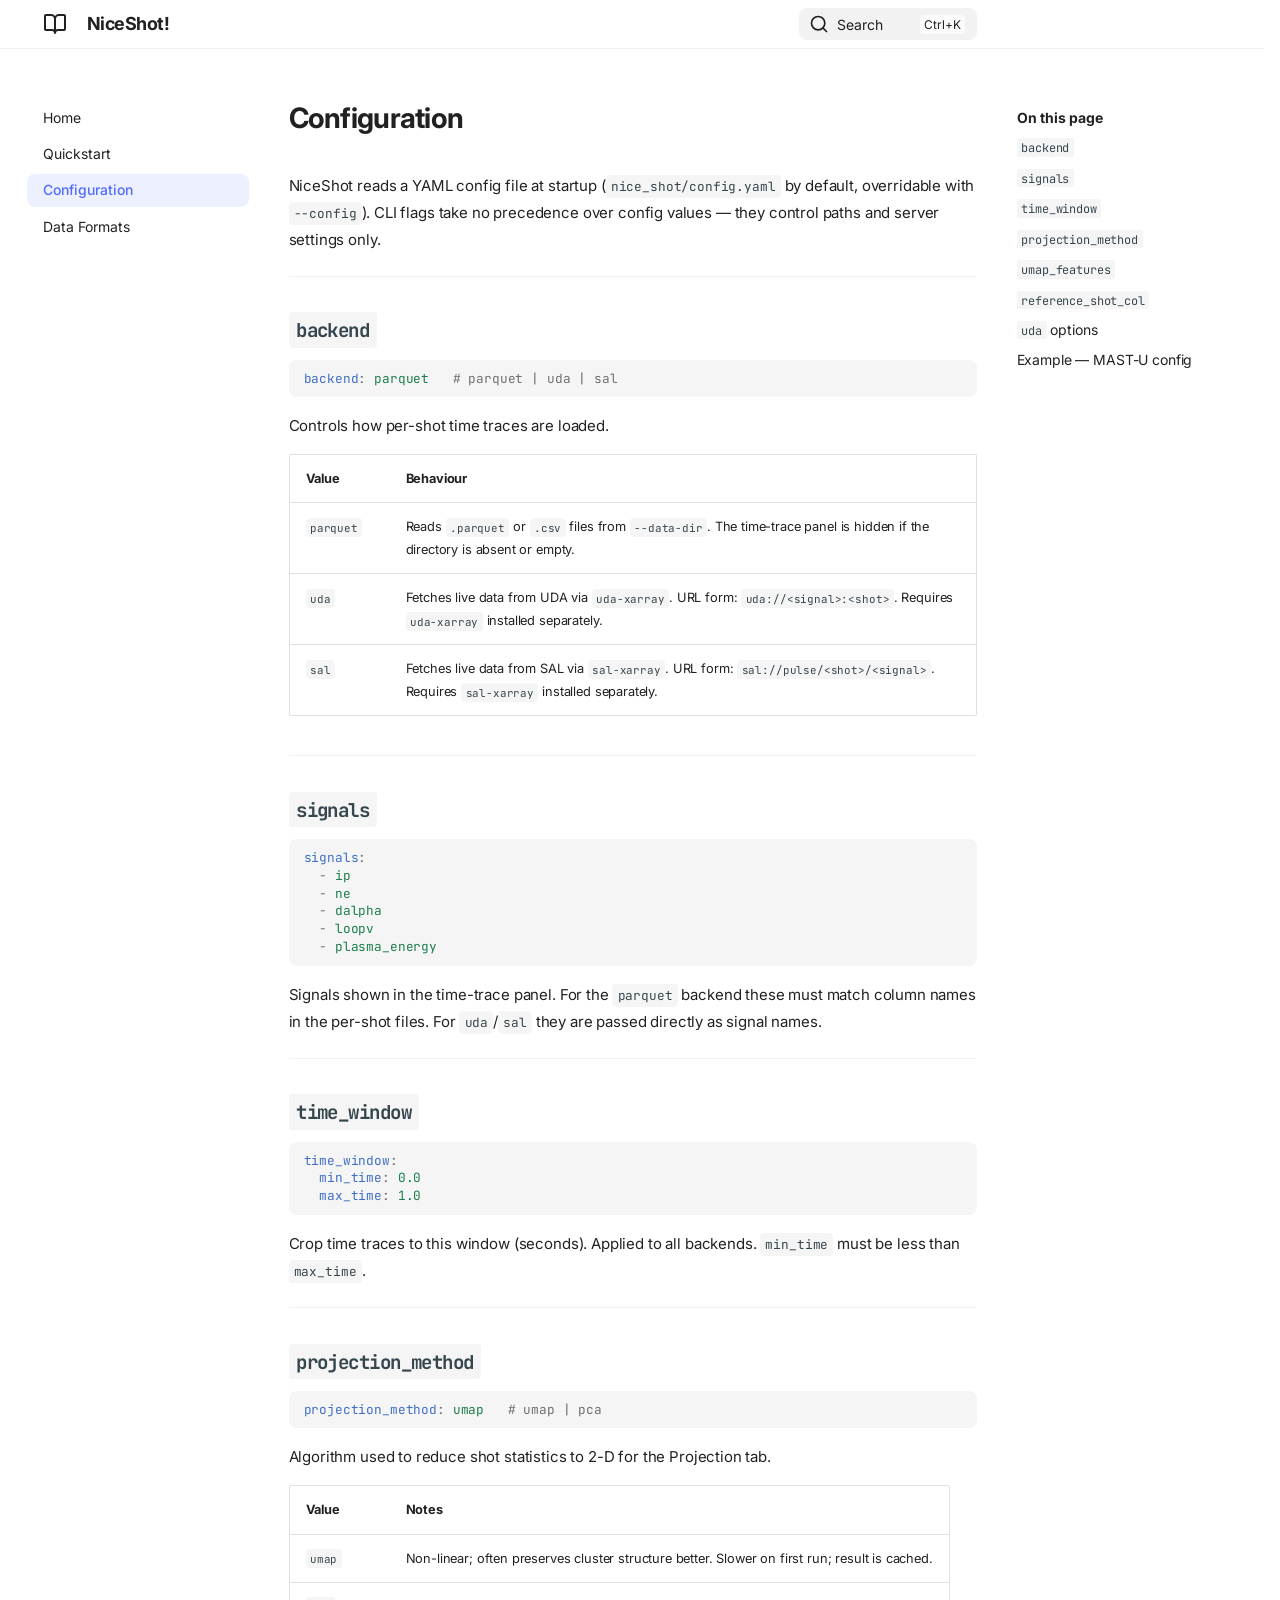
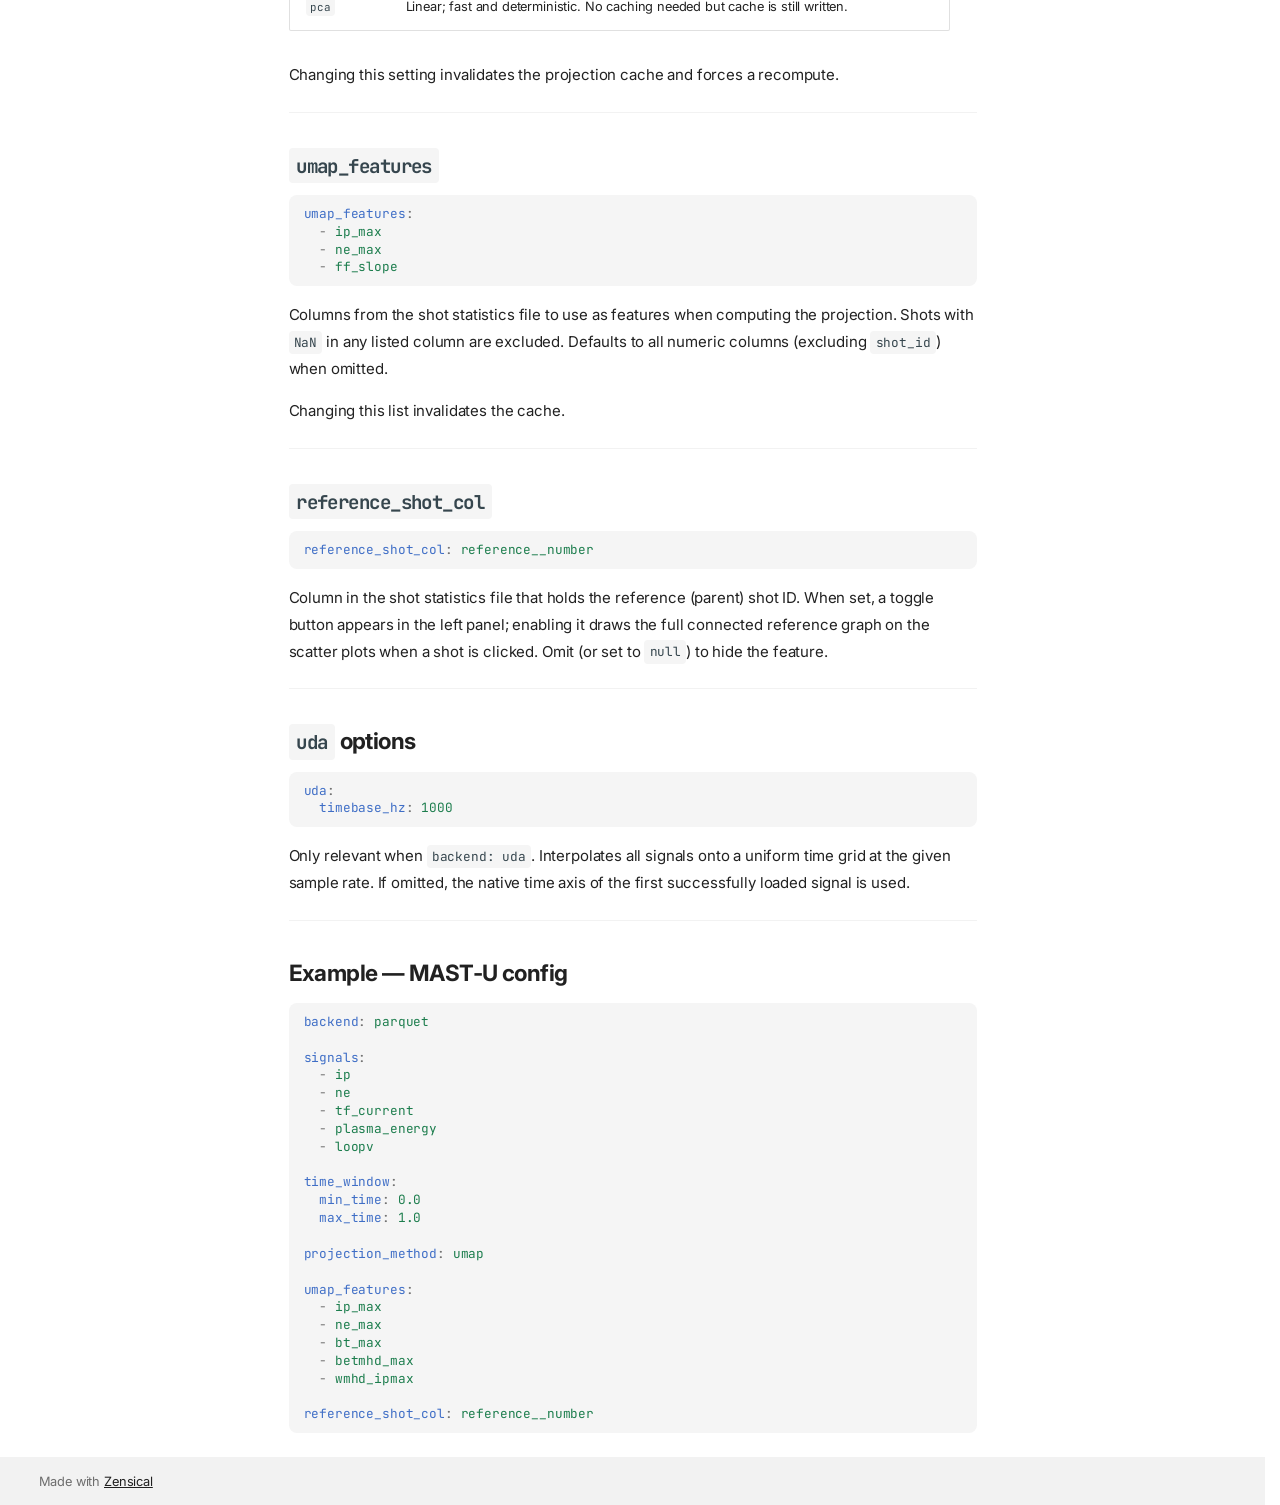
==== site/configuration/index.html @ 45eaff25 "Checkpoint work" ====
<!doctype html>
<html lang="en" class="no-js">
  <head>
    
      <meta charset="utf-8">
      <meta name="viewport" content="width=device-width,initial-scale=1">
      
        <meta name="description" content="Interactive tokamak shot dashboard">
      
      
      
      
        <link rel="prev" href="../quickstart/">
      
      
        <link rel="next" href="../data-formats/">
      
      
        
      
      
      <link rel="icon" href="../assets/images/favicon.png">
      <meta name="generator" content="zensical-0.0.43">
    
    
      
        <title>Configuration - NiceShot!</title>
      
    
    
      
        
      
      <link rel="stylesheet" href="../assets/stylesheets/modern/main.fba56155.min.css">
      
      


    
    
      
    
    
      
        
        
        <link rel="preconnect" href="https://fonts.gstatic.com" crossorigin>
        <link rel="stylesheet" href="https://fonts.googleapis.com/css?family=Inter:300,300i,400,400i,500,500i,700,700i%7CJetBrains+Mono:400,400i,700,700i&amp;display=fallback">
        <style>:root{--md-text-font:"Inter";--md-code-font:"JetBrains Mono"}</style>
      
    
    
    <script>__md_scope=new URL("..",location),__md_scope.pathname.endsWith("/")||(__md_scope=new URL(__md_scope.pathname+"/",location)),__md_hash=e=>[...e].reduce(((e,t)=>(e<<5)-e+t.charCodeAt(0)),0),__md_get=(e,t=localStorage,_=__md_scope)=>JSON.parse(t.getItem(_.pathname+"."+e)),__md_set=(e,t,_=localStorage,a=__md_scope)=>{try{_.setItem(a.pathname+"."+e,JSON.stringify(t))}catch(e){}},document.documentElement.setAttribute("data-platform",navigator.platform)</script>
    
      

    
    
  </head>
  
  
    <body dir="ltr">
  
    
    <input class="md-toggle" data-md-toggle="drawer" type="checkbox" id="__drawer" autocomplete="off">
    <input class="md-toggle" data-md-toggle="search" type="checkbox" id="__search" autocomplete="off">
    <label class="md-overlay" for="__drawer" aria-label="Navigation"></label>
    <div data-md-component="skip">
      
        
        <a href="#configuration" class="md-skip">
          Skip to content
        </a>
      
    </div>
    <div data-md-component="announce">
      
    </div>
    
    
      

  

<header class="md-header md-header--shadow" data-md-component="header">
  <nav class="md-header__inner md-grid" aria-label="Header">
    <a href="./.." title="NiceShot!" class="md-header__button md-logo" aria-label="NiceShot!" data-md-component="logo">
      
  
  <svg xmlns="http://www.w3.org/2000/svg" fill="none" stroke="currentColor" stroke-linecap="round" stroke-linejoin="round" stroke-width="2" class="lucide lucide-book-open" viewBox="0 0 24 24"><path d="M12 7v14M3 18a1 1 0 0 1-1-1V4a1 1 0 0 1 1-1h5a4 4 0 0 1 4 4 4 4 0 0 1 4-4h5a1 1 0 0 1 1 1v13a1 1 0 0 1-1 1h-6a3 3 0 0 0-3 3 3 3 0 0 0-3-3z"/></svg>

    </a>
    <label class="md-header__button md-icon" for="__drawer" aria-label="Navigation">
      
      <svg xmlns="http://www.w3.org/2000/svg" fill="none" stroke="currentColor" stroke-linecap="round" stroke-linejoin="round" stroke-width="2" class="lucide lucide-menu" viewBox="0 0 24 24"><path d="M4 5h16M4 12h16M4 19h16"/></svg>
    </label>
    <div class="md-header__title" data-md-component="header-title">
      <div class="md-header__ellipsis">
        <div class="md-header__topic">
          <span class="md-ellipsis">
            NiceShot!
          </span>
        </div>
        <div class="md-header__topic" data-md-component="header-topic">
          <span class="md-ellipsis">
            
              Configuration
            
          </span>
        </div>
      </div>
    </div>
    
    
      <script>var palette=__md_get("__palette");if(palette&&palette.color){if("(prefers-color-scheme)"===palette.color.media){var media=matchMedia("(prefers-color-scheme: light)"),input=document.querySelector(media.matches?"[data-md-color-media='(prefers-color-scheme: light)']":"[data-md-color-media='(prefers-color-scheme: dark)']");palette.color.media=input.getAttribute("data-md-color-media"),palette.color.scheme=input.getAttribute("data-md-color-scheme"),palette.color.primary=input.getAttribute("data-md-color-primary"),palette.color.accent=input.getAttribute("data-md-color-accent")}for(var[key,value]of Object.entries(palette.color))document.body.setAttribute("data-md-color-"+key,value)}</script>
    
    
    
      
      
        <label class="md-header__button md-icon" for="__search" aria-label="Search">
          
          <svg xmlns="http://www.w3.org/2000/svg" fill="none" stroke="currentColor" stroke-linecap="round" stroke-linejoin="round" stroke-width="2" class="lucide lucide-search" viewBox="0 0 24 24"><path d="m21 21-4.34-4.34"/><circle cx="11" cy="11" r="8"/></svg>
        </label>
        <div class="md-search" data-md-component="search" role="dialog" aria-label="Search">
  <button type="button" class="md-search__button">
    Search
  </button>
</div>
      
    
    <div class="md-header__source">
      
    </div>
  </nav>
  
</header>
    
    <div class="md-container" data-md-component="container">
      
      
        
          
        
      
      <main class="md-main" data-md-component="main">
        <div class="md-main__inner md-grid">
          
            
              
              <div class="md-sidebar md-sidebar--primary" data-md-component="sidebar" data-md-type="navigation" >
                <div class="md-sidebar__scrollwrap">
                  <div class="md-sidebar__inner">
                    



<nav class="md-nav md-nav--primary" aria-label="Navigation" data-md-level="0">
  <label class="md-nav__title" for="__drawer">
    <a href="./.." title="NiceShot!" class="md-nav__button md-logo" aria-label="NiceShot!" data-md-component="logo">
      
  
  <svg xmlns="http://www.w3.org/2000/svg" fill="none" stroke="currentColor" stroke-linecap="round" stroke-linejoin="round" stroke-width="2" class="lucide lucide-book-open" viewBox="0 0 24 24"><path d="M12 7v14M3 18a1 1 0 0 1-1-1V4a1 1 0 0 1 1-1h5a4 4 0 0 1 4 4 4 4 0 0 1 4-4h5a1 1 0 0 1 1 1v13a1 1 0 0 1-1 1h-6a3 3 0 0 0-3 3 3 3 0 0 0-3-3z"/></svg>

    </a>
    NiceShot!
  </label>
  
  <ul class="md-nav__list" data-md-scrollfix>
    
      
      
  
  
  
  
    <li class="md-nav__item">
      <a href="./.." class="md-nav__link">
        
  
  
  <span class="md-ellipsis">
    
  
  Home

    
  </span>
  
  

      </a>
    </li>
  

    
      
      
  
  
  
  
    <li class="md-nav__item">
      <a href="../quickstart/" class="md-nav__link">
        
  
  
  <span class="md-ellipsis">
    
  
  Quickstart

    
  </span>
  
  

      </a>
    </li>
  

    
      
      
  
  
    
  
  
  
    <li class="md-nav__item md-nav__item--active">
      
      
      
      
        
      
      
        <label class="md-nav__link md-nav__link--active" for="__toc">
          
  
  
  <span class="md-ellipsis">
    
  
  Configuration

    
  </span>
  
  

          <span class="md-nav__icon md-icon"></span>
        </label>
      
      <a href="././" class="md-nav__link md-nav__link--active">
        
  
  
  <span class="md-ellipsis">
    
  
  Configuration

    
  </span>
  
  

      </a>
      
        


<nav class="md-nav md-nav--secondary" aria-label="On this page">
  
  
  
    
  
  
    <label class="md-nav__title" for="__toc">
      <span class="md-nav__icon md-icon"></span>
      On this page
    </label>
    <ul class="md-nav__list" data-md-component="toc" data-md-scrollfix>
      
        <li class="md-nav__item">
  <a href="#backend" class="md-nav__link">
    <span class="md-ellipsis">
      <span class="md-typeset">
        <code>backend</code>
      </span>
    </span>
  </a>
  
</li>
      
        <li class="md-nav__item">
  <a href="#signals" class="md-nav__link">
    <span class="md-ellipsis">
      <span class="md-typeset">
        <code>signals</code>
      </span>
    </span>
  </a>
  
</li>
      
        <li class="md-nav__item">
  <a href="#time_window" class="md-nav__link">
    <span class="md-ellipsis">
      <span class="md-typeset">
        <code>time_window</code>
      </span>
    </span>
  </a>
  
</li>
      
        <li class="md-nav__item">
  <a href="#projection_method" class="md-nav__link">
    <span class="md-ellipsis">
      <span class="md-typeset">
        <code>projection_method</code>
      </span>
    </span>
  </a>
  
</li>
      
        <li class="md-nav__item">
  <a href="#umap_features" class="md-nav__link">
    <span class="md-ellipsis">
      <span class="md-typeset">
        <code>umap_features</code>
      </span>
    </span>
  </a>
  
</li>
      
        <li class="md-nav__item">
  <a href="#reference_shot_col" class="md-nav__link">
    <span class="md-ellipsis">
      <span class="md-typeset">
        <code>reference_shot_col</code>
      </span>
    </span>
  </a>
  
</li>
      
        <li class="md-nav__item">
  <a href="#uda-options" class="md-nav__link">
    <span class="md-ellipsis">
      <span class="md-typeset">
        <code>uda</code> options
      </span>
    </span>
  </a>
  
</li>
      
        <li class="md-nav__item">
  <a href="#example-mast-u-config" class="md-nav__link">
    <span class="md-ellipsis">
      <span class="md-typeset">
        Example — MAST-U config
      </span>
    </span>
  </a>
  
</li>
      
    </ul>
  
</nav>
      
    </li>
  

    
      
      
  
  
  
  
    <li class="md-nav__item">
      <a href="../data-formats/" class="md-nav__link">
        
  
  
  <span class="md-ellipsis">
    
  
  Data Formats

    
  </span>
  
  

      </a>
    </li>
  

    
  </ul>
</nav>
                  </div>
                </div>
              </div>
            
            
              
              <div class="md-sidebar md-sidebar--secondary" data-md-component="sidebar" data-md-type="toc" >
                <div class="md-sidebar__scrollwrap">
                  
                    
                    
                    
                      
                    
                    
                      <input class="md-nav__toggle md-toggle" type="checkbox" id="__toc">
                      <div class="md-sidebar-button__wrapper">
                        <label class="md-sidebar-button" for="__toc"></label>
                      </div>
                    
                  
                  <div class="md-sidebar__inner">
                    


<nav class="md-nav md-nav--secondary" aria-label="On this page">
  
  
  
    
  
  
    <label class="md-nav__title" for="__toc">
      <span class="md-nav__icon md-icon"></span>
      On this page
    </label>
    <ul class="md-nav__list" data-md-component="toc" data-md-scrollfix>
      
        <li class="md-nav__item">
  <a href="#backend" class="md-nav__link">
    <span class="md-ellipsis">
      <span class="md-typeset">
        <code>backend</code>
      </span>
    </span>
  </a>
  
</li>
      
        <li class="md-nav__item">
  <a href="#signals" class="md-nav__link">
    <span class="md-ellipsis">
      <span class="md-typeset">
        <code>signals</code>
      </span>
    </span>
  </a>
  
</li>
      
        <li class="md-nav__item">
  <a href="#time_window" class="md-nav__link">
    <span class="md-ellipsis">
      <span class="md-typeset">
        <code>time_window</code>
      </span>
    </span>
  </a>
  
</li>
      
        <li class="md-nav__item">
  <a href="#projection_method" class="md-nav__link">
    <span class="md-ellipsis">
      <span class="md-typeset">
        <code>projection_method</code>
      </span>
    </span>
  </a>
  
</li>
      
        <li class="md-nav__item">
  <a href="#umap_features" class="md-nav__link">
    <span class="md-ellipsis">
      <span class="md-typeset">
        <code>umap_features</code>
      </span>
    </span>
  </a>
  
</li>
      
        <li class="md-nav__item">
  <a href="#reference_shot_col" class="md-nav__link">
    <span class="md-ellipsis">
      <span class="md-typeset">
        <code>reference_shot_col</code>
      </span>
    </span>
  </a>
  
</li>
      
        <li class="md-nav__item">
  <a href="#uda-options" class="md-nav__link">
    <span class="md-ellipsis">
      <span class="md-typeset">
        <code>uda</code> options
      </span>
    </span>
  </a>
  
</li>
      
        <li class="md-nav__item">
  <a href="#example-mast-u-config" class="md-nav__link">
    <span class="md-ellipsis">
      <span class="md-typeset">
        Example — MAST-U config
      </span>
    </span>
  </a>
  
</li>
      
    </ul>
  
</nav>
                  </div>
                </div>
              </div>
            
          
          
            <div class="md-content" data-md-component="content">
              
              <article class="md-content__inner md-typeset">
                
                  

<h1 id="configuration">Configuration<a class="headerlink" href="#configuration" title="Permanent link">&para;</a></h1>
<p>NiceShot reads a YAML config file at startup (<code>nice_shot/config.yaml</code> by default, overridable with <code>--config</code>). CLI flags take no precedence over config values — they control paths and server settings only.</p>
<hr />
<h2 id="backend"><code>backend</code><a class="headerlink" href="#backend" title="Permanent link">&para;</a></h2>
<div class="language-yaml highlight"><pre><span></span><code><span id="__span-0-1"><a id="__codelineno-0-1" name="__codelineno-0-1" href="#__codelineno-0-1"></a><span class="nt">backend</span><span class="p">:</span><span class="w"> </span><span class="l l-Scalar l-Scalar-Plain">parquet</span><span class="w">   </span><span class="c1"># parquet | uda | sal</span>
</span></code></pre></div>
<p>Controls how per-shot time traces are loaded.</p>
<table>
<thead>
<tr>
<th>Value</th>
<th>Behaviour</th>
</tr>
</thead>
<tbody>
<tr>
<td><code>parquet</code></td>
<td>Reads <code>.parquet</code> or <code>.csv</code> files from <code>--data-dir</code>. The time-trace panel is hidden if the directory is absent or empty.</td>
</tr>
<tr>
<td><code>uda</code></td>
<td>Fetches live data from UDA via <code>uda-xarray</code>. URL form: <code>uda://&lt;signal&gt;:&lt;shot&gt;</code>. Requires <code>uda-xarray</code> installed separately.</td>
</tr>
<tr>
<td><code>sal</code></td>
<td>Fetches live data from SAL via <code>sal-xarray</code>. URL form: <code>sal://pulse/&lt;shot&gt;/&lt;signal&gt;</code>. Requires <code>sal-xarray</code> installed separately.</td>
</tr>
</tbody>
</table>
<hr />
<h2 id="signals"><code>signals</code><a class="headerlink" href="#signals" title="Permanent link">&para;</a></h2>
<div class="language-yaml highlight"><pre><span></span><code><span id="__span-1-1"><a id="__codelineno-1-1" name="__codelineno-1-1" href="#__codelineno-1-1"></a><span class="nt">signals</span><span class="p">:</span>
</span><span id="__span-1-2"><a id="__codelineno-1-2" name="__codelineno-1-2" href="#__codelineno-1-2"></a><span class="w">  </span><span class="p p-Indicator">-</span><span class="w"> </span><span class="l l-Scalar l-Scalar-Plain">ip</span>
</span><span id="__span-1-3"><a id="__codelineno-1-3" name="__codelineno-1-3" href="#__codelineno-1-3"></a><span class="w">  </span><span class="p p-Indicator">-</span><span class="w"> </span><span class="l l-Scalar l-Scalar-Plain">ne</span>
</span><span id="__span-1-4"><a id="__codelineno-1-4" name="__codelineno-1-4" href="#__codelineno-1-4"></a><span class="w">  </span><span class="p p-Indicator">-</span><span class="w"> </span><span class="l l-Scalar l-Scalar-Plain">dalpha</span>
</span><span id="__span-1-5"><a id="__codelineno-1-5" name="__codelineno-1-5" href="#__codelineno-1-5"></a><span class="w">  </span><span class="p p-Indicator">-</span><span class="w"> </span><span class="l l-Scalar l-Scalar-Plain">loopv</span>
</span><span id="__span-1-6"><a id="__codelineno-1-6" name="__codelineno-1-6" href="#__codelineno-1-6"></a><span class="w">  </span><span class="p p-Indicator">-</span><span class="w"> </span><span class="l l-Scalar l-Scalar-Plain">plasma_energy</span>
</span></code></pre></div>
<p>Signals shown in the time-trace panel. For the <code>parquet</code> backend these must match column names in the per-shot files. For <code>uda</code>/<code>sal</code> they are passed directly as signal names.</p>
<hr />
<h2 id="time_window"><code>time_window</code><a class="headerlink" href="#time_window" title="Permanent link">&para;</a></h2>
<div class="language-yaml highlight"><pre><span></span><code><span id="__span-2-1"><a id="__codelineno-2-1" name="__codelineno-2-1" href="#__codelineno-2-1"></a><span class="nt">time_window</span><span class="p">:</span>
</span><span id="__span-2-2"><a id="__codelineno-2-2" name="__codelineno-2-2" href="#__codelineno-2-2"></a><span class="w">  </span><span class="nt">min_time</span><span class="p">:</span><span class="w"> </span><span class="l l-Scalar l-Scalar-Plain">0.0</span>
</span><span id="__span-2-3"><a id="__codelineno-2-3" name="__codelineno-2-3" href="#__codelineno-2-3"></a><span class="w">  </span><span class="nt">max_time</span><span class="p">:</span><span class="w"> </span><span class="l l-Scalar l-Scalar-Plain">1.0</span>
</span></code></pre></div>
<p>Crop time traces to this window (seconds). Applied to all backends. <code>min_time</code> must be less than <code>max_time</code>.</p>
<hr />
<h2 id="projection_method"><code>projection_method</code><a class="headerlink" href="#projection_method" title="Permanent link">&para;</a></h2>
<div class="language-yaml highlight"><pre><span></span><code><span id="__span-3-1"><a id="__codelineno-3-1" name="__codelineno-3-1" href="#__codelineno-3-1"></a><span class="nt">projection_method</span><span class="p">:</span><span class="w"> </span><span class="l l-Scalar l-Scalar-Plain">umap</span><span class="w">   </span><span class="c1"># umap | pca</span>
</span></code></pre></div>
<p>Algorithm used to reduce shot statistics to 2-D for the Projection tab.</p>
<table>
<thead>
<tr>
<th>Value</th>
<th>Notes</th>
</tr>
</thead>
<tbody>
<tr>
<td><code>umap</code></td>
<td>Non-linear; often preserves cluster structure better. Slower on first run; result is cached.</td>
</tr>
<tr>
<td><code>pca</code></td>
<td>Linear; fast and deterministic. No caching needed but cache is still written.</td>
</tr>
</tbody>
</table>
<p>Changing this setting invalidates the projection cache and forces a recompute.</p>
<hr />
<h2 id="umap_features"><code>umap_features</code><a class="headerlink" href="#umap_features" title="Permanent link">&para;</a></h2>
<div class="language-yaml highlight"><pre><span></span><code><span id="__span-4-1"><a id="__codelineno-4-1" name="__codelineno-4-1" href="#__codelineno-4-1"></a><span class="nt">umap_features</span><span class="p">:</span>
</span><span id="__span-4-2"><a id="__codelineno-4-2" name="__codelineno-4-2" href="#__codelineno-4-2"></a><span class="w">  </span><span class="p p-Indicator">-</span><span class="w"> </span><span class="l l-Scalar l-Scalar-Plain">ip_max</span>
</span><span id="__span-4-3"><a id="__codelineno-4-3" name="__codelineno-4-3" href="#__codelineno-4-3"></a><span class="w">  </span><span class="p p-Indicator">-</span><span class="w"> </span><span class="l l-Scalar l-Scalar-Plain">ne_max</span>
</span><span id="__span-4-4"><a id="__codelineno-4-4" name="__codelineno-4-4" href="#__codelineno-4-4"></a><span class="w">  </span><span class="p p-Indicator">-</span><span class="w"> </span><span class="l l-Scalar l-Scalar-Plain">ff_slope</span>
</span></code></pre></div>
<p>Columns from the shot statistics file to use as features when computing the projection. Shots with <code>NaN</code> in any listed column are excluded. Defaults to all numeric columns (excluding <code>shot_id</code>) when omitted.</p>
<p>Changing this list invalidates the cache.</p>
<hr />
<h2 id="reference_shot_col"><code>reference_shot_col</code><a class="headerlink" href="#reference_shot_col" title="Permanent link">&para;</a></h2>
<div class="language-yaml highlight"><pre><span></span><code><span id="__span-5-1"><a id="__codelineno-5-1" name="__codelineno-5-1" href="#__codelineno-5-1"></a><span class="nt">reference_shot_col</span><span class="p">:</span><span class="w"> </span><span class="l l-Scalar l-Scalar-Plain">reference__number</span>
</span></code></pre></div>
<p>Column in the shot statistics file that holds the reference (parent) shot ID. When set, a toggle button appears in the left panel; enabling it draws the full connected reference graph on the scatter plots when a shot is clicked. Omit (or set to <code>null</code>) to hide the feature.</p>
<hr />
<h2 id="uda-options"><code>uda</code> options<a class="headerlink" href="#uda-options" title="Permanent link">&para;</a></h2>
<div class="language-yaml highlight"><pre><span></span><code><span id="__span-6-1"><a id="__codelineno-6-1" name="__codelineno-6-1" href="#__codelineno-6-1"></a><span class="nt">uda</span><span class="p">:</span>
</span><span id="__span-6-2"><a id="__codelineno-6-2" name="__codelineno-6-2" href="#__codelineno-6-2"></a><span class="w">  </span><span class="nt">timebase_hz</span><span class="p">:</span><span class="w"> </span><span class="l l-Scalar l-Scalar-Plain">1000</span>
</span></code></pre></div>
<p>Only relevant when <code>backend: uda</code>. Interpolates all signals onto a uniform time grid at the given sample rate. If omitted, the native time axis of the first successfully loaded signal is used.</p>
<hr />
<h2 id="example-mast-u-config">Example — MAST-U config<a class="headerlink" href="#example-mast-u-config" title="Permanent link">&para;</a></h2>
<div class="language-yaml highlight"><pre><span></span><code><span id="__span-7-1"><a id="__codelineno-7-1" name="__codelineno-7-1" href="#__codelineno-7-1"></a><span class="nt">backend</span><span class="p">:</span><span class="w"> </span><span class="l l-Scalar l-Scalar-Plain">parquet</span>
</span><span id="__span-7-2"><a id="__codelineno-7-2" name="__codelineno-7-2" href="#__codelineno-7-2"></a>
</span><span id="__span-7-3"><a id="__codelineno-7-3" name="__codelineno-7-3" href="#__codelineno-7-3"></a><span class="nt">signals</span><span class="p">:</span>
</span><span id="__span-7-4"><a id="__codelineno-7-4" name="__codelineno-7-4" href="#__codelineno-7-4"></a><span class="w">  </span><span class="p p-Indicator">-</span><span class="w"> </span><span class="l l-Scalar l-Scalar-Plain">ip</span>
</span><span id="__span-7-5"><a id="__codelineno-7-5" name="__codelineno-7-5" href="#__codelineno-7-5"></a><span class="w">  </span><span class="p p-Indicator">-</span><span class="w"> </span><span class="l l-Scalar l-Scalar-Plain">ne</span>
</span><span id="__span-7-6"><a id="__codelineno-7-6" name="__codelineno-7-6" href="#__codelineno-7-6"></a><span class="w">  </span><span class="p p-Indicator">-</span><span class="w"> </span><span class="l l-Scalar l-Scalar-Plain">tf_current</span>
</span><span id="__span-7-7"><a id="__codelineno-7-7" name="__codelineno-7-7" href="#__codelineno-7-7"></a><span class="w">  </span><span class="p p-Indicator">-</span><span class="w"> </span><span class="l l-Scalar l-Scalar-Plain">plasma_energy</span>
</span><span id="__span-7-8"><a id="__codelineno-7-8" name="__codelineno-7-8" href="#__codelineno-7-8"></a><span class="w">  </span><span class="p p-Indicator">-</span><span class="w"> </span><span class="l l-Scalar l-Scalar-Plain">loopv</span>
</span><span id="__span-7-9"><a id="__codelineno-7-9" name="__codelineno-7-9" href="#__codelineno-7-9"></a>
</span><span id="__span-7-10"><a id="__codelineno-7-10" name="__codelineno-7-10" href="#__codelineno-7-10"></a><span class="nt">time_window</span><span class="p">:</span>
</span><span id="__span-7-11"><a id="__codelineno-7-11" name="__codelineno-7-11" href="#__codelineno-7-11"></a><span class="w">  </span><span class="nt">min_time</span><span class="p">:</span><span class="w"> </span><span class="l l-Scalar l-Scalar-Plain">0.0</span>
</span><span id="__span-7-12"><a id="__codelineno-7-12" name="__codelineno-7-12" href="#__codelineno-7-12"></a><span class="w">  </span><span class="nt">max_time</span><span class="p">:</span><span class="w"> </span><span class="l l-Scalar l-Scalar-Plain">1.0</span>
</span><span id="__span-7-13"><a id="__codelineno-7-13" name="__codelineno-7-13" href="#__codelineno-7-13"></a>
</span><span id="__span-7-14"><a id="__codelineno-7-14" name="__codelineno-7-14" href="#__codelineno-7-14"></a><span class="nt">projection_method</span><span class="p">:</span><span class="w"> </span><span class="l l-Scalar l-Scalar-Plain">umap</span>
</span><span id="__span-7-15"><a id="__codelineno-7-15" name="__codelineno-7-15" href="#__codelineno-7-15"></a>
</span><span id="__span-7-16"><a id="__codelineno-7-16" name="__codelineno-7-16" href="#__codelineno-7-16"></a><span class="nt">umap_features</span><span class="p">:</span>
</span><span id="__span-7-17"><a id="__codelineno-7-17" name="__codelineno-7-17" href="#__codelineno-7-17"></a><span class="w">  </span><span class="p p-Indicator">-</span><span class="w"> </span><span class="l l-Scalar l-Scalar-Plain">ip_max</span>
</span><span id="__span-7-18"><a id="__codelineno-7-18" name="__codelineno-7-18" href="#__codelineno-7-18"></a><span class="w">  </span><span class="p p-Indicator">-</span><span class="w"> </span><span class="l l-Scalar l-Scalar-Plain">ne_max</span>
</span><span id="__span-7-19"><a id="__codelineno-7-19" name="__codelineno-7-19" href="#__codelineno-7-19"></a><span class="w">  </span><span class="p p-Indicator">-</span><span class="w"> </span><span class="l l-Scalar l-Scalar-Plain">bt_max</span>
</span><span id="__span-7-20"><a id="__codelineno-7-20" name="__codelineno-7-20" href="#__codelineno-7-20"></a><span class="w">  </span><span class="p p-Indicator">-</span><span class="w"> </span><span class="l l-Scalar l-Scalar-Plain">betmhd_max</span>
</span><span id="__span-7-21"><a id="__codelineno-7-21" name="__codelineno-7-21" href="#__codelineno-7-21"></a><span class="w">  </span><span class="p p-Indicator">-</span><span class="w"> </span><span class="l l-Scalar l-Scalar-Plain">wmhd_ipmax</span>
</span><span id="__span-7-22"><a id="__codelineno-7-22" name="__codelineno-7-22" href="#__codelineno-7-22"></a>
</span><span id="__span-7-23"><a id="__codelineno-7-23" name="__codelineno-7-23" href="#__codelineno-7-23"></a><span class="nt">reference_shot_col</span><span class="p">:</span><span class="w"> </span><span class="l l-Scalar l-Scalar-Plain">reference__number</span>
</span></code></pre></div>














                
              </article>
            </div>
          
          
<script>var target=document.getElementById(location.hash.slice(1));target&&target.name&&(target.checked=target.name.startsWith("__tabbed_"))</script>
        </div>
        
      </main>
      
        <footer class="md-footer">
  
  <div class="md-footer-meta md-typeset">
    <div class="md-footer-meta__inner md-grid">
      <div class="md-copyright">
  
  
    Made with
    <a href="https://zensical.org/" target="_blank" rel="noopener">
      Zensical
    </a>
  
</div>
      
    </div>
  </div>
</footer>
      
    </div>
    <div class="md-dialog" data-md-component="dialog">
      <div class="md-dialog__inner md-typeset"></div>
    </div>
    
    
    
      
      
      <script id="__config" type="application/json">{"annotate":null,"base":"..","features":[],"search":"../assets/javascripts/workers/search.e2d2d235.min.js","tags":null,"translations":{"clipboard.copied":"Copied to clipboard","clipboard.copy":"Copy to clipboard","search.result.more.one":"1 more on this page","search.result.more.other":"# more on this page","search.result.none":"No matching documents","search.result.one":"1 matching document","search.result.other":"# matching documents","search.result.placeholder":"Type to start searching","search.result.term.missing":"Missing","select.version":"Select version"},"version":null}</script>
    
    
      <script src="../assets/javascripts/bundle.6e5f0216.min.js"></script>
      
    
  </body>
</html>
---- site/assets/stylesheets/modern/main.fba56155.min.css ----
@charset "UTF-8";html{-webkit-text-size-adjust:none;-moz-text-size-adjust:none;text-size-adjust:none;box-sizing:border-box}*,:after,:before{box-sizing:inherit}@media (prefers-reduced-motion){*,:after,:before{transition:none!important}}body{margin:0}a,button,input,label{-webkit-tap-highlight-color:transparent}a{color:inherit;text-decoration:none}hr{border:0;box-sizing:initial;display:block;height:.05rem;overflow:visible;padding:0}small{font-size:80%}sub,sup{line-height:1em}img{border-style:none}table{border-collapse:initial;border-spacing:0}td,th{font-weight:400;vertical-align:top}button{background:#0000;border:0;font-family:inherit;font-size:inherit;margin:0;padding:0}input{border:0;outline:none}:root{--md-primary-fg-color:#4051b5;--md-primary-fg-color--light:#5d6cc0;--md-primary-fg-color--dark:#303fa1;--md-primary-bg-color:#fff;--md-primary-bg-color--light:#ffffffb3;--md-accent-fg-color:#526cfe;--md-accent-fg-color--transparent:#526cfe1a;--md-accent-bg-color:#fff;--md-accent-bg-color--light:#ffffffb3}[data-md-color-scheme=default]{color-scheme:light}[data-md-color-scheme=default] img[src$="#gh-dark-mode-only"],[data-md-color-scheme=default] img[src$="#only-dark"]{display:none}:root,[data-md-color-scheme=default]{--md-hue:225deg;--md-default-fg-color:#000000de;--md-default-fg-color--light:#0000008c;--md-default-fg-color--lighter:#00000052;--md-default-fg-color--lightest:#0000000d;--md-default-bg-color:#fff;--md-default-bg-color--light:#ffffffb3;--md-default-bg-color--lighter:#ffffff4d;--md-default-bg-color--lightest:#ffffff1f;--md-code-fg-color:#36464e;--md-code-bg-color:#f5f5f5;--md-code-bg-color--light:#f5f5f5b3;--md-code-bg-color--lighter:#f5f5f54d;--md-code-hl-color:#4287ff;--md-code-hl-color--light:#4287ff1a;--md-code-hl-number-color:#d52a2a;--md-code-hl-special-color:#db1457;--md-code-hl-function-color:#a846b9;--md-code-hl-constant-color:#6e59d9;--md-code-hl-keyword-color:#3f6ec6;--md-code-hl-string-color:#1c7d4d;--md-code-hl-name-color:var(--md-code-fg-color);--md-code-hl-operator-color:var(--md-default-fg-color--light);--md-code-hl-punctuation-color:var(--md-default-fg-color--light);--md-code-hl-comment-color:var(--md-default-fg-color--light);--md-code-hl-generic-color:var(--md-default-fg-color--light);--md-code-hl-variable-color:var(--md-default-fg-color--light);--md-typeset-color:var(--md-default-fg-color);--md-typeset-a-color:var(--md-primary-fg-color);--md-typeset-del-color:#f5503d26;--md-typeset-ins-color:#0bd57026;--md-typeset-kbd-color:#fafafa;--md-typeset-kbd-accent-color:#fff;--md-typeset-kbd-border-color:#b8b8b8;--md-typeset-mark-color:#ffff0080;--md-typeset-table-color:#0000001f;--md-typeset-table-color--light:rgba(0,0,0,.035);--md-admonition-fg-color:var(--md-default-fg-color);--md-admonition-bg-color:var(--md-default-bg-color);--md-warning-fg-color:#000000de;--md-warning-bg-color:#ff9;--md-shadow-z1:0 0.2rem 0.5rem #0000000d,0 0 0.05rem #0000001a;--md-shadow-z2:0 0.2rem 0.5rem #0000001a,0 0 0.05rem #00000040;--md-shadow-z3:0 0.2rem 0.5rem #0003,0 0 0.05rem #00000059;--color-foreground:0 0 0;--color-background:255 255 255;--color-background-subtle:240 240 240;--color-backdrop:255 255 255}.md-icon svg{fill:currentcolor;display:block;height:1.2rem;width:1.2rem}.md-icon svg.lucide{fill:#0000;stroke:currentcolor}body{-webkit-font-smoothing:antialiased;-moz-osx-font-smoothing:grayscale;--md-text-font-family:var(--md-text-font,_),-apple-system,BlinkMacSystemFont,Helvetica,Arial,sans-serif;--md-code-font-family:var(--md-code-font,_),SFMono-Regular,Consolas,Menlo,monospace}aside,body,input{font-feature-settings:"kern","liga";color:var(--md-typeset-color);font-family:var(--md-text-font-family)}code,kbd,pre{font-feature-settings:"kern";font-family:var(--md-code-font-family)}:root{--md-typeset-table-sort-icon:url('data:image/svg+xml;charset=utf-8,<svg xmlns="http://www.w3.org/2000/svg" fill="none" stroke="currentColor" stroke-linecap="round" stroke-linejoin="round" stroke-width="2" class="lucide lucide-arrow-down-up" viewBox="0 0 24 24"><path d="m3 16 4 4 4-4m-4 4V4m14 4-4-4-4 4m4-4v16"/></svg>');--md-typeset-table-sort-icon--asc:url('data:image/svg+xml;charset=utf-8,<svg xmlns="http://www.w3.org/2000/svg" fill="none" stroke="currentColor" stroke-linecap="round" stroke-linejoin="round" stroke-width="2" class="lucide lucide-arrow-down-narrow-wide" viewBox="0 0 24 24"><path d="m3 16 4 4 4-4m-4 4V4m4 0h4m-4 4h7m-7 4h10"/></svg>');--md-typeset-table-sort-icon--desc:url('data:image/svg+xml;charset=utf-8,<svg xmlns="http://www.w3.org/2000/svg" fill="none" stroke="currentColor" stroke-linecap="round" stroke-linejoin="round" stroke-width="2" class="lucide lucide-arrow-up-narrow-wide" viewBox="0 0 24 24"><path d="m3 8 4-4 4 4M7 4v16m4-8h4m-4 4h7m-7 4h10"/></svg>');--md-typeset-preview-icon:url('data:image/svg+xml;charset=utf-8,<svg xmlns="http://www.w3.org/2000/svg" fill="none" stroke="currentColor" stroke-linecap="round" stroke-linejoin="round" stroke-width="2" class="lucide lucide-mouse-pointer-2" viewBox="0 0 24 24"><path d="M4.037 4.688a.495.495 0 0 1 .651-.651l16 6.5a.5.5 0 0 1-.063.947l-6.124 1.58a2 2 0 0 0-1.438 1.435l-1.579 6.126a.5.5 0 0 1-.947.063z"/></svg>')}.md-typeset{-webkit-print-color-adjust:exact;color-adjust:exact;font-size:.75rem;letter-spacing:-.01em;line-height:1.8;overflow-wrap:break-word}@media print{.md-typeset{font-size:.68rem}}.md-typeset blockquote,.md-typeset dl,.md-typeset figure,.md-typeset ol,.md-typeset pre,.md-typeset ul{margin-bottom:1em;margin-top:1em}.md-typeset h1{color:var(--md-default-fg-color);font-size:1.875em;line-height:1.3;margin:0 0 1.25em}.md-typeset h1,.md-typeset h2{font-weight:700;letter-spacing:-.025em}.md-typeset h2{font-size:1.5em;line-height:1.4;margin:1.6em 0 .64em}.md-typeset h3{font-size:1.25em;font-weight:700;letter-spacing:-.01em;line-height:1.5;margin:1.6em 0 .8em}.md-typeset h2+h3{margin-top:.8em}.md-typeset h4{font-weight:700;letter-spacing:-.01em;margin:1em 0}.md-typeset h5,.md-typeset h6{color:var(--md-default-fg-color--light);font-size:.8em;font-weight:700;letter-spacing:-.01em;margin:1.25em 0}.md-typeset h5{text-transform:uppercase}.md-typeset h5 code{text-transform:none}.md-typeset hr{border-bottom:.05rem solid var(--md-default-fg-color--lightest);display:flow-root;margin:1.5em 0}.md-typeset a{color:var(--md-typeset-a-color);text-decoration:underline;word-break:break-word}.md-typeset a,.md-typeset a:before{transition:color 125ms}.md-typeset a:focus,.md-typeset a:hover{color:var(--md-accent-fg-color)}.md-typeset a:focus code,.md-typeset a:hover code{background-color:var(--md-accent-fg-color--transparent);color:var(--md-accent-fg-color)}.md-typeset a code{color:var(--md-typeset-a-color)}.md-typeset a.focus-visible{outline-color:var(--md-accent-fg-color);outline-offset:.2rem}.md-typeset code,.md-typeset kbd,.md-typeset pre{color:var(--md-code-fg-color);direction:ltr;font-variant-ligatures:none;transition:background-color 125ms}@media print{.md-typeset code,.md-typeset kbd,.md-typeset pre{white-space:pre-wrap}}.md-typeset code{background-color:var(--md-code-bg-color);border-radius:.2rem;-webkit-box-decoration-break:clone;box-decoration-break:clone;font-size:.85em;padding:.25em .4em;transition:color 125ms,background-color 125ms;word-break:break-word}.md-typeset code:not(.focus-visible){-webkit-tap-highlight-color:transparent;outline:none}.md-typeset pre{display:flow-root;line-height:1.4;position:relative}.md-typeset pre>code{border-radius:.4rem;-webkit-box-decoration-break:slice;box-decoration-break:slice;box-shadow:none;display:block;margin:0;outline-color:var(--md-accent-fg-color);overflow:auto;padding:.7720588235em 1.1764705882em;scrollbar-color:var(--md-default-fg-color--lighter) #0000;scrollbar-width:thin;touch-action:auto;word-break:normal}.md-typeset pre>code:hover{scrollbar-color:var(--md-accent-fg-color) #0000}.md-typeset pre>code::-webkit-scrollbar{height:.2rem;width:.2rem}.md-typeset pre>code::-webkit-scrollbar-thumb{background-color:var(--md-default-fg-color--lighter)}.md-typeset pre>code::-webkit-scrollbar-thumb:hover{background-color:var(--md-accent-fg-color)}.md-typeset kbd{border-radius:.2rem;box-shadow:0 0 0 .05rem var(--md-typeset-kbd-border-color),0 .15rem 0 var(--md-typeset-kbd-border-color);color:var(--md-default-fg-color);display:inline-block;font-size:.75em;padding:0 .6666666667em;vertical-align:text-top;word-break:break-word}.md-typeset mark{background-color:var(--md-typeset-mark-color);-webkit-box-decoration-break:clone;box-decoration-break:clone;color:inherit;word-break:break-word}.md-typeset abbr{border-bottom:.05rem dotted var(--md-default-fg-color--light);cursor:help;text-decoration:none}.md-typeset [data-preview]{position:relative}[dir=ltr] .md-typeset [data-preview]:after{margin-left:.125em}[dir=rtl] .md-typeset [data-preview]:after{margin-right:.125em}.md-typeset [data-preview]:after{background-color:currentcolor;content:"";display:inline-block;height:.8em;-webkit-mask-image:var(--md-typeset-preview-icon);mask-image:var(--md-typeset-preview-icon);-webkit-mask-repeat:no-repeat;mask-repeat:no-repeat;-webkit-mask-size:contain;mask-size:contain;transition:background-color 125ms;vertical-align:text-top;width:.8em}.md-typeset small{opacity:.75}[dir=ltr] .md-typeset sub,[dir=ltr] .md-typeset sup{margin-left:.078125em}[dir=rtl] .md-typeset sub,[dir=rtl] .md-typeset sup{margin-right:.078125em}[dir=ltr] .md-typeset blockquote{padding-left:.6rem}[dir=rtl] .md-typeset blockquote{padding-right:.6rem}[dir=ltr] .md-typeset blockquote{border-left:.2rem solid var(--md-default-fg-color--lighter)}[dir=rtl] .md-typeset blockquote{border-right:.2rem solid var(--md-default-fg-color--lighter)}.md-typeset blockquote{color:var(--md-default-fg-color--light);margin-left:0;margin-right:0}.md-typeset ul{list-style-type:disc}.md-typeset ul[type]{list-style-type:revert-layer}[dir=ltr] .md-typeset ol,[dir=ltr] .md-typeset ul{margin-left:.625em}[dir=rtl] .md-typeset ol,[dir=rtl] .md-typeset ul{margin-right:.625em}.md-typeset ol,.md-typeset ul{padding:0}.md-typeset ol:not([hidden]),.md-typeset ul:not([hidden]){display:flow-root}.md-typeset ol ol,.md-typeset ul ol{list-style-type:lower-alpha}.md-typeset ol ol ol,.md-typeset ul ol ol{list-style-type:lower-roman}.md-typeset ol ol ol ol,.md-typeset ul ol ol ol{list-style-type:upper-alpha}.md-typeset ol ol ol ol ol,.md-typeset ul ol ol ol ol{list-style-type:upper-roman}.md-typeset ol[type],.md-typeset ul[type]{list-style-type:revert-layer}[dir=ltr] .md-typeset ol li,[dir=ltr] .md-typeset ul li{margin-left:1.25em}[dir=rtl] .md-typeset ol li,[dir=rtl] .md-typeset ul li{margin-right:1.25em}.md-typeset ol li,.md-typeset ul li{margin-bottom:.5em}.md-typeset ol li blockquote,.md-typeset ol li p,.md-typeset ul li blockquote,.md-typeset ul li p{margin:.5em 0}.md-typeset ol li:last-child,.md-typeset ul li:last-child{margin-bottom:0}[dir=ltr] .md-typeset ol li ol,[dir=ltr] .md-typeset ol li ul,[dir=ltr] .md-typeset ul li ol,[dir=ltr] .md-typeset ul li ul{margin-left:.625em}[dir=rtl] .md-typeset ol li ol,[dir=rtl] .md-typeset ol li ul,[dir=rtl] .md-typeset ul li ol,[dir=rtl] .md-typeset ul li ul{margin-right:.625em}.md-typeset ol li ol,.md-typeset ol li ul,.md-typeset ul li ol,.md-typeset ul li ul{margin-bottom:.5em;margin-top:.5em}[dir=ltr] .md-typeset dd{margin-left:1.875em}[dir=rtl] .md-typeset dd{margin-right:1.875em}.md-typeset dd{margin-bottom:1.5em;margin-top:1em}.md-typeset img,.md-typeset svg,.md-typeset video{height:auto;max-width:100%}.md-typeset img[align=left]{margin:1em 1em 1em 0}.md-typeset img[align=right]{margin:1em 0 1em 1em}.md-typeset img[align]:only-child{margin-top:0}.md-typeset figure{display:flow-root;margin:1em auto;max-width:100%;text-align:center;width:fit-content}.md-typeset figure img{display:block;margin:0 auto}.md-typeset figcaption{font-style:italic;margin:1em auto;max-width:24rem}.md-typeset iframe{max-width:100%}.md-typeset table:not([class]){background-color:var(--md-default-bg-color);border:.05rem solid var(--md-typeset-table-color);border-radius:.1rem;display:inline-block;font-size:.64rem;max-width:100%;overflow:auto;touch-action:auto}@media print{.md-typeset table:not([class]){display:table}}.md-typeset table:not([class])+*{margin-top:1.5em}.md-typeset table:not([class]) td>:first-child,.md-typeset table:not([class]) th>:first-child{margin-top:0}.md-typeset table:not([class]) td>:last-child,.md-typeset table:not([class]) th>:last-child{margin-bottom:0}.md-typeset table:not([class]) td:not([align]),.md-typeset table:not([class]) th:not([align]){text-align:left}[dir=rtl] .md-typeset table:not([class]) td:not([align]),[dir=rtl] .md-typeset table:not([class]) th:not([align]){text-align:right}.md-typeset table:not([class]) th{font-weight:700;min-width:5rem;padding:.9375em 1.25em;vertical-align:top}.md-typeset table:not([class]) td{border-top:.05rem solid var(--md-typeset-table-color);padding:.9375em 1.25em;vertical-align:top}.md-typeset table:not([class]) tbody tr{transition:background-color 125ms}.md-typeset table:not([class]) tbody tr:hover{background-color:var(--md-typeset-table-color--light);box-shadow:0 .05rem 0 var(--md-default-bg-color) inset}.md-typeset table:not([class]) a{word-break:normal}.md-typeset table th[role=columnheader]{cursor:pointer}[dir=ltr] .md-typeset table th[role=columnheader]:after{margin-left:.5em}[dir=rtl] .md-typeset table th[role=columnheader]:after{margin-right:.5em}.md-typeset table th[role=columnheader]:after{content:"";display:inline-block;height:1.2em;-webkit-mask-image:var(--md-typeset-table-sort-icon);mask-image:var(--md-typeset-table-sort-icon);-webkit-mask-repeat:no-repeat;mask-repeat:no-repeat;-webkit-mask-size:contain;mask-size:contain;transition:background-color 125ms;vertical-align:text-bottom;width:1.2em}.md-typeset table th[role=columnheader]:hover:after{background-color:var(--md-default-fg-color--lighter)}.md-typeset table th[role=columnheader][aria-sort=ascending]:after{background-color:var(--md-default-fg-color--light);-webkit-mask-image:var(--md-typeset-table-sort-icon--asc);mask-image:var(--md-typeset-table-sort-icon--asc)}.md-typeset table th[role=columnheader][aria-sort=descending]:after{background-color:var(--md-default-fg-color--light);-webkit-mask-image:var(--md-typeset-table-sort-icon--desc);mask-image:var(--md-typeset-table-sort-icon--desc)}.md-typeset__scrollwrap{margin:1em -.8rem;overflow-x:auto;touch-action:auto}.md-typeset__table{display:inline-block;margin-bottom:.5em;padding:0 .8rem}@media print{.md-typeset__table{display:block}}html .md-typeset__table table{display:table;margin:0;overflow:hidden;width:100%}@media screen and (max-width:44.984375em){.md-content__inner>pre{margin:1em -.8rem}.md-content__inner>pre code{border-radius:0}}.md-banner{background-color:var(--md-accent-fg-color--transparent);color:var(--md-default-fg-color);overflow:auto}@media print{.md-banner{display:none}}.md-banner--warning{background-color:var(--md-warning-bg-color);color:var(--md-warning-fg-color)}.md-banner__inner{font-size:.7rem;margin:.6rem auto;padding:0 .8rem}[dir=ltr] .md-banner__button{float:right}[dir=rtl] .md-banner__button{float:left}.md-banner__button{color:inherit;cursor:pointer;transition:opacity .25s}.no-js .md-banner__button{display:none}.md-banner__button:hover{opacity:.7}html{scrollbar-gutter:stable;font-size:125%;height:100%;overflow-x:hidden}@media screen and (min-width:100em){html{font-size:137.5%}}@media screen and (min-width:125em){html{font-size:150%}}body{background-color:var(--md-default-bg-color);display:flex;flex-direction:column;font-size:.5rem;min-height:100%;position:relative;width:100%}@media print{body{display:block}}@media screen and (max-width:59.984375em){body[data-md-scrolllock]{position:fixed}}.md-grid{margin-left:auto;margin-right:auto;max-width:61rem}.md-container{display:flex;flex-direction:column;flex-grow:1}@media print{.md-container{display:block}}.md-main{flex-grow:1}.md-main__inner{display:flex;height:100%;margin-top:1.5rem}.md-ellipsis{overflow:hidden;text-overflow:ellipsis}.md-toggle{display:none}.md-option{height:0;opacity:0;position:absolute;width:0}.md-option:checked+label:not([hidden]){display:block}.md-option.focus-visible+label{outline-color:var(--md-accent-fg-color);outline-style:auto}.md-skip{background-color:var(--md-default-fg-color);border-radius:.1rem;color:var(--md-default-bg-color);font-size:.64rem;margin:.5rem;opacity:0;outline-color:var(--md-accent-fg-color);padding:.3rem .5rem;position:fixed;transform:translateY(.4rem);z-index:-1}.md-skip:focus{opacity:1;transform:translateY(0);transition:transform .25s cubic-bezier(.4,0,.2,1),opacity 175ms 75ms;z-index:10}@page{margin:25mm}:root{--md-clipboard-icon:url('data:image/svg+xml;charset=utf-8,<svg xmlns="http://www.w3.org/2000/svg" fill="none" stroke="currentColor" stroke-linecap="round" stroke-linejoin="round" stroke-width="2" class="lucide lucide-clipboard-copy" viewBox="0 0 24 24"><rect width="8" height="4" x="8" y="2" rx="1" ry="1"/><path d="M8 4H6a2 2 0 0 0-2 2v14a2 2 0 0 0 2 2h12a2 2 0 0 0 2-2v-2M16 4h2a2 2 0 0 1 2 2v4m1 4H11"/><path d="m15 10-4 4 4 4"/></svg>')}.md-clipboard{border-radius:.1rem;color:var(--md-default-fg-color--lightest);cursor:pointer;height:1.5em;outline-color:var(--md-accent-fg-color);outline-offset:.1rem;transition:color .25s;width:1.5em;z-index:1}@media print{.md-clipboard{display:none}}.md-clipboard:not(.focus-visible){-webkit-tap-highlight-color:transparent;outline:none}:hover>.md-clipboard{color:var(--md-default-fg-color--light)}.md-clipboard:focus,.md-clipboard:hover{color:var(--md-accent-fg-color)}.md-clipboard:after{background-color:currentcolor;content:"";display:block;height:1.125em;margin:0 auto;-webkit-mask-image:var(--md-clipboard-icon);mask-image:var(--md-clipboard-icon);-webkit-mask-position:center;mask-position:center;-webkit-mask-repeat:no-repeat;mask-repeat:no-repeat;-webkit-mask-size:contain;mask-size:contain;width:1.125em}.md-clipboard--inline{cursor:pointer}.md-clipboard--inline code{transition:color .25s,background-color .25s}.md-clipboard--inline:focus code,.md-clipboard--inline:hover code{background-color:var(--md-accent-fg-color--transparent);color:var(--md-accent-fg-color)}:root{--md-code-select-icon:url('data:image/svg+xml;charset=utf-8,<svg xmlns="http://www.w3.org/2000/svg" fill="none" stroke="currentColor" stroke-linecap="round" stroke-linejoin="round" stroke-width="2" class="lucide lucide-scan" viewBox="0 0 24 24"><path d="M3 7V5a2 2 0 0 1 2-2h2m10 0h2a2 2 0 0 1 2 2v2m0 10v2a2 2 0 0 1-2 2h-2M7 21H5a2 2 0 0 1-2-2v-2"/></svg>');--md-code-copy-icon:url('data:image/svg+xml;charset=utf-8,<svg xmlns="http://www.w3.org/2000/svg" fill="none" stroke="currentColor" stroke-linecap="round" stroke-linejoin="round" stroke-width="2" class="lucide lucide-clipboard-copy" viewBox="0 0 24 24"><rect width="8" height="4" x="8" y="2" rx="1" ry="1"/><path d="M8 4H6a2 2 0 0 0-2 2v14a2 2 0 0 0 2 2h12a2 2 0 0 0 2-2v-2M16 4h2a2 2 0 0 1 2 2v4m1 4H11"/><path d="m15 10-4 4 4 4"/></svg>')}.md-typeset .md-code__content{display:grid}.md-code__nav{background-color:var(--md-code-bg-color--lighter);border-radius:.1rem;display:flex;gap:.2rem;padding:.2rem;position:absolute;right:.25em;top:.25em;transition:background-color .25s;z-index:1}:hover>.md-code__nav{background-color:var(--md-code-bg-color--light)}.md-code__button{color:var(--md-default-fg-color--lightest);cursor:pointer;display:block;height:1.5em;outline-color:var(--md-accent-fg-color);outline-offset:.1rem;transition:color .25s;width:1.5em}:hover>*>.md-code__button{color:var(--md-default-fg-color--light)}.md-code__button.focus-visible,.md-code__button:hover{color:var(--md-accent-fg-color)}.md-code__button--active{color:var(--md-default-fg-color)!important}.md-code__button:after{background-color:currentcolor;content:"";display:block;height:1.125em;margin:0 auto;-webkit-mask-position:center;mask-position:center;-webkit-mask-repeat:no-repeat;mask-repeat:no-repeat;-webkit-mask-size:contain;mask-size:contain;width:1.125em}.md-code__button[data-md-type=select]:after{-webkit-mask-image:var(--md-code-select-icon);mask-image:var(--md-code-select-icon)}.md-code__button[data-md-type=copy]:after{-webkit-mask-image:var(--md-code-copy-icon);mask-image:var(--md-code-copy-icon)}@keyframes consent{0%{opacity:0;transform:translateY(100%)}to{opacity:1;transform:translateY(0)}}@keyframes overlay{0%{opacity:0}to{opacity:1}}.md-consent__overlay{animation:overlay .35s both;-webkit-backdrop-filter:blur(.2rem);backdrop-filter:blur(.2rem);background-color:var(--md-default-bg-color--light);height:100%;opacity:1;position:fixed;top:0;width:100%;z-index:5}.md-consent__inner{bottom:0;display:flex;justify-content:center;max-height:100%;padding:0;position:fixed;width:100%;z-index:5}.md-consent__form{animation:consent .5s cubic-bezier(.1,.7,.1,1) both;background-color:var(--md-default-bg-color);border:0;border-radius:.8rem;box-shadow:var(--md-shadow-z3);margin:.4rem;overflow:auto;padding-left:1.2rem;padding-right:1.2rem}.md-consent__settings{display:none;margin:1em 0}input:checked+.md-consent__settings{display:block}.md-consent__controls{line-height:1.2;margin-bottom:.8rem}.md-typeset .md-consent__controls .md-button{display:inline}@media screen and (max-width:44.984375em){.md-typeset .md-consent__controls .md-button{display:block;margin-top:.4rem;text-align:center;width:100%}}.md-consent label{cursor:pointer}.md-content{flex-grow:1;min-width:0}.md-content__inner{margin:0 .8rem 1.2rem;padding-top:.7rem}@media screen and (min-width:76.25em){[dir=ltr] .md-sidebar--primary:not([hidden])~.md-content>.md-content__inner{margin-left:1.2rem}[dir=ltr] .md-sidebar--secondary:not([hidden])~.md-content>.md-content__inner,[dir=rtl] .md-sidebar--primary:not([hidden])~.md-content>.md-content__inner{margin-right:1.2rem}[dir=rtl] .md-sidebar--secondary:not([hidden])~.md-content>.md-content__inner{margin-left:1.2rem}}.md-content__inner:before{content:"";display:block;height:.4rem}.md-content__inner>:last-child{margin-bottom:0}[dir=ltr] .md-content__button{float:right}[dir=rtl] .md-content__button{float:left}[dir=ltr] .md-content__button{margin-left:.4rem}[dir=rtl] .md-content__button{margin-right:.4rem}.md-content__button{background-color:var(--md-default-fg-color--lightest);border-radius:.4rem;display:flex;margin-top:.2rem;padding:.3rem}@media print{.md-content__button{display:none}}.md-typeset .md-content__button{color:var(--md-default-fg-color);transition:color .25s,background-color .25s}.md-typeset .md-content__button svg{opacity:.5;transition:opacity .25s}.md-typeset .md-content__button:focus,.md-typeset .md-content__button:hover{background-color:var(--md-accent-fg-color--transparent);color:var(--md-accent-fg-color)}.md-typeset .md-content__button:focus svg,.md-typeset .md-content__button:hover svg{opacity:1}.md-content__button svg{height:.9rem;width:.9rem}[dir=rtl] .md-content__button svg{transform:scaleX(-1)}.md-content__button svg.lucide{fill:#0000;stroke:currentcolor}[dir=ltr] .md-dialog{right:.8rem}[dir=rtl] .md-dialog{left:.8rem}.md-dialog{background-color:var(--md-accent-fg-color);border-radius:1.2rem;bottom:.8rem;box-shadow:var(--md-shadow-z3);min-width:11.1rem;opacity:0;padding:.4rem 1.2rem;pointer-events:none;position:fixed;transform:translateY(100%);transition:transform 0ms .4s,opacity .4s;z-index:4}@media print{.md-dialog{display:none}}.md-dialog--active{opacity:1;pointer-events:auto;transform:translateY(0);transition:transform .4s cubic-bezier(.075,.85,.175,1),opacity .4s}.md-dialog__inner{color:var(--md-default-bg-color);font-size:.7rem}.md-feedback{margin:2em 0 1em;text-align:center}.md-feedback fieldset{border:none;margin:0;padding:0}.md-feedback__title{font-weight:700;margin:1em auto}.md-feedback__inner{position:relative}.md-feedback__list{display:flex;flex-wrap:wrap;place-content:baseline center;position:relative}.md-feedback__list:hover .md-icon:not(:disabled){color:var(--md-default-fg-color--lighter)}:disabled .md-feedback__list{min-height:1.8rem}.md-feedback__icon{color:var(--md-default-fg-color--light);cursor:pointer;flex-shrink:0;margin:0 .1rem;transition:color 125ms}.md-feedback__icon:not(:disabled).md-icon:hover{color:var(--md-accent-fg-color)}.md-feedback__icon:disabled{color:var(--md-default-fg-color--lightest);pointer-events:none}.md-feedback__note{opacity:0;position:relative;transform:translateY(.4rem);transition:transform .4s cubic-bezier(.1,.7,.1,1),opacity .15s}.md-feedback__note>*{margin:0 auto;max-width:16rem}:disabled .md-feedback__note{opacity:1;transform:translateY(0)}@media print{.md-feedback{display:none}}.md-footer{background-color:var(--md-default-bg-color);border-top:.05rem solid var(--md-default-fg-color--lightest);color:var(--md-default-fg-color)}@media print{.md-footer{display:none}}.md-footer__inner{justify-content:space-between;overflow:auto;padding:.2rem}.md-footer__inner:not([hidden]){display:flex}.md-footer__link{align-items:end;display:flex;flex-grow:0.01;margin-bottom:.4rem;margin-top:1rem;max-width:100%;outline-color:var(--md-accent-fg-color);overflow:hidden;transition:opacity .25s}.md-footer__link:focus,.md-footer__link:hover{opacity:.7}[dir=rtl] .md-footer__link svg{transform:scaleX(-1)}@media screen and (max-width:44.984375em){.md-footer__link--prev{flex-shrink:0}.md-footer__link--prev .md-footer__title{display:none}}[dir=ltr] .md-footer__link--next{margin-left:auto}[dir=rtl] .md-footer__link--next{margin-right:auto}.md-footer__link--next{text-align:right}[dir=rtl] .md-footer__link--next{text-align:left}.md-footer__title{flex-grow:1;font-size:.8rem;margin-bottom:.7rem;max-width:calc(100% - 2.4rem);padding:0 1rem;white-space:nowrap}.md-footer__button{margin:.2rem;padding:.4rem}.md-footer__direction{font-size:.6rem;opacity:.7}.md-footer-meta{background-color:var(--md-default-fg-color--lightest)}.md-footer-meta__inner{display:flex;flex-wrap:wrap;justify-content:space-between;padding:.2rem}html .md-footer-meta.md-typeset a:not(:focus,:hover){color:var(--md-default-fg-color)}.md-copyright{color:var(--md-default-fg-color--light);font-size:.64rem;margin:auto .6rem;padding:.4rem 0;width:100%}@media screen and (min-width:45em){.md-copyright{width:auto}}.md-copyright__highlight{color:var(--md-default-fg-color)}.md-social{display:inline-flex;gap:.2rem;margin:0 .4rem;padding:.2rem 0 .6rem}@media screen and (min-width:45em){.md-social{padding:.6rem 0}}.md-social__link{display:inline-block;height:1.6rem;text-align:center;width:1.6rem}.md-social__link:before{line-height:1.9}.md-social__link svg{fill:currentcolor;max-height:.8rem;vertical-align:-25%}.md-social__link svg.lucide{fill:#0000;stroke:currentcolor}.md-typeset .md-button{background-color:var(--md-default-fg-color--lightest);border-radius:1.2rem;color:var(--md-default-fg-color--light);cursor:pointer;display:inline-block;font-size:.875em;font-weight:700;padding:.625em 2em;text-decoration:none;transition:color 125ms,background-color 125ms,opacity 125ms}.md-typeset .md-button.focus-visible{outline-offset:0}.md-typeset .md-button:focus,.md-typeset .md-button:hover{color:var(--md-default-fg-color--light);opacity:.8}.md-typeset .md-button--primary{background-color:var(--md-primary-fg-color);color:var(--md-primary-bg-color)}.md-typeset .md-button--primary:focus,.md-typeset .md-button--primary:hover{color:var(--md-primary-bg-color);opacity:.8}[dir=ltr] .md-typeset .md-input{border-top-left-radius:.1rem}[dir=ltr] .md-typeset .md-input,[dir=rtl] .md-typeset .md-input{border-top-right-radius:.1rem}[dir=rtl] .md-typeset .md-input{border-top-left-radius:.1rem}.md-typeset .md-input{border-bottom:.1rem solid var(--md-default-fg-color--lighter);box-shadow:var(--md-shadow-z1);font-size:.8rem;height:1.8rem;padding:0 .6rem;transition:border .25s,box-shadow .25s}.md-typeset .md-input:focus,.md-typeset .md-input:hover{border-bottom-color:var(--md-accent-fg-color);box-shadow:var(--md-shadow-z2)}.md-typeset .md-input--stretch{width:100%}.md-header{-webkit-backdrop-filter:blur(.4rem);backdrop-filter:blur(.4rem);background-color:var(--md-default-bg-color--light);color:var(--md-default-fg-color);display:block;left:0;position:sticky;right:0;top:0;z-index:4}@media print{.md-header{display:none}}.md-header[hidden]{transform:translateY(-100%);transition:transform .25s cubic-bezier(.8,0,.6,1)}.md-header--shadow{box-shadow:0 .05rem 0 var(--md-default-fg-color--lightest);transition:transform .25s cubic-bezier(.1,.7,.1,1)}.md-header__inner{align-items:center;display:flex;padding:0 .4rem}.md-header__button{color:currentcolor;cursor:pointer;margin:.2rem;outline-color:var(--md-accent-fg-color);padding:.4rem;position:relative;transition:opacity .25s;vertical-align:middle;z-index:1}.md-header__button:hover{opacity:.7}.md-header__button:not([hidden]){display:inline-block}.md-header__button:not(.focus-visible){-webkit-tap-highlight-color:transparent;outline:none}.md-header__button.md-logo{margin:.2rem;padding:.4rem}@media screen and (max-width:76.234375em){.md-header__button.md-logo{display:none}}.md-header__button.md-logo img,.md-header__button.md-logo svg{fill:currentcolor;display:block;height:1.2rem;width:auto}.md-header__button.md-logo img.lucide,.md-header__button.md-logo svg.lucide{fill:#0000;stroke:currentcolor}@media screen and (min-width:60em){.md-header__button[for=__search]{display:none}}.no-js .md-header__button[for=__search]{display:none}[dir=rtl] .md-header__button[for=__search] svg{transform:scaleX(-1)}@media screen and (min-width:76.25em){.md-header__button[for=__drawer]{display:none}}.md-header__topic{display:flex;max-width:100%;position:absolute;transition:transform .4s cubic-bezier(.1,.7,.1,1),opacity .15s;white-space:nowrap}.md-header__topic+.md-header__topic{opacity:0;pointer-events:none;transform:translateX(1.25rem);transition:transform .4s cubic-bezier(1,.7,.1,.1),opacity .15s;z-index:-1}[dir=rtl] .md-header__topic+.md-header__topic{transform:translateX(-1.25rem)}.md-header__topic:first-child{font-weight:700}.md-header__title{flex-grow:1;font-size:.9rem;height:2.4rem;letter-spacing:-.025em;line-height:2.4rem;margin-left:.4rem;margin-right:.4rem}.md-header__title--active .md-header__topic{opacity:0;pointer-events:none;transform:translateX(-1.25rem);transition:transform .4s cubic-bezier(1,.7,.1,.1),opacity .15s;z-index:-1}[dir=rtl] .md-header__title--active .md-header__topic{transform:translateX(1.25rem)}.md-header__title--active .md-header__topic+.md-header__topic{opacity:1;pointer-events:auto;transform:translateX(0);transition:transform .4s cubic-bezier(.1,.7,.1,1),opacity .15s;z-index:0}.md-header__title>.md-header__ellipsis{height:100%;position:relative;width:100%}.md-header__option{display:flex;flex-shrink:0;max-width:100%;white-space:nowrap}.md-header__option>input{bottom:0}.md-header__source{display:none}@media screen and (min-width:60em){[dir=ltr] .md-header__source{margin-left:1rem}[dir=rtl] .md-header__source{margin-right:1rem}.md-header__source{display:block;max-width:11.5rem;width:11.5rem}}@media screen and (min-width:76.25em){[dir=ltr] .md-header__source{margin-left:1.4rem}[dir=rtl] .md-header__source{margin-right:1.4rem}}.md-header .md-icon svg{height:1rem;width:1rem}:root{--md-nav-icon--next:url('data:image/svg+xml;charset=utf-8,<svg xmlns="http://www.w3.org/2000/svg" fill="none" stroke="currentColor" stroke-linecap="round" stroke-linejoin="round" stroke-width="2" class="lucide lucide-chevron-right" viewBox="0 0 24 24"><path d="m9 18 6-6-6-6"/></svg>')}.md-nav{font-size:.7rem;line-height:1.3;transition:max-height .25s cubic-bezier(.86,0,.07,1)}.md-nav .md-nav__title{display:none}.md-nav__list{display:flex;flex-direction:column;gap:.2rem;list-style:none;margin:0;padding:0}[dir=ltr] .md-nav__list .md-nav__list{margin-left:.6rem}[dir=rtl] .md-nav__list .md-nav__list{margin-right:.6rem}.md-nav__item--nested .md-nav__list:after,.md-nav__item--nested .md-nav__list:before{content:" ";display:block;height:0}.md-nav__link{align-items:flex-start;border-radius:.4rem;cursor:pointer;display:flex;gap:.6rem;margin-left:.2rem;margin-right:.2rem;padding:.35rem .8rem;transition:color .25s,background-color .25s}.md-nav__link .md-nav__link{margin:0}.md-nav__link--passed,.md-nav__link--passed code{color:var(--md-default-fg-color--light)}.md-nav__item .md-nav__link--active{font-weight:500}.md-nav--primary .md-nav__item .md-nav__link--active{background:var(--md-accent-fg-color--transparent);color:var(--md-accent-fg-color)}.md-nav__item .md-nav__link--active,.md-nav__item .md-nav__link--active code{color:var(--md-typeset-a-color)}.md-nav__item .md-nav__link--active code svg,.md-nav__item .md-nav__link--active svg{opacity:1}[dir=ltr] .md-nav__item--nested>.md-nav__link:not(.md-nav__container){padding-right:.35rem}[dir=rtl] .md-nav__item--nested>.md-nav__link:not(.md-nav__container){padding-left:.35rem}.md-nav__link .md-ellipsis{flex-grow:1;position:relative}.md-nav__link .md-ellipsis code{word-break:normal}.md-nav__link .md-typeset{font-size:.7rem;line-height:1.3}.md-nav__link svg{fill:currentcolor;flex-shrink:0;height:1.3em;opacity:.5;position:relative;width:1.3em}.md-nav__link svg.lucide{fill:#0000;stroke:currentcolor}.md-nav--primary .md-nav__link[for]:focus:not(.md-nav__link--active),.md-nav--primary .md-nav__link[for]:hover:not(.md-nav__link--active),.md-nav--primary .md-nav__link[href]:focus:not(.md-nav__link--active),.md-nav--primary .md-nav__link[href]:hover:not(.md-nav__link--active){background-color:var(--md-default-fg-color--lightest);color:var(--md-default-fg-color)}.md-nav--secondary .md-nav__link{margin-left:.2rem;margin-right:.2rem;overflow-wrap:normal;padding:.35rem .8rem}.md-nav--secondary .md-nav__link[for]:focus,.md-nav--secondary .md-nav__link[for]:hover,.md-nav--secondary .md-nav__link[href]:focus,.md-nav--secondary .md-nav__link[href]:hover{background-color:initial;color:var(--md-accent-fg-color)}.md-nav__link.focus-visible{outline-color:var(--md-accent-fg-color)}.md-nav--primary .md-nav__link[for=__toc],.md-nav--primary .md-nav__link[for=__toc]~.md-nav{display:none}.md-nav__icon{font-size:.9rem;height:.9rem;width:.9rem}[dir=rtl] .md-nav__icon:after{transform:rotate(180deg)}.md-nav__item--nested .md-nav__icon:after{background-color:currentcolor;content:"";display:block;height:100%;-webkit-mask-image:var(--md-nav-icon--next);mask-image:var(--md-nav-icon--next);-webkit-mask-position:center;mask-position:center;-webkit-mask-repeat:no-repeat;mask-repeat:no-repeat;-webkit-mask-size:contain;mask-size:contain;transition:transform .25s;width:100%}@media screen and (min-width:76.25em){.md-nav__item--nested.md-nav__item--section>.md-nav__link .md-nav__icon:after{display:none}}.md-nav__item--nested .md-nav__toggle:checked~.md-nav__link .md-nav__icon:after,.md-nav__item--nested .md-toggle--indeterminate~.md-nav__link .md-nav__icon:after{transform:rotate(90deg)}.md-nav__container{background:#0000;gap:.2rem;padding:0}.md-nav__container>:first-child{flex-grow:1;min-width:0}.md-nav__container>:nth-child(2){padding:.35rem}@media screen and (min-width:76.25em){.md-nav__item--section>.md-nav__container>:nth-child(2){display:none}}.md-nav__container__icon{flex-shrink:0}.md-nav__toggle~.md-nav{display:grid;grid-template-rows:minmax(.005rem,0fr);opacity:0;transition:grid-template-rows .25s cubic-bezier(.86,0,.07,1),opacity .25s,visibility 0ms .25s;visibility:collapse}.md-nav__toggle~.md-nav>.md-nav__list{overflow:hidden}.md-nav__toggle.md-toggle--indeterminate~.md-nav,.md-nav__toggle:checked~.md-nav{grid-template-rows:minmax(.4rem,1fr);opacity:1;transition:grid-template-rows .25s cubic-bezier(.86,0,.07,1),opacity .15s .1s,visibility 0ms;visibility:visible}.md-nav__toggle.md-toggle--indeterminate~.md-nav{transition:none}.md-nav--secondary{margin-bottom:.1rem;margin-top:.1rem}.md-nav--secondary .md-nav{margin-top:.2rem}.md-nav--secondary .md-nav__title{background:var(--md-default-bg-color);display:flex;font-weight:700;margin-left:.2rem;margin-right:.2rem;padding:.35rem .6rem;position:sticky;top:0;z-index:1}.md-nav--secondary .md-nav__title .md-nav__icon{display:none}.md-nav--secondary .md-nav__link{padding:.2rem .6rem}@media screen and (max-width:76.234375em){.md-nav--primary{margin-bottom:.4rem;margin-left:.2rem;margin-right:.2rem}.md-nav .md-nav__title[for=__drawer]{align-items:center;border-bottom:.05rem solid var(--md-default-fg-color-lightest);display:flex;font-size:.8rem;font-weight:700;gap:.4rem;padding:.8rem}.md-nav .md-nav__title[for=__drawer] .md-logo{height:1.6rem;width:1.6rem}.md-nav .md-nav__title[for=__drawer] .md-logo img,.md-nav .md-nav__title[for=__drawer] .md-logo svg{fill:currentcolor;display:block;height:100%;max-width:100%;object-fit:contain;width:auto}.md-nav .md-nav__title[for=__drawer] .md-logo img.lucide,.md-nav .md-nav__title[for=__drawer] .md-logo svg.lucide{fill:#0000;stroke:currentcolor}}.md-nav__source{border:.05rem solid var(--md-default-fg-color--lightest);border-radius:.4rem;margin:.2rem .2rem .6rem;transition:background-color .25s,border-color .25s}.md-nav__source:focus,.md-nav__source:hover{background-color:var(--md-default-fg-color--lightest);border-color:#0000}[dir=ltr] .md-nav--integrated>.md-nav__list>.md-nav__item--active .md-nav--secondary{margin-left:1.1rem}[dir=rtl] .md-nav--integrated>.md-nav__list>.md-nav__item--active .md-nav--secondary{margin-right:1.1rem}[dir=ltr] .md-nav--integrated>.md-nav__list>.md-nav__item--active .md-nav--secondary{border-left:.05rem solid var(--md-default-fg-color--lightest)}[dir=rtl] .md-nav--integrated>.md-nav__list>.md-nav__item--active .md-nav--secondary{border-right:.05rem solid var(--md-default-fg-color--lightest)}.md-nav--integrated>.md-nav__list>.md-nav__item--active .md-nav--secondary{display:block;margin-bottom:.5em;margin-top:.5em;opacity:1;visibility:visible}.md-nav--integrated>.md-nav__list>.md-nav__item--active .md-nav--secondary .md-nav__link{background:#0000}.md-nav--integrated>.md-nav__list>.md-nav__item--active .md-nav--secondary .md-nav__link--active{font-weight:500}.md-nav--integrated>.md-nav__list>.md-nav__item--active .md-nav--secondary .md-nav__link:focus,.md-nav--integrated>.md-nav__list>.md-nav__item--active .md-nav--secondary .md-nav__link:hover{color:var(--md-accent-fg-color)}.md-nav--integrated>.md-nav__list>.md-nav__item--active .md-nav--secondary>.md-nav__list{margin-left:0;overflow:visible;padding-bottom:0}.md-nav--integrated>.md-nav__list>.md-nav__item--active .md-nav--secondary>.md-nav__title{display:none}@media screen and (min-width:76.25em){.md-nav--primary{margin-bottom:.1rem;margin-top:.1rem}.md-nav__source{display:none}[dir=ltr] .md-nav__list .md-nav__item--section>.md-nav>.md-nav__list{margin-left:0}[dir=rtl] .md-nav__list .md-nav__item--section>.md-nav>.md-nav__list{margin-right:0}.md-nav__item--section>.md-nav__link--active,.md-nav__item--section>.md-nav__link>.md-nav__link--active{font-weight:700}.md-nav__item--section{margin-top:.4rem}.md-nav__item--section:first-child{margin-top:0}.md-nav__item--section:last-child{margin-bottom:0}.md-nav__item--section>.md-nav__link{font-weight:700}.md-nav__item--section>.md-nav__link:not(.md-nav__container){pointer-events:none}.md-nav__item--section>.md-nav{display:block;opacity:1;visibility:visible}.md-nav__item--section>.md-nav>.md-nav__list>.md-nav__item{padding:0}.md-nav--lifted{margin-top:0}.md-nav--lifted>.md-nav__list>.md-nav__item{display:none}.md-nav--lifted>.md-nav__list>.md-nav__item--active{display:block}.md-nav--lifted>.md-nav__list>.md-nav__item--active>.md-nav{margin-top:.1rem}.md-nav--lifted>.md-nav__list>.md-nav__item--active>.md-nav>.md-nav__list:before,.md-nav--lifted>.md-nav__list>.md-nav__item--active>.md-nav__link{display:none}.md-nav--lifted>.md-nav__list>.md-nav__item--active.md-nav__item--section{margin:0}.md-nav--lifted .md-nav[data-md-level="1"]{grid-template-rows:minmax(.4rem,1fr);opacity:1;visibility:visible}}:root{--md-path-icon:url('data:image/svg+xml;charset=utf-8,<svg xmlns="http://www.w3.org/2000/svg" fill="none" stroke="currentColor" stroke-linecap="round" stroke-linejoin="round" stroke-width="2" class="lucide lucide-chevron-right" viewBox="0 0 24 24"><path d="m9 18 6-6-6-6"/></svg>')}.md-path{font-size:.7rem;margin:.4rem .8rem 0;overflow:auto;padding-top:1.2rem}.md-path:not([hidden]){display:block}@media screen and (min-width:76.25em){.md-path{margin:.4rem 1.2rem 0}}.md-path__list{align-items:center;display:flex;gap:.2rem;list-style:none;margin:0;padding:0}.md-path__item:not(:first-child){align-items:center;display:inline-flex;gap:.2rem;white-space:nowrap}.md-path__item:not(:first-child):before{background-color:var(--md-default-fg-color--lighter);content:"";display:inline;height:.6rem;-webkit-mask-image:var(--md-path-icon);mask-image:var(--md-path-icon);width:.6rem}.md-path__link{align-items:center;color:var(--md-default-fg-color--light);display:flex;transition:color .25s}.md-path__link:focus,.md-path__link:hover{color:var(--md-accent-fg-color)}:root{--md-progress-value:0;--md-progress-delay:400ms}.md-progress{background:var(--md-primary-bg-color);height:.075rem;opacity:min(clamp(0,var(--md-progress-value),1),clamp(0,100 - var(--md-progress-value),1));position:fixed;top:0;transform:scaleX(calc(var(--md-progress-value)*1%));transform-origin:left;transition:transform .5s cubic-bezier(.19,1,.22,1),opacity .25s var(--md-progress-delay);width:100%;z-index:4}:root{--md-search-icon:url('data:image/svg+xml;charset=utf-8,<svg xmlns="http://www.w3.org/2000/svg" fill="none" stroke="currentColor" stroke-linecap="round" stroke-linejoin="round" stroke-width="2" class="lucide lucide-search" viewBox="0 0 24 24"><path d="m21 21-4.34-4.34"/><circle cx="11" cy="11" r="8"/></svg>')}.md-search{position:relative}@media screen and (min-width:45em){.md-search{padding:.2rem 0}}@media screen and (max-width:59.984375em){.md-search{display:none}}.no-js .md-search{display:none}[dir=ltr] .md-search__button{padding-left:1.9rem;padding-right:2.2rem}[dir=rtl] .md-search__button{padding-left:2.2rem;padding-right:1.9rem}.md-search__button{background:var(--md-default-bg-color);color:var(--md-default-fg-color);cursor:pointer;font-size:.7rem;position:relative;text-align:left}@media screen and (min-width:45em){.md-search__button{background-color:var(--md-default-fg-color--lightest);border-radius:.4rem;height:1.6rem;transition:background-color .4s,color .4s;width:8.9rem}.md-search__button:focus,.md-search__button:hover{background-color:var(--md-default-fg-color--lighter);color:var(--md-default-fg-color)}}[dir=ltr] .md-search__button:before{left:0}[dir=rtl] .md-search__button:before{right:0}.md-search__button:before{background-color:var(--md-default-fg-color);content:"";height:1rem;margin-left:.5rem;-webkit-mask-image:var(--md-search-icon);mask-image:var(--md-search-icon);-webkit-mask-position:center;mask-position:center;-webkit-mask-repeat:no-repeat;mask-repeat:no-repeat;-webkit-mask-size:contain;mask-size:contain;position:absolute;top:.3rem;width:1rem}.md-search__button:after{background:var(--md-default-bg-color--light);border-radius:.2rem;content:"Ctrl+K";display:block;font-size:.6rem;padding:.1rem .2rem;position:absolute;right:.6rem;top:.35rem}[data-platform^=Mac] .md-search__button:after{content:"⌘K"}.md-select{position:relative;z-index:1}.md-select__inner{background-color:var(--md-default-bg-color);border-radius:.4rem;box-shadow:var(--md-shadow-z2);color:var(--md-default-fg-color);left:50%;margin-top:.2rem;max-height:0;opacity:0;position:absolute;top:calc(100% - .2rem);transform:translate3d(-50%,.3rem,0);transition:transform .25s 375ms,opacity .25s .25s,max-height 0ms .5s}@media screen and (max-width:59.984375em){.md-select__inner{left:100%;transform:translate3d(-100%,.3rem,0)}}.md-select:focus-within .md-select__inner,.md-select:hover .md-select__inner{max-height:min(75vh,28rem);opacity:1;transform:translate3d(-50%,0,0);transition:transform .25s cubic-bezier(.1,.7,.1,1),opacity .25s,max-height 0ms}@media screen and (max-width:59.984375em){.md-select:focus-within .md-select__inner,.md-select:hover .md-select__inner{transform:translate3d(-100%,0,0)}}.md-select__inner:after{border-bottom:.2rem solid #0000;border-bottom-color:var(--md-default-bg-color);border-left:.2rem solid #0000;border-right:.2rem solid #0000;border-top:0;content:"";filter:drop-shadow(0 -1px 0 var(--md-default-fg-color--lightest));height:0;left:50%;margin-left:-.2rem;margin-top:-.2rem;position:absolute;top:0;width:0}@media screen and (max-width:59.984375em){.md-select__inner:after{left:auto;right:1rem}}.md-select__list{border-radius:.1rem;font-size:.8rem;list-style-type:none;margin:0;max-height:inherit;overflow:auto;padding:0}.md-select__item{line-height:1.8rem}[dir=ltr] .md-select__link{padding-left:.6rem;padding-right:1.2rem}[dir=rtl] .md-select__link{padding-left:1.2rem;padding-right:.6rem}.md-select__link{cursor:pointer;display:block;outline:none;scroll-snap-align:start;transition:background-color .25s,color .25s;width:100%}.md-select__link:focus,.md-select__link:hover{color:var(--md-accent-fg-color)}.md-select__link:focus{background-color:var(--md-default-fg-color--lightest)}:root{--md-toc-icon:url('data:image/svg+xml;charset=utf-8,<svg xmlns="http://www.w3.org/2000/svg" fill="none" stroke="currentColor" stroke-linecap="round" stroke-linejoin="round" stroke-width="2" class="lucide lucide-text-align-start" viewBox="0 0 24 24"><path d="M21 5H3m12 7H3m14 7H3"/></svg>')}.md-sidebar{align-self:flex-start;flex-shrink:0;padding:1.1rem 0;position:sticky;top:2.4rem;width:12.1rem}@media print{.md-sidebar{display:none}}@media screen and (max-width:76.234375em){[dir=ltr] .md-sidebar--primary{left:-12.1rem}[dir=rtl] .md-sidebar--primary{right:-12.1rem}.md-sidebar--primary{-webkit-backdrop-filter:blur(.4rem);backdrop-filter:blur(.4rem);background-color:var(--md-default-bg-color--light);border-radius:.8rem;display:block;height:calc(100% - .8rem);position:fixed;top:.4rem;transform:translateX(0);transition:transform .2s cubic-bezier(.5,0,.5,0),box-shadow .2s;width:12.1rem;z-index:5}[data-md-toggle=drawer]:checked~.md-container .md-sidebar--primary{box-shadow:var(--md-shadow-z3);transform:translateX(12.5rem);transition:transform .25s cubic-bezier(.7,.7,.1,1),box-shadow .25s}[dir=rtl] [data-md-toggle=drawer]:checked~.md-container .md-sidebar--primary{transform:translateX(-12.5rem)}.md-sidebar--primary .md-sidebar__scrollwrap{bottom:0;left:0;margin:0;overscroll-behavior-y:contain;position:absolute;right:0;top:0}}@media screen and (min-width:76.25em){.md-sidebar{height:0}.no-js .md-sidebar{height:auto}.md-header--lifted~.md-container .md-sidebar{top:4.8rem}}.md-sidebar--secondary{order:2}@media screen and (max-width:59.984375em){.md-sidebar--secondary{bottom:1.6rem;padding:0;position:fixed;right:.8rem;top:auto;width:auto;z-index:2}.md-sidebar--secondary .md-nav--secondary{margin-top:0}.md-sidebar--secondary .md-nav__title{padding:.55rem .6rem .35rem}.md-sidebar--secondary .md-sidebar__scrollwrap{display:flex;flex-direction:column-reverse;overflow-y:visible;position:relative}.md-sidebar--secondary .md-sidebar__inner{background-color:var(--md-default-bg-color);border-radius:.4rem;bottom:2.7rem;box-shadow:var(--md-shadow-z2);max-height:50vh;opacity:0;overflow-y:auto;padding-bottom:.4rem;pointer-events:none;position:absolute;right:0;transform:translateY(.4rem);transition:transform 0ms .25s,opacity .25s;width:11.7rem}.md-sidebar--secondary [type=checkbox]:checked~.md-sidebar__inner{opacity:1;pointer-events:auto;transform:translateY(0);transition:transform .4s cubic-bezier(0,1,.35,1),opacity .25s,z-index 0ms}.md-sidebar--secondary .md-sidebar-button{-webkit-backdrop-filter:blur(.4rem);backdrop-filter:blur(.4rem);background-color:var(--md-default-bg-color--light);border-radius:1.6rem;box-shadow:var(--md-shadow-z2);color:var(--md-default-fg-color--light);cursor:pointer;display:inline-flex;font-size:.7rem;gap:.4rem;outline:none;padding:.5rem;transition:color 125ms,background-color 125ms,transform 125ms cubic-bezier(.4,0,.2,1),opacity 125ms}.md-sidebar--secondary .md-sidebar-button:after{background-color:currentcolor;content:"";display:block;height:.9rem;-webkit-mask-image:var(--md-toc-icon);mask-image:var(--md-toc-icon);-webkit-mask-position:center;mask-position:center;-webkit-mask-repeat:no-repeat;mask-repeat:no-repeat;-webkit-mask-size:contain;mask-size:contain;transition:transform .25s;width:.9rem}.md-sidebar--secondary .md-sidebar-button:focus,.md-sidebar--secondary .md-sidebar-button:hover{background-color:var(--md-accent-fg-color);color:var(--md-accent-bg-color)}.md-sidebar--secondary .md-sidebar-button__wrapper{text-align:right}}@media screen and (min-width:60em){.md-sidebar--secondary{height:0}.md-sidebar--secondary .md-sidebar-button{display:none}.no-js .md-sidebar--secondary{height:auto}.md-sidebar--secondary:not([hidden]){display:block}.md-sidebar--secondary .md-sidebar__scrollwrap{touch-action:pan-y}}.md-sidebar__scrollwrap{backface-visibility:hidden;overflow-y:auto;scrollbar-color:var(--md-default-fg-color--lighter) #0000}@media screen and (min-width:60em){.md-sidebar__scrollwrap{scrollbar-gutter:stable;scrollbar-width:thin}}.md-sidebar__scrollwrap::-webkit-scrollbar{height:.2rem;width:.2rem}.md-sidebar__scrollwrap:focus-within,.md-sidebar__scrollwrap:hover{scrollbar-color:var(--md-accent-fg-color) #0000}.md-sidebar__scrollwrap:focus-within::-webkit-scrollbar-thumb,.md-sidebar__scrollwrap:hover::-webkit-scrollbar-thumb{background-color:var(--md-default-fg-color--lighter)}.md-sidebar__scrollwrap:focus-within::-webkit-scrollbar-thumb:hover,.md-sidebar__scrollwrap:hover::-webkit-scrollbar-thumb:hover{background-color:var(--md-accent-fg-color)}@supports selector(::-webkit-scrollbar){.md-sidebar__scrollwrap{scrollbar-gutter:auto}[dir=ltr] .md-sidebar__inner{padding-right:calc(100% - 11.5rem)}[dir=rtl] .md-sidebar__inner{padding-left:calc(100% - 11.5rem)}@media screen and (max-width:76.234375em){[dir=ltr] .md-sidebar__inner{padding-right:0}[dir=rtl] .md-sidebar__inner{padding-left:0}}}@media screen and (max-width:76.234375em){.md-overlay{-webkit-backdrop-filter:blur(.2rem);backdrop-filter:blur(.2rem);background-color:var(--md-default-bg-color--light);height:0;opacity:0;position:fixed;top:0;transition:width 0ms .5s,height 0ms .5s,opacity .25s 125ms;width:0;z-index:5}[data-md-toggle=drawer]:checked~.md-overlay{height:100%;opacity:1;transition:width 0ms,height 0ms,opacity .25s;width:100%}}@keyframes facts{0%{height:0}to{height:.65rem}}@keyframes fact{0%{opacity:0;transform:translateY(100%)}50%{opacity:0}to{opacity:1;transform:translateY(0)}}:root{--md-source-forks-icon:url('data:image/svg+xml;charset=utf-8,<svg xmlns="http://www.w3.org/2000/svg" fill="none" stroke="currentColor" stroke-linecap="round" stroke-linejoin="round" stroke-width="2" class="lucide lucide-git-fork" viewBox="0 0 24 24"><circle cx="12" cy="18" r="3"/><circle cx="6" cy="6" r="3"/><circle cx="18" cy="6" r="3"/><path d="M18 9v2c0 .6-.4 1-1 1H7c-.6 0-1-.4-1-1V9m6 3v3"/></svg>');--md-source-repositories-icon:url('data:image/svg+xml;charset=utf-8,<svg xmlns="http://www.w3.org/2000/svg" fill="none" stroke="currentColor" stroke-linecap="round" stroke-linejoin="round" stroke-width="2" class="lucide lucide-book" viewBox="0 0 24 24"><path d="M4 19.5v-15A2.5 2.5 0 0 1 6.5 2H19a1 1 0 0 1 1 1v18a1 1 0 0 1-1 1H6.5a1 1 0 0 1 0-5H20"/></svg>');--md-source-stars-icon:url('data:image/svg+xml;charset=utf-8,<svg xmlns="http://www.w3.org/2000/svg" fill="none" stroke="currentColor" stroke-linecap="round" stroke-linejoin="round" stroke-width="2" class="lucide lucide-star" viewBox="0 0 24 24"><path d="M11.525 2.295a.53.53 0 0 1 .95 0l2.31 4.679a2.12 2.12 0 0 0 1.595 1.16l5.166.756a.53.53 0 0 1 .294.904l-3.736 3.638a2.12 2.12 0 0 0-.611 1.878l.882 5.14a.53.53 0 0 1-.771.56l-4.618-2.428a2.12 2.12 0 0 0-1.973 0L6.396 21.01a.53.53 0 0 1-.77-.56l.881-5.139a2.12 2.12 0 0 0-.611-1.879L2.16 9.795a.53.53 0 0 1 .294-.906l5.165-.755a2.12 2.12 0 0 0 1.597-1.16z"/></svg>');--md-source-version-icon:url('data:image/svg+xml;charset=utf-8,<svg xmlns="http://www.w3.org/2000/svg" fill="none" stroke="currentColor" stroke-linecap="round" stroke-linejoin="round" stroke-width="2" class="lucide lucide-tag" viewBox="0 0 24 24"><path d="M12.586 2.586A2 2 0 0 0 11.172 2H4a2 2 0 0 0-2 2v7.172a2 2 0 0 0 .586 1.414l8.704 8.704a2.426 2.426 0 0 0 3.42 0l6.58-6.58a2.426 2.426 0 0 0 0-3.42z"/><circle cx="7.5" cy="7.5" r=".5" fill="currentColor"/></svg>')}.md-source{backface-visibility:hidden;display:block;font-size:.55rem;line-height:1.2;outline-color:var(--md-accent-fg-color);transition:opacity .25s;white-space:nowrap}.md-source:hover{opacity:.7}.md-source__icon{display:inline-block;height:2.4rem;vertical-align:middle;width:2rem}[dir=ltr] .md-source__icon svg{margin-left:.6rem}[dir=rtl] .md-source__icon svg{margin-right:.6rem}.md-source__icon svg{margin-top:.6rem}.md-header .md-source__icon svg{height:1.2rem;width:1.2rem}[dir=ltr] .md-source__icon+.md-source__repository{padding-left:2rem}[dir=rtl] .md-source__icon+.md-source__repository{padding-right:2rem}[dir=ltr] .md-source__icon+.md-source__repository{margin-left:-2rem}[dir=rtl] .md-source__icon+.md-source__repository{margin-right:-2rem}[dir=ltr] .md-source__repository{margin-left:.6rem}[dir=rtl] .md-source__repository{margin-right:.6rem}.md-source__repository{display:inline-block;max-width:calc(100% - 1.2rem);overflow:hidden;text-overflow:ellipsis;vertical-align:middle}.md-source__facts{display:flex;font-size:.55rem;gap:.4rem;list-style-type:none;margin:.1rem 0 0;opacity:.75;overflow:hidden;padding:0;width:100%}.md-source__repository--active .md-source__facts{animation:facts 0ms ease-in}.md-source__fact{overflow:hidden;text-overflow:ellipsis}.md-source__repository--active .md-source__fact{animation:fact 0ms ease-out}[dir=ltr] .md-source__fact:before{margin-right:.1rem}[dir=rtl] .md-source__fact:before{margin-left:.1rem}.md-source__fact:before{background-color:currentcolor;content:"";display:inline-block;height:.6rem;-webkit-mask-position:center;mask-position:center;-webkit-mask-repeat:no-repeat;mask-repeat:no-repeat;-webkit-mask-size:contain;mask-size:contain;vertical-align:text-top;width:.6rem}.md-source__fact:nth-child(1n+2){flex-shrink:0}.md-source__fact--version:before{-webkit-mask-image:var(--md-source-version-icon);mask-image:var(--md-source-version-icon)}.md-source__fact--stars:before{-webkit-mask-image:var(--md-source-stars-icon);mask-image:var(--md-source-stars-icon)}.md-source__fact--forks:before{-webkit-mask-image:var(--md-source-forks-icon);mask-image:var(--md-source-forks-icon)}.md-source__fact--repositories:before{-webkit-mask-image:var(--md-source-repositories-icon);mask-image:var(--md-source-repositories-icon)}.md-source-file{margin:1em 0}[dir=ltr] .md-source-file__fact{margin-right:.6rem}[dir=rtl] .md-source-file__fact{margin-left:.6rem}.md-source-file__fact{align-items:center;color:var(--md-default-fg-color--light);display:inline-flex;font-size:.68rem;gap:.3rem}.md-source-file__fact .md-icon{flex-shrink:0;margin-bottom:.05rem}[dir=ltr] .md-source-file__fact .md-author{float:left}[dir=rtl] .md-source-file__fact .md-author{float:right}.md-source-file__fact .md-author{margin-right:.2rem}.md-source-file__fact svg{width:.9rem}:root{--md-status:url('data:image/svg+xml;charset=utf-8,<svg xmlns="http://www.w3.org/2000/svg" fill="none" stroke="currentColor" stroke-linecap="round" stroke-linejoin="round" stroke-width="2" class="lucide lucide-info" viewBox="0 0 24 24"><circle cx="12" cy="12" r="10"/><path d="M12 16v-4m0-4h.01"/></svg>');--md-status--new:url('data:image/svg+xml;charset=utf-8,<svg xmlns="http://www.w3.org/2000/svg" fill="none" stroke="currentColor" stroke-linecap="round" stroke-linejoin="round" stroke-width="2" class="lucide lucide-badge-alert" viewBox="0 0 24 24"><path d="M3.85 8.62a4 4 0 0 1 4.78-4.77 4 4 0 0 1 6.74 0 4 4 0 0 1 4.78 4.78 4 4 0 0 1 0 6.74 4 4 0 0 1-4.77 4.78 4 4 0 0 1-6.75 0 4 4 0 0 1-4.78-4.77 4 4 0 0 1 0-6.76M12 8v4m0 4h.01"/></svg>');--md-status--deprecated:url('data:image/svg+xml;charset=utf-8,<svg xmlns="http://www.w3.org/2000/svg" fill="none" stroke="currentColor" stroke-linecap="round" stroke-linejoin="round" stroke-width="2" class="lucide lucide-trash" viewBox="0 0 24 24"><path d="M19 6v14a2 2 0 0 1-2 2H7a2 2 0 0 1-2-2V6M3 6h18M8 6V4a2 2 0 0 1 2-2h4a2 2 0 0 1 2 2v2"/></svg>')}.md-status:after{background-color:var(--md-default-fg-color--light);content:"";display:inline-block;height:1.125em;-webkit-mask-image:var(--md-status);mask-image:var(--md-status);-webkit-mask-position:center;mask-position:center;-webkit-mask-repeat:no-repeat;mask-repeat:no-repeat;-webkit-mask-size:contain;mask-size:contain;vertical-align:text-bottom;width:1.125em}.md-status:hover:after{background-color:currentcolor}.md-status--new:after{-webkit-mask-image:var(--md-status--new);mask-image:var(--md-status--new)}.md-status--deprecated:after{-webkit-mask-image:var(--md-status--deprecated);mask-image:var(--md-status--deprecated)}.md-tabs{box-shadow:0 -.05rem 0 inset var(--md-default-fg-color--lightest);color:var(--md-default-fg-color);display:block;line-height:1.3;overflow:auto;width:100%;z-index:2}@media print{.md-tabs{display:none}}@media screen and (max-width:76.234375em){.md-tabs{display:none}}.md-header--lifted .md-tabs{box-shadow:none;margin-bottom:-.05rem}.md-tabs[hidden]{pointer-events:none}[dir=ltr] .md-tabs__list{margin-left:.4rem}[dir=rtl] .md-tabs__list{margin-right:.4rem}.md-tabs__list{contain:content;display:flex;list-style:none;margin:0;overflow:auto;padding:0;scrollbar-width:none;white-space:nowrap}.md-tabs__list::-webkit-scrollbar{display:none}.md-tabs__item{height:2.4rem;padding-left:.6rem;padding-right:.6rem}.md-tabs__item--active{border-bottom:.05rem solid var(--md-default-fg-color);font-weight:500;position:relative;transition:border-bottom .25s}.md-tabs[hidden] .md-tabs__item--active{border-bottom:.05rem solid #0000}.md-tabs__item--active .md-tabs__link{color:inherit;opacity:1}.md-tabs__link{backface-visibility:hidden;display:flex;font-size:.7rem;margin-top:.8rem;opacity:.7;outline-color:var(--md-accent-fg-color);outline-offset:.2rem;transition:transform .4s cubic-bezier(.1,.7,.1,1),opacity .25s}.md-tabs__link:focus,.md-tabs__link:hover{color:inherit;opacity:1}[dir=ltr] .md-tabs__link svg{margin-right:.4rem}[dir=rtl] .md-tabs__link svg{margin-left:.4rem}.md-tabs__link svg{fill:currentcolor;height:1.3em}.md-tabs__item:nth-child(2) .md-tabs__link{transition-delay:20ms}.md-tabs__item:nth-child(3) .md-tabs__link{transition-delay:40ms}.md-tabs__item:nth-child(4) .md-tabs__link{transition-delay:60ms}.md-tabs__item:nth-child(5) .md-tabs__link{transition-delay:80ms}.md-tabs__item:nth-child(6) .md-tabs__link{transition-delay:.1s}.md-tabs__item:nth-child(7) .md-tabs__link{transition-delay:.12s}.md-tabs__item:nth-child(8) .md-tabs__link{transition-delay:.14s}.md-tabs__item:nth-child(9) .md-tabs__link{transition-delay:.16s}.md-tabs__item:nth-child(10) .md-tabs__link{transition-delay:.18s}.md-tabs__item:nth-child(11) .md-tabs__link{transition-delay:.2s}.md-tabs__item:nth-child(12) .md-tabs__link{transition-delay:.22s}.md-tabs__item:nth-child(13) .md-tabs__link{transition-delay:.24s}.md-tabs__item:nth-child(14) .md-tabs__link{transition-delay:.26s}.md-tabs__item:nth-child(15) .md-tabs__link{transition-delay:.28s}.md-tabs__item:nth-child(16) .md-tabs__link{transition-delay:.3s}.md-tabs[hidden] .md-tabs__link{opacity:0;transform:translateY(50%);transition:transform 0ms .1s,opacity .1s}:root{--md-tag-icon:url('data:image/svg+xml;charset=utf-8,<svg xmlns="http://www.w3.org/2000/svg" viewBox="0 0 24 24"><path d="m5.41 21 .71-4h-4l.35-2h4l1.06-6h-4l.35-2h4l.71-4h2l-.71 4h6l.71-4h2l-.71 4h4l-.35 2h-4l-1.06 6h4l-.35 2h-4l-.71 4h-2l.71-4h-6l-.71 4zM9.53 9l-1.06 6h6l1.06-6z"/></svg>')}.md-typeset .md-tags:not([hidden]){display:flex;flex-wrap:wrap;gap:.5em;margin-bottom:1.2rem;margin-top:.8rem;padding-top:1.2rem}.md-typeset .md-tag{align-items:center;background:var(--md-default-fg-color--lightest);border-radius:.4rem;display:inline-flex;font-size:.64rem;font-size:min(.8em,.64rem);font-weight:700;gap:.5em;letter-spacing:normal;line-height:1.6;padding:.3125em .78125em}.md-typeset .md-tag[href]{-webkit-tap-highlight-color:transparent;color:inherit;outline:none;transition:color 125ms,background-color 125ms}.md-typeset .md-tag[href]:focus,.md-typeset .md-tag[href]:hover{background-color:var(--md-accent-fg-color);color:var(--md-accent-bg-color)}[id]>.md-typeset .md-tag{vertical-align:text-top}.md-typeset .md-tag-shadow{opacity:.5}.md-typeset .md-tag-icon:before{background-color:var(--md-default-fg-color--lighter);content:"";display:inline-block;height:1.2em;-webkit-mask-image:var(--md-tag-icon);mask-image:var(--md-tag-icon);-webkit-mask-position:center;mask-position:center;-webkit-mask-repeat:no-repeat;mask-repeat:no-repeat;-webkit-mask-size:contain;mask-size:contain;transition:background-color 125ms;vertical-align:text-bottom;width:1.2em}.md-typeset .md-tag-icon[href]:focus:before,.md-typeset .md-tag-icon[href]:hover:before{background-color:var(--md-accent-bg-color)}@keyframes pulse{0%{transform:scale(.95)}75%{transform:scale(1)}to{transform:scale(.95)}}:root{--md-annotation-bg-icon:url('data:image/svg+xml;charset=utf-8,<svg xmlns="http://www.w3.org/2000/svg" viewBox="0 0 24 24"><path d="M12 2A10 10 0 0 0 2 12a10 10 0 0 0 10 10 10 10 0 0 0 10-10A10 10 0 0 0 12 2"/></svg>');--md-annotation-icon:url('data:image/svg+xml;charset=utf-8,<svg xmlns="http://www.w3.org/2000/svg" viewBox="0 0 24 24"><path d="M17 13h-4v4h-2v-4H7v-2h4V7h2v4h4m-5-9A10 10 0 0 0 2 12a10 10 0 0 0 10 10 10 10 0 0 0 10-10A10 10 0 0 0 12 2"/></svg>')}.md-tooltip{backface-visibility:hidden;background-color:var(--md-default-bg-color);border-radius:.4rem;box-shadow:var(--md-shadow-z2);color:var(--md-default-fg-color);font-family:var(--md-text-font-family);left:clamp(var(--md-tooltip-0,0rem) + .8rem,var(--md-tooltip-x) - .1rem,100vw + var(--md-tooltip-0,0rem) + .8rem - var(--md-tooltip-width) - 2 * .8rem);max-width:calc(100vw - 1.6rem);opacity:0;position:absolute;top:calc(var(--md-tooltip-y) - .1rem);transform:translateY(-.4rem);transition:transform 0ms .25s,opacity .25s,z-index .25s;width:var(--md-tooltip-width);z-index:0}.md-tooltip--active{opacity:1;transform:translateY(0);transition:transform .25s cubic-bezier(.1,.7,.1,1),opacity .25s,z-index 0ms;z-index:2}.md-tooltip--inline{font-weight:400;-webkit-user-select:none;user-select:none;width:auto}.md-tooltip--inline:not(.md-tooltip--active){transform:translateY(.2rem) scale(.9)}.md-tooltip--inline .md-tooltip__inner{font-size:.55rem;padding:.2rem .4rem}[hidden]+.md-tooltip--inline{display:none}.focus-visible>.md-tooltip,.md-tooltip:target{outline:var(--md-accent-fg-color) auto}.md-tooltip__inner{font-size:.64rem;padding:.8rem}.md-tooltip__inner.md-typeset>:first-child{margin-top:0}.md-tooltip__inner.md-typeset>:last-child{margin-bottom:0}.md-annotation{font-style:normal;font-weight:400;outline:none;text-align:initial;vertical-align:text-bottom;white-space:normal}[dir=rtl] .md-annotation{direction:rtl}code .md-annotation{font-family:var(--md-code-font-family);font-size:inherit}.md-annotation:not([hidden]){display:inline-block;line-height:1.25}.md-annotation__index{border-radius:.01px;cursor:pointer;display:inline-block;margin-left:.4ch;margin-right:.4ch;outline:none;overflow:hidden;position:relative;-webkit-user-select:none;user-select:none;vertical-align:text-top;z-index:0}.md-annotation .md-annotation__index{transition:z-index .25s}@media screen{.md-annotation__index{width:2.2ch}[data-md-visible]>.md-annotation__index{animation:pulse 2s infinite}.md-annotation__index:before{background:var(--md-default-bg-color);-webkit-mask-image:var(--md-annotation-bg-icon);mask-image:var(--md-annotation-bg-icon)}.md-annotation__index:after,.md-annotation__index:before{content:"";height:2.2ch;-webkit-mask-position:center;mask-position:center;-webkit-mask-repeat:no-repeat;mask-repeat:no-repeat;-webkit-mask-size:contain;mask-size:contain;position:absolute;top:-.1ch;width:2.2ch;z-index:-1}.md-annotation__index:after{background-color:var(--md-default-fg-color--lighter);-webkit-mask-image:var(--md-annotation-icon);mask-image:var(--md-annotation-icon);transform:scale(1.0001);transition:background-color .25s,transform .25s}.md-tooltip--active+.md-annotation__index:after{transform:rotate(45deg)}.md-tooltip--active+.md-annotation__index:after,:hover>.md-annotation__index:after{background-color:var(--md-accent-fg-color)}}.md-tooltip--active+.md-annotation__index{animation-play-state:paused;transition-duration:0ms;z-index:2}.md-annotation__index [data-md-annotation-id]{display:inline-block}@media print{.md-annotation__index [data-md-annotation-id]{background:var(--md-default-fg-color--lighter);border-radius:2ch;color:var(--md-default-bg-color);font-weight:700;padding:0 .6ch;white-space:nowrap}.md-annotation__index [data-md-annotation-id]:after{content:attr(data-md-annotation-id)}}.md-typeset .md-annotation-list{counter-reset:annotation;list-style:none!important}.md-typeset .md-annotation-list li{position:relative}[dir=ltr] .md-typeset .md-annotation-list li:before{left:-2.125em}[dir=rtl] .md-typeset .md-annotation-list li:before{right:-2.125em}.md-typeset .md-annotation-list li:before{background:var(--md-default-fg-color--lighter);border-radius:2ch;color:var(--md-default-bg-color);content:counter(annotation);counter-increment:annotation;font-size:.8875em;font-weight:700;height:2ch;line-height:1.25;min-width:2ch;padding:0 .6ch;position:absolute;text-align:center;top:.25em}:root{--md-tooltip-width:20rem;--md-tooltip-tail:0.3rem}.md-tooltip2{backface-visibility:hidden;color:var(--md-default-fg-color);font-family:var(--md-text-font-family);opacity:0;pointer-events:none;position:absolute;top:calc(var(--md-tooltip-host-y) + var(--md-tooltip-y));transform:translateY(.4rem);transform-origin:calc(var(--md-tooltip-host-x) + var(--md-tooltip-x)) 0;transition:transform 0ms .25s,opacity .25s,z-index .25s;width:100%;z-index:0}.md-tooltip2:before{border-left:var(--md-tooltip-tail) solid #0000;border-right:var(--md-tooltip-tail) solid #0000;content:"";display:block;left:clamp(1.5 * .8rem,var(--md-tooltip-host-x) + var(--md-tooltip-x) - var(--md-tooltip-tail),100vw - 2 * var(--md-tooltip-tail) - 1.5 * .8rem);position:absolute;z-index:1}.md-tooltip2--top:before{border-top:var(--md-tooltip-tail) solid var(--md-default-bg-color);bottom:calc(var(--md-tooltip-tail)*-1 + .025rem);filter:drop-shadow(0 1px 0 var(--md-default-fg-color--lightest))}.md-tooltip2--bottom:before{border-bottom:var(--md-tooltip-tail) solid var(--md-default-bg-color);filter:drop-shadow(0 -1px 0 var(--md-default-fg-color--lightest));top:calc(var(--md-tooltip-tail)*-1 + .025rem)}.md-tooltip2--active{opacity:1;transform:translateY(0);transition:transform .4s cubic-bezier(0,1,.35,1),opacity .25s,z-index 0ms;z-index:4}.md-tooltip2__inner{scrollbar-gutter:stable;background-color:var(--md-default-bg-color);border-radius:.4rem;box-shadow:var(--md-shadow-z2);left:clamp(.8rem,var(--md-tooltip-host-x) - .8rem,100vw - var(--md-tooltip-width) - .8rem);max-height:40vh;max-width:calc(100vw - 1.6rem);position:relative;scrollbar-width:thin}.md-tooltip2__inner::-webkit-scrollbar{height:.2rem;width:.2rem}.md-tooltip2__inner::-webkit-scrollbar-thumb{background-color:var(--md-default-fg-color--lighter)}.md-tooltip2__inner::-webkit-scrollbar-thumb:hover{background-color:var(--md-accent-fg-color)}[role=dialog]>.md-tooltip2__inner{font-size:.64rem;overflow:auto;padding:0 .8rem;pointer-events:auto;width:var(--md-tooltip-width)}[role=dialog]>.md-tooltip2__inner:after,[role=dialog]>.md-tooltip2__inner:before{content:"";display:block;height:.8rem;position:sticky;width:100%;z-index:10}[role=dialog]>.md-tooltip2__inner:before{background:linear-gradient(var(--md-default-bg-color),#0000 75%);top:0}[role=dialog]>.md-tooltip2__inner:after{background:linear-gradient(#0000,var(--md-default-bg-color) 75%);bottom:0}[role=tooltip]>.md-tooltip2__inner{font-size:.55rem;font-weight:400;left:clamp(.8rem,var(--md-tooltip-host-x) + var(--md-tooltip-x) - var(--md-tooltip-width)/2,100vw - var(--md-tooltip-width) - .8rem);max-width:min(100vw - 2 * .8rem,400px);padding:.2rem .4rem;-webkit-user-select:none;user-select:none;width:fit-content}.md-tooltip2__inner.md-typeset>:first-child{margin-top:0}.md-tooltip2__inner.md-typeset>:last-child{margin-bottom:0}[dir=ltr] .md-top{margin-left:50%}[dir=rtl] .md-top{margin-right:50%}.md-top{-webkit-backdrop-filter:blur(.4rem);backdrop-filter:blur(.4rem);background-color:var(--md-default-bg-color--light);border-radius:1.6rem;bottom:1.6rem;box-shadow:var(--md-shadow-z2);color:var(--md-default-fg-color--light);cursor:pointer;display:flex;font-size:.7rem;gap:.4rem;outline:none;padding:.5rem .9rem .5rem .7rem;position:fixed;top:auto!important;transform:translate(-50%);transition:color 125ms,background-color 125ms,transform 125ms cubic-bezier(.4,0,.2,1),opacity 125ms;z-index:2}@media print{.md-top{display:none}}[dir=rtl] .md-top{transform:translate(50%)}.md-top[hidden]{opacity:0;pointer-events:none;transform:translate(-50%,.2rem);transition-duration:0ms}[dir=rtl] .md-top[hidden]{transform:translate(50%,.2rem)}.md-top:focus,.md-top:hover{background-color:var(--md-accent-fg-color);color:var(--md-accent-bg-color)}.md-top svg{display:inline-block;height:.9rem;vertical-align:-.5em;width:.9rem}.md-top svg.lucide{fill:#0000;stroke:currentcolor}@keyframes hoverfix{0%{pointer-events:none}}:root{--md-version-icon:url('data:image/svg+xml;charset=utf-8,<svg xmlns="http://www.w3.org/2000/svg" viewBox="0 0 320 512"><!--! Font Awesome Free 7.2.0 by @fontawesome - https://fontawesome.com License - https://fontawesome.com/license/free (Icons: CC BY 4.0, Fonts: SIL OFL 1.1, Code: MIT License) Copyright 2026 Fonticons, Inc.--><path fill="currentColor" d="M140.3 376.8c12.6 10.2 31.1 9.5 42.8-2.2l128-128c9.2-9.2 11.9-22.9 6.9-34.9S301.4 192 288.5 192h-256c-12.9 0-24.6 7.8-29.6 19.8s-2.2 25.7 7 34.8l128 128z"/></svg>')}.md-version{flex-shrink:0;font-size:.8rem;height:2.4rem}[dir=ltr] .md-version__current{margin-left:1.4rem;margin-right:.4rem}[dir=rtl] .md-version__current{margin-left:.4rem;margin-right:1.4rem}.md-version__current{color:inherit;cursor:pointer;outline:none;position:relative;top:.05rem}[dir=ltr] .md-version__current:after{margin-left:.4rem}[dir=rtl] .md-version__current:after{margin-right:.4rem}.md-version__current:after{background-color:currentcolor;content:"";display:inline-block;height:.6rem;-webkit-mask-image:var(--md-version-icon);mask-image:var(--md-version-icon);-webkit-mask-position:center;mask-position:center;-webkit-mask-repeat:no-repeat;mask-repeat:no-repeat;-webkit-mask-size:contain;mask-size:contain;width:.4rem}.md-version__alias{margin-left:.3rem;opacity:.7}.md-version__list{background-color:var(--md-default-bg-color);border-radius:.1rem;box-shadow:var(--md-shadow-z2);color:var(--md-default-fg-color);list-style-type:none;margin:.2rem .8rem;max-height:0;opacity:0;overflow:auto;padding:0;position:absolute;scroll-snap-type:y mandatory;top:.15rem;transition:max-height 0ms .5s,opacity .25s .25s;z-index:3}.md-version:focus-within .md-version__list,.md-version:hover .md-version__list{max-height:10rem;opacity:1;transition:max-height 0ms,opacity .25s}@media (hover:none),(pointer:coarse){.md-version:hover .md-version__list{animation:hoverfix .25s forwards}.md-version:focus-within .md-version__list{animation:none}}.md-version__item{line-height:1.8rem}[dir=ltr] .md-version__link{padding-left:.6rem;padding-right:1.2rem}[dir=rtl] .md-version__link{padding-left:1.2rem;padding-right:.6rem}.md-version__link{cursor:pointer;display:block;outline:none;scroll-snap-align:start;transition:color .25s,background-color .25s;white-space:nowrap;width:100%}.md-version__link:focus,.md-version__link:hover{color:var(--md-accent-fg-color)}.md-version__link:focus{background-color:var(--md-default-fg-color--lightest)}html.glightbox-open{height:100%;overflow:initial}html .gslide .gslide-description,html .gslide .gslide-image img{background:var(--md-default-bg-color)}html .gslide .gslide-description{-webkit-user-select:text;user-select:text}html .gslide .gslide-title{color:var(--md-default-fg-color);font-size:.8rem;margin-bottom:.4rem;margin-top:0}html .gslide .gslide-desc{color:var(--md-default-fg-color--light);font-size:.7rem}:root{--md-admonition-icon--note:url('data:image/svg+xml;charset=utf-8,<svg xmlns="http://www.w3.org/2000/svg" fill="none" stroke="currentColor" stroke-linecap="round" stroke-linejoin="round" stroke-width="2" class="lucide lucide-paperclip" viewBox="0 0 24 24"><path d="m16 6-8.414 8.586a2 2 0 0 0 2.829 2.829l8.414-8.586a4 4 0 1 0-5.657-5.657l-8.379 8.551a6 6 0 1 0 8.485 8.485l8.379-8.551"/></svg>');--md-admonition-icon--abstract:url('data:image/svg+xml;charset=utf-8,<svg xmlns="http://www.w3.org/2000/svg" fill="none" stroke="currentColor" stroke-linecap="round" stroke-linejoin="round" stroke-width="2" class="lucide lucide-notebook-text" viewBox="0 0 24 24"><path d="M2 6h4m-4 4h4m-4 4h4m-4 4h4"/><rect width="16" height="20" x="4" y="2" rx="2"/><path d="M9.5 8h5m-5 4H16m-6.5 4H14"/></svg>');--md-admonition-icon--info:url('data:image/svg+xml;charset=utf-8,<svg xmlns="http://www.w3.org/2000/svg" fill="none" stroke="currentColor" stroke-linecap="round" stroke-linejoin="round" stroke-width="2" class="lucide lucide-info" viewBox="0 0 24 24"><circle cx="12" cy="12" r="10"/><path d="M12 16v-4m0-4h.01"/></svg>');--md-admonition-icon--tip:url('data:image/svg+xml;charset=utf-8,<svg xmlns="http://www.w3.org/2000/svg" fill="none" stroke="currentColor" stroke-linecap="round" stroke-linejoin="round" stroke-width="2" class="lucide lucide-flame" viewBox="0 0 24 24"><path d="M12 3q1 4 4 6.5t3 5.5a1 1 0 0 1-14 0 5 5 0 0 1 1-3 1 1 0 0 0 5 0c0-2-1.5-3-1.5-5q0-2 2.5-4"/></svg>');--md-admonition-icon--success:url('data:image/svg+xml;charset=utf-8,<svg xmlns="http://www.w3.org/2000/svg" fill="none" stroke="currentColor" stroke-linecap="round" stroke-linejoin="round" stroke-width="2" class="lucide lucide-check" viewBox="0 0 24 24"><path d="M20 6 9 17l-5-5"/></svg>');--md-admonition-icon--question:url('data:image/svg+xml;charset=utf-8,<svg xmlns="http://www.w3.org/2000/svg" fill="none" stroke="currentColor" stroke-linecap="round" stroke-linejoin="round" stroke-width="2" class="lucide lucide-circle-question-mark" viewBox="0 0 24 24"><circle cx="12" cy="12" r="10"/><path d="M9.09 9a3 3 0 0 1 5.83 1c0 2-3 3-3 3m.08 4h.01"/></svg>');--md-admonition-icon--warning:url('data:image/svg+xml;charset=utf-8,<svg xmlns="http://www.w3.org/2000/svg" fill="none" stroke="currentColor" stroke-linecap="round" stroke-linejoin="round" stroke-width="2" class="lucide lucide-triangle-alert" viewBox="0 0 24 24"><path d="m21.73 18-8-14a2 2 0 0 0-3.48 0l-8 14A2 2 0 0 0 4 21h16a2 2 0 0 0 1.73-3M12 9v4m0 4h.01"/></svg>');--md-admonition-icon--failure:url('data:image/svg+xml;charset=utf-8,<svg xmlns="http://www.w3.org/2000/svg" fill="none" stroke="currentColor" stroke-linecap="round" stroke-linejoin="round" stroke-width="2" class="lucide lucide-octagon-alert" viewBox="0 0 24 24"><path d="M12 16h.01M12 8v4m3.312-10a2 2 0 0 1 1.414.586l4.688 4.688A2 2 0 0 1 22 8.688v6.624a2 2 0 0 1-.586 1.414l-4.688 4.688a2 2 0 0 1-1.414.586H8.688a2 2 0 0 1-1.414-.586l-4.688-4.688A2 2 0 0 1 2 15.312V8.688a2 2 0 0 1 .586-1.414l4.688-4.688A2 2 0 0 1 8.688 2z"/></svg>');--md-admonition-icon--danger:url('data:image/svg+xml;charset=utf-8,<svg xmlns="http://www.w3.org/2000/svg" fill="none" stroke="currentColor" stroke-linecap="round" stroke-linejoin="round" stroke-width="2" class="lucide lucide-zap" viewBox="0 0 24 24"><path d="M4 14a1 1 0 0 1-.78-1.63l9.9-10.2a.5.5 0 0 1 .86.46l-1.92 6.02A1 1 0 0 0 13 10h7a1 1 0 0 1 .78 1.63l-9.9 10.2a.5.5 0 0 1-.86-.46l1.92-6.02A1 1 0 0 0 11 14z"/></svg>');--md-admonition-icon--bug:url('data:image/svg+xml;charset=utf-8,<svg xmlns="http://www.w3.org/2000/svg" fill="none" stroke="currentColor" stroke-linecap="round" stroke-linejoin="round" stroke-width="2" class="lucide lucide-bug" viewBox="0 0 24 24"><path d="M12 20v-9m2-4a4 4 0 0 1 4 4v3a6 6 0 0 1-12 0v-3a4 4 0 0 1 4-4zm.12-3.12L16 2"/><path d="M21 21a4 4 0 0 0-3.81-4M21 5a4 4 0 0 1-3.55 3.97M22 13h-4M3 21a4 4 0 0 1 3.81-4M3 5a4 4 0 0 0 3.55 3.97M6 13H2M8 2l1.88 1.88M9 7.13V6a3 3 0 1 1 6 0v1.13"/></svg>');--md-admonition-icon--example:url('data:image/svg+xml;charset=utf-8,<svg xmlns="http://www.w3.org/2000/svg" fill="none" stroke="currentColor" stroke-linecap="round" stroke-linejoin="round" stroke-width="2" class="lucide lucide-flask-conical" viewBox="0 0 24 24"><path d="M14 2v6a2 2 0 0 0 .245.96l5.51 10.08A2 2 0 0 1 18 22H6a2 2 0 0 1-1.755-2.96l5.51-10.08A2 2 0 0 0 10 8V2M6.453 15h11.094M8.5 2h7"/></svg>');--md-admonition-icon--quote:url('data:image/svg+xml;charset=utf-8,<svg xmlns="http://www.w3.org/2000/svg" fill="none" stroke="currentColor" stroke-linecap="round" stroke-linejoin="round" stroke-width="2" class="lucide lucide-message-square-quote" viewBox="0 0 24 24"><path d="M14 14a2 2 0 0 0 2-2V8h-2"/><path d="M22 17a2 2 0 0 1-2 2H6.828a2 2 0 0 0-1.414.586l-2.202 2.202A.71.71 0 0 1 2 21.286V5a2 2 0 0 1 2-2h16a2 2 0 0 1 2 2z"/><path d="M8 14a2 2 0 0 0 2-2V8H8"/></svg>')}.md-typeset .admonition,.md-typeset details{background-color:#448aff1a;border-radius:.4rem;color:var(--md-admonition-fg-color);display:flow-root;font-size:.64rem;margin:1.5625em 0;padding:0 .8rem;page-break-inside:avoid}.md-typeset .admonition>*,.md-typeset details>*{box-sizing:border-box}.md-typeset .admonition .admonition,.md-typeset .admonition details,.md-typeset details .admonition,.md-typeset details details{margin-bottom:1em;margin-top:1em}.md-typeset .admonition .md-typeset__scrollwrap,.md-typeset details .md-typeset__scrollwrap{margin:1em -.6rem}.md-typeset .admonition .md-typeset__table,.md-typeset details .md-typeset__table{padding:0 .6rem}.md-typeset .admonition>.tabbed-set:only-child,.md-typeset details>.tabbed-set:only-child{margin-top:0}html .md-typeset .admonition>:last-child,html .md-typeset details>:last-child{margin-bottom:.6rem}[dir=ltr] .md-typeset .admonition-title,[dir=ltr] .md-typeset summary{padding-left:1.6rem;padding-right:.8rem}[dir=rtl] .md-typeset .admonition-title,[dir=rtl] .md-typeset summary{padding-left:.8rem;padding-right:1.6rem}.md-typeset .admonition-title,.md-typeset summary{font-weight:700;margin-bottom:1em;margin-top:.6rem;position:relative}[dir=ltr] .md-typeset .admonition-title:before,[dir=ltr] .md-typeset summary:before{left:0}[dir=rtl] .md-typeset .admonition-title:before,[dir=rtl] .md-typeset summary:before{right:0}.md-typeset .admonition-title:before,.md-typeset summary:before{background-color:#448aff;content:"";height:1rem;-webkit-mask-image:var(--md-admonition-icon--note);mask-image:var(--md-admonition-icon--note);-webkit-mask-position:center;mask-position:center;-webkit-mask-repeat:no-repeat;mask-repeat:no-repeat;-webkit-mask-size:contain;mask-size:contain;position:absolute;top:.125em;width:1rem}.md-typeset .admonition.note,.md-typeset details.note{background-color:#448aff1a}.md-typeset .note>.admonition-title:before,.md-typeset .note>summary:before{background-color:#448aff;-webkit-mask-image:var(--md-admonition-icon--note);mask-image:var(--md-admonition-icon--note)}.md-typeset .note>.admonition-title:after,.md-typeset .note>summary:after{color:#448aff}.md-typeset .admonition.abstract,.md-typeset details.abstract{background-color:#00b0ff1a}.md-typeset .abstract>.admonition-title:before,.md-typeset .abstract>summary:before{background-color:#00b0ff;-webkit-mask-image:var(--md-admonition-icon--abstract);mask-image:var(--md-admonition-icon--abstract)}.md-typeset .abstract>.admonition-title:after,.md-typeset .abstract>summary:after{color:#00b0ff}.md-typeset .admonition.info,.md-typeset details.info{background-color:#00b8d41a}.md-typeset .info>.admonition-title:before,.md-typeset .info>summary:before{background-color:#00b8d4;-webkit-mask-image:var(--md-admonition-icon--info);mask-image:var(--md-admonition-icon--info)}.md-typeset .info>.admonition-title:after,.md-typeset .info>summary:after{color:#00b8d4}.md-typeset .admonition.tip,.md-typeset details.tip{background-color:#00bfa51a}.md-typeset .tip>.admonition-title:before,.md-typeset .tip>summary:before{background-color:#00bfa5;-webkit-mask-image:var(--md-admonition-icon--tip);mask-image:var(--md-admonition-icon--tip)}.md-typeset .tip>.admonition-title:after,.md-typeset .tip>summary:after{color:#00bfa5}.md-typeset .admonition.success,.md-typeset details.success{background-color:#00c8531a}.md-typeset .success>.admonition-title:before,.md-typeset .success>summary:before{background-color:#00c853;-webkit-mask-image:var(--md-admonition-icon--success);mask-image:var(--md-admonition-icon--success)}.md-typeset .success>.admonition-title:after,.md-typeset .success>summary:after{color:#00c853}.md-typeset .admonition.question,.md-typeset details.question{background-color:#64dd171a}.md-typeset .question>.admonition-title:before,.md-typeset .question>summary:before{background-color:#64dd17;-webkit-mask-image:var(--md-admonition-icon--question);mask-image:var(--md-admonition-icon--question)}.md-typeset .question>.admonition-title:after,.md-typeset .question>summary:after{color:#64dd17}.md-typeset .admonition.warning,.md-typeset details.warning{background-color:#ff91001a}.md-typeset .warning>.admonition-title:before,.md-typeset .warning>summary:before{background-color:#ff9100;-webkit-mask-image:var(--md-admonition-icon--warning);mask-image:var(--md-admonition-icon--warning)}.md-typeset .warning>.admonition-title:after,.md-typeset .warning>summary:after{color:#ff9100}.md-typeset .admonition.failure,.md-typeset details.failure{background-color:#ff52521a}.md-typeset .failure>.admonition-title:before,.md-typeset .failure>summary:before{background-color:#ff5252;-webkit-mask-image:var(--md-admonition-icon--failure);mask-image:var(--md-admonition-icon--failure)}.md-typeset .failure>.admonition-title:after,.md-typeset .failure>summary:after{color:#ff5252}.md-typeset .admonition.danger,.md-typeset details.danger{background-color:#ff17441a}.md-typeset .danger>.admonition-title:before,.md-typeset .danger>summary:before{background-color:#ff1744;-webkit-mask-image:var(--md-admonition-icon--danger);mask-image:var(--md-admonition-icon--danger)}.md-typeset .danger>.admonition-title:after,.md-typeset .danger>summary:after{color:#ff1744}.md-typeset .admonition.bug,.md-typeset details.bug{background-color:#f500571a}.md-typeset .bug>.admonition-title:before,.md-typeset .bug>summary:before{background-color:#f50057;-webkit-mask-image:var(--md-admonition-icon--bug);mask-image:var(--md-admonition-icon--bug)}.md-typeset .bug>.admonition-title:after,.md-typeset .bug>summary:after{color:#f50057}.md-typeset .admonition.example,.md-typeset details.example{background-color:#7c4dff1a}.md-typeset .example>.admonition-title:before,.md-typeset .example>summary:before{background-color:#7c4dff;-webkit-mask-image:var(--md-admonition-icon--example);mask-image:var(--md-admonition-icon--example)}.md-typeset .example>.admonition-title:after,.md-typeset .example>summary:after{color:#7c4dff}.md-typeset .admonition.quote,.md-typeset details.quote{background-color:#9e9e9e1a}.md-typeset .quote>.admonition-title:before,.md-typeset .quote>summary:before{background-color:#9e9e9e;-webkit-mask-image:var(--md-admonition-icon--quote);mask-image:var(--md-admonition-icon--quote)}.md-typeset .quote>.admonition-title:after,.md-typeset .quote>summary:after{color:#9e9e9e}:root{--md-footnotes-icon:url('data:image/svg+xml;charset=utf-8,<svg xmlns="http://www.w3.org/2000/svg" fill="none" stroke="currentColor" stroke-linecap="round" stroke-linejoin="round" stroke-width="2" class="lucide lucide-arrow-up-to-line" viewBox="0 0 24 24"><path d="M5 3h14m-1 10-6-6-6 6m6-6v14"/></svg>')}.md-typeset .footnote{color:var(--md-default-fg-color--light);font-size:.64rem}[dir=ltr] .md-typeset .footnote>ol{margin-left:0}[dir=rtl] .md-typeset .footnote>ol{margin-right:0}.md-typeset .footnote>ol>li{transition:color 125ms}.md-typeset .footnote>ol>li:target{color:var(--md-default-fg-color)}.md-typeset .footnote>ol>li:focus-within .footnote-backref{opacity:1;transform:translateY(0);transition:none}.md-typeset .footnote>ol>li:hover .footnote-backref,.md-typeset .footnote>ol>li:target .footnote-backref{opacity:1;transform:translateY(0)}.md-typeset .footnote>ol>li>:first-child{margin-top:0}.md-typeset .footnote-ref{font-size:.75em;font-weight:700;text-decoration:none}html .md-typeset .footnote-ref{outline-offset:.1rem}.md-typeset [id^="fnref:"]:target>.footnote-ref{outline:auto}.md-typeset .footnote-backref{color:var(--md-typeset-a-color);display:inline-block;font-size:0;opacity:0;transform:translateY(.25rem);transition:color .25s,transform .25s .25s,opacity 125ms .25s;vertical-align:text-bottom}@media print{.md-typeset .footnote-backref{color:var(--md-typeset-a-color);opacity:1;transform:translateY(0)}}[dir=rtl] .md-typeset .footnote-backref{transform:translateY(-.25rem)}.md-typeset .footnote-backref:hover{color:var(--md-accent-fg-color)}.md-typeset .footnote-backref:before{background-color:currentcolor;content:"";display:inline-block;height:.8rem;-webkit-mask-image:var(--md-footnotes-icon);mask-image:var(--md-footnotes-icon);-webkit-mask-position:center;mask-position:center;-webkit-mask-repeat:no-repeat;mask-repeat:no-repeat;-webkit-mask-size:contain;mask-size:contain;width:.8rem}[dir=rtl] .md-typeset .footnote-backref:before{transform:scaleX(-1)}[dir=ltr] .md-typeset .headerlink{margin-left:.5rem}[dir=rtl] .md-typeset .headerlink{margin-right:.5rem}.md-typeset .headerlink{color:var(--md-default-fg-color--lighter);display:inline-block;opacity:0;text-decoration:none;transition:color .25s,opacity 125ms}@media print{.md-typeset .headerlink{display:none}}.md-typeset .headerlink:focus,.md-typeset :hover>.headerlink,.md-typeset :target>.headerlink{opacity:1;transition:color .25s,opacity 125ms}.md-typeset .headerlink:focus,.md-typeset .headerlink:hover,.md-typeset :target>.headerlink{color:var(--md-accent-fg-color)}.md-typeset :target{--md-scroll-margin:3.6rem;--md-scroll-offset:0rem;scroll-margin-top:calc(var(--md-scroll-margin) - var(--md-scroll-offset))}@media screen and (min-width:76.25em){.md-header--lifted~.md-container .md-typeset :target{--md-scroll-margin:6rem}}.md-typeset h1:target{--md-scroll-offset:0.1rem}.md-typeset h3:target,.md-typeset h4:target{--md-scroll-offset:-0.1rem}:root{--md-admonition-icon--mkdocstrings:url('data:image/svg+xml;charset=utf-8,<svg xmlns="http://www.w3.org/2000/svg" fill="none" stroke="currentColor" stroke-linecap="round" stroke-linejoin="round" stroke-width="2" class="lucide lucide-unfold-vertical" viewBox="0 0 24 24"><path d="M12 22v-6m0-8V2M4 12H2m8 0H8m8 0h-2m8 0h-2m-5 7-3 3-3-3m6-14-3-3-3 3"/></svg>');--md-admonition-icon--mkdocstrings-open:url('data:image/svg+xml;charset=utf-8,<svg xmlns="http://www.w3.org/2000/svg" fill="none" stroke="currentColor" stroke-linecap="round" stroke-linejoin="round" stroke-width="2" class="lucide lucide-fold-vertical" viewBox="0 0 24 24"><path d="M12 22v-6m0-8V2M4 12H2m8 0H8m8 0h-2m8 0h-2m-5 7-3-3-3 3m6-14-3 3-3-3"/></svg>')}.doc-object-name{font-family:var(--md-code-font-family)}code.doc-symbol-heading{margin-right:.4rem;padding:0}[dir=ltr] .doc-labels{margin-left:.4rem}[dir=rtl] .doc-labels{margin-right:.4rem}.doc-label code{background:#0000;border:1px solid var(--md-default-fg-color--lightest);border-radius:.5rem;color:var(--md-default-fg-color--light);font-weight:400;padding-left:.3rem;padding-right:.3rem;vertical-align:text-bottom}.doc-contents td code{word-break:normal!important}.doc-md-description,.doc-md-description>p:first-child{display:inline}.md-typeset h5 .doc-object-name{text-transform:none}.doc .md-typeset__table,.doc .md-typeset__table table{display:table!important;width:100%}.doc .md-typeset__table tr{display:table-row}.doc-param-default,.doc-type_param-default{float:right}.doc-heading-parameter,.doc-heading-type_parameter{display:inline}.md-typeset .doc-heading-parameter{font-size:inherit}.doc-heading-parameter .headerlink,.doc-heading-type_parameter .headerlink{margin-left:0!important;margin-right:.2rem}.doc-section-title{font-weight:700}.doc-signature .autorefs{color:inherit;text-decoration-style:dotted}div.doc-contents:not(.first){border-left:.05rem solid var(--md-code-bg-color);margin-left:.4rem;padding-left:.8rem}:host,:root,[data-md-color-scheme=default]{--doc-symbol-parameter-fg-color:#829bd1;--doc-symbol-type_parameter-fg-color:#829bd1;--doc-symbol-attribute-fg-color:#953800;--doc-symbol-function-fg-color:#8250df;--doc-symbol-method-fg-color:#8250df;--doc-symbol-class-fg-color:#0550ae;--doc-symbol-type_alias-fg-color:#0550ae;--doc-symbol-module-fg-color:#5cad0f}[data-md-color-scheme=slate]{--doc-symbol-parameter-fg-color:#829bd1;--doc-symbol-type_parameter-fg-color:#829bd1;--doc-symbol-attribute-fg-color:#ffa657;--doc-symbol-function-fg-color:#d2a8ff;--doc-symbol-method-fg-color:#d2a8ff;--doc-symbol-class-fg-color:#79c0ff;--doc-symbol-type_alias-fg-color:#79c0ff;--doc-symbol-module-fg-color:#baff79}.md-ellipsis:has(.doc-symbol){font-family:var(--md-code-font-family);font-size:.95em}code.doc-symbol{background-color:initial;border-radius:.1rem;font-size:1em;font-weight:400}a code.doc-symbol-parameter,code.doc-symbol-parameter{color:var(--doc-symbol-parameter-fg-color)}.md-content code.doc-symbol-parameter:after{content:"param"}.md-sidebar code.doc-symbol-parameter:after{content:"p"}a code.doc-symbol-type_parameter,code.doc-symbol-type_parameter{color:var(--doc-symbol-type_parameter-fg-color)}.md-content code.doc-symbol-type_parameter:after{content:"type-param"}.md-sidebar code.doc-symbol-type_parameter:after{content:"t"}a code.doc-symbol-attribute,code.doc-symbol-attribute{color:var(--doc-symbol-attribute-fg-color)}.md-content code.doc-symbol-attribute:after{content:"attribute"}.md-sidebar code.doc-symbol-attribute:after{content:"a"}a code.doc-symbol-function,code.doc-symbol-function{color:var(--doc-symbol-function-fg-color)}.md-content code.doc-symbol-function:after{content:"function"}.md-sidebar code.doc-symbol-function:after{content:"f"}a code.doc-symbol-method,code.doc-symbol-method{color:var(--doc-symbol-method-fg-color)}.md-content code.doc-symbol-method:after{content:"method"}.md-sidebar code.doc-symbol-method:after{content:"m"}a code.doc-symbol-class,code.doc-symbol-class{color:var(--doc-symbol-class-fg-color)}.md-content code.doc-symbol-class:after{content:"class"}.md-sidebar code.doc-symbol-class:after{content:"c"}a code.doc-symbol-type_alias,code.doc-symbol-type_alias{color:var(--doc-symbol-type_alias-fg-color)}.md-content code.doc-symbol-type_alias:after{content:"type"}.md-sidebar code.doc-symbol-type_alias:after{content:"t"}a code.doc-symbol-module,code.doc-symbol-module{color:var(--doc-symbol-module-fg-color)}.md-content code.doc-symbol-module:after{content:"module"}.md-sidebar code.doc-symbol-module:after{content:"mod"}.md-typeset details.mkdocstrings-source{background:#0000;border:.05rem solid var(--md-code-bg-color)}.md-typeset details.mkdocstrings-source>summary:before{background-color:var(--md-default-fg-color--light);-webkit-mask-image:var(--md-admonition-icon--mkdocstrings);mask-image:var(--md-admonition-icon--mkdocstrings)}.md-typeset details.mkdocstrings-source[open]>summary:before{-webkit-mask-image:var(--md-admonition-icon--mkdocstrings-open);mask-image:var(--md-admonition-icon--mkdocstrings-open)}.md-typeset details.mkdocstrings-source>summary:after{background-color:var(--md-default-fg-color--light)}.md-typeset div.arithmatex{overflow:auto}@media screen and (max-width:44.984375em){.md-typeset div.arithmatex{margin:0 -.8rem}.md-typeset div.arithmatex>*{width:min-content}}.md-typeset div.arithmatex>*{margin-left:auto!important;margin-right:auto!important;padding:0 .8rem;touch-action:auto}.md-typeset div.arithmatex>* mjx-container{margin:0!important}.md-typeset div.arithmatex mjx-assistive-mml{height:0}.md-typeset del.critic{background-color:var(--md-typeset-del-color)}.md-typeset del.critic,.md-typeset ins.critic{-webkit-box-decoration-break:clone;box-decoration-break:clone}.md-typeset ins.critic{background-color:var(--md-typeset-ins-color)}.md-typeset .critic.comment{-webkit-box-decoration-break:clone;box-decoration-break:clone;color:var(--md-code-hl-comment-color)}.md-typeset .critic.comment:before{content:"/* "}.md-typeset .critic.comment:after{content:" */"}.md-typeset .critic.block{box-shadow:none;display:block;margin:1em 0;overflow:auto;padding-left:.8rem;padding-right:.8rem}.md-typeset .critic.block>:first-child{margin-top:.5em}.md-typeset .critic.block>:last-child{margin-bottom:.5em}:root{--md-details-icon:url('data:image/svg+xml;charset=utf-8,<svg xmlns="http://www.w3.org/2000/svg" fill="none" stroke="currentColor" stroke-linecap="round" stroke-linejoin="round" stroke-width="2" class="lucide lucide-chevron-right" viewBox="0 0 24 24"><path d="m9 18 6-6-6-6"/></svg>')}.md-typeset details{display:flow-root;overflow:visible;padding-top:0}.md-typeset details[open]>summary:after{transform:rotate(90deg)}.md-typeset details:not([open]){box-shadow:none;padding-bottom:0}.md-typeset details:not([open])>summary{border-radius:.1rem;margin-bottom:.6rem}[dir=ltr] .md-typeset summary{padding-right:1.6rem}[dir=rtl] .md-typeset summary{padding-left:1.6rem}[dir=ltr] .md-typeset summary{border-top-left-radius:.1rem}[dir=ltr] .md-typeset summary,[dir=rtl] .md-typeset summary{border-top-right-radius:.1rem}[dir=rtl] .md-typeset summary{border-top-left-radius:.1rem}.md-typeset summary{cursor:pointer;display:block;min-height:1rem;overflow:hidden}.md-typeset summary.focus-visible{outline-color:var(--md-accent-fg-color);outline-offset:.2rem}.md-typeset summary:not(.focus-visible){-webkit-tap-highlight-color:transparent;outline:none}[dir=ltr] .md-typeset summary:after{right:0}[dir=rtl] .md-typeset summary:after{left:0}.md-typeset summary:after{background-color:currentcolor;content:"";height:1rem;-webkit-mask-image:var(--md-details-icon);mask-image:var(--md-details-icon);-webkit-mask-position:center;mask-position:center;-webkit-mask-repeat:no-repeat;mask-repeat:no-repeat;-webkit-mask-size:contain;mask-size:contain;position:absolute;top:.125em;transform:rotate(0deg);transition:transform .25s;width:1rem}[dir=rtl] .md-typeset summary:after{transform:rotate(180deg)}.md-typeset summary::marker{display:none}.md-typeset summary::-webkit-details-marker{display:none}.md-typeset .emojione,.md-typeset .gemoji,.md-typeset .twemoji{--md-icon-size:1.125em;display:inline-flex;height:var(--md-icon-size);vertical-align:text-top}.md-typeset .emojione svg,.md-typeset .gemoji svg,.md-typeset .twemoji svg{fill:currentcolor;max-height:100%;width:var(--md-icon-size)}.md-typeset .emojione svg.lucide,.md-typeset .gemoji svg.lucide,.md-typeset .twemoji svg.lucide{fill:#0000;stroke:currentcolor}.md-typeset .lg,.md-typeset .xl,.md-typeset .xxl,.md-typeset .xxxl{vertical-align:text-bottom}.md-typeset .middle{vertical-align:middle}.md-typeset .lg{--md-icon-size:1.5em}.md-typeset .xl{--md-icon-size:2.25em}.md-typeset .xxl{--md-icon-size:3em}.md-typeset .xxxl{--md-icon-size:4em}.highlight .o,.highlight .ow{color:var(--md-code-hl-operator-color)}.highlight .p{color:var(--md-code-hl-punctuation-color)}.highlight .cpf,.highlight .l,.highlight .s,.highlight .s1,.highlight .s2,.highlight .sb,.highlight .sc,.highlight .si,.highlight .ss{color:var(--md-code-hl-string-color)}.highlight .cp,.highlight .se,.highlight .sh,.highlight .sr,.highlight .sx{color:var(--md-code-hl-special-color)}.highlight .il,.highlight .m,.highlight .mb,.highlight .mf,.highlight .mh,.highlight .mi,.highlight .mo{color:var(--md-code-hl-number-color)}.highlight .k,.highlight .kd,.highlight .kn,.highlight .kp,.highlight .kr,.highlight .kt{color:var(--md-code-hl-keyword-color)}.highlight .kc,.highlight .n{color:var(--md-code-hl-name-color)}.highlight .bp,.highlight .nb,.highlight .no{color:var(--md-code-hl-constant-color)}.highlight .nc,.highlight .ne,.highlight .nf,.highlight .nn{color:var(--md-code-hl-function-color)}.highlight .nd,.highlight .ni,.highlight .nl,.highlight .nt{color:var(--md-code-hl-keyword-color)}.highlight .c,.highlight .c1,.highlight .ch,.highlight .cm,.highlight .cs,.highlight .sd{color:var(--md-code-hl-comment-color)}.highlight .na,.highlight .nv,.highlight .vc,.highlight .vg,.highlight .vi{color:var(--md-code-hl-variable-color)}.highlight .ge,.highlight .gh,.highlight .go,.highlight .gp,.highlight .gr,.highlight .gs,.highlight .gt,.highlight .gu{color:var(--md-code-hl-generic-color)}.highlight .gd,.highlight .gi{border-radius:.1rem;margin:0 -.125em;padding:0 .125em}.highlight .gd{background-color:var(--md-typeset-del-color)}.highlight .gi{background-color:var(--md-typeset-ins-color)}.highlight .hll{background-color:var(--md-code-hl-color--light);box-shadow:2px 0 0 0 var(--md-code-hl-color) inset;display:block;margin:0 -1.1764705882em;padding:0 1.1764705882em}.highlight span.filename{background-color:var(--md-code-bg-color);border-bottom:.05rem solid var(--md-default-fg-color--lightest);border-top-left-radius:.4rem;border-top-right-radius:.4rem;display:flow-root;font-size:.85em;font-weight:700;margin-top:1em;padding:.6617647059em 1.1764705882em;position:relative}.highlight span.filename+pre{margin-top:0}.highlight span.filename+pre>code{border-top-left-radius:0;border-top-right-radius:0}.highlight [data-linenos]:before{background-color:var(--md-code-bg-color);box-shadow:-.05rem 0 var(--md-default-fg-color--lightest) inset;color:var(--md-default-fg-color--light);content:attr(data-linenos);float:left;left:-1.1764705882em;margin-left:-1.1764705882em;margin-right:1.1764705882em;padding-left:1.1764705882em;position:sticky;-webkit-user-select:none;user-select:none;z-index:3}.highlight code>span[id^=__span]>:last-child .md-annotation{margin-right:2.4rem}.highlight code[data-md-copying]{display:initial}.highlight code[data-md-copying] .hll{display:contents}.highlight code[data-md-copying] .md-annotation{display:none}.highlighttable{display:flow-root}.highlighttable tbody,.highlighttable td{display:block;padding:0}.highlighttable tr{display:flex}.highlighttable pre{margin:0}.highlighttable th.filename{flex-grow:1;padding:0;text-align:left}.highlighttable th.filename span.filename{margin-top:0}.highlighttable .linenos{background-color:var(--md-code-bg-color);border-bottom-left-radius:.4rem;border-top-left-radius:.4rem;font-size:.85em;padding:.7720588235em 0 .7720588235em 1.1764705882em;-webkit-user-select:none;user-select:none}.highlighttable .linenodiv{box-shadow:-.05rem 0 var(--md-default-fg-color--lightest) inset}.highlighttable .linenodiv pre{color:var(--md-default-fg-color--light);text-align:right}.highlighttable .linenodiv span[class]{padding-right:.5882352941em}.highlighttable .code{flex:1;min-width:0}.linenodiv a{color:inherit;text-decoration:none}.md-typeset .highlighttable{direction:ltr;margin:1em 0}.md-typeset .highlighttable>tbody>tr>.code>div>pre>code{border-bottom-left-radius:0;border-top-left-radius:0}.md-typeset .highlight+.result{border:.05rem solid var(--md-code-bg-color);border-bottom-left-radius:.4rem;border-bottom-right-radius:.4rem;border-top-width:.4rem;margin-top:-1.5em;overflow:visible;padding:0 1em}.md-typeset .highlight+.result:after{clear:both;content:"";display:block}@media screen and (max-width:44.984375em){.md-content__inner>.highlight{margin:1em -.8rem}.md-content__inner>.highlight>.filename,.md-content__inner>.highlight>.highlighttable>tbody>tr>.code>div>pre>code,.md-content__inner>.highlight>.highlighttable>tbody>tr>.filename span.filename,.md-content__inner>.highlight>.highlighttable>tbody>tr>.linenos,.md-content__inner>.highlight>pre>code{border-radius:0}.md-content__inner>.highlight+.result{border-left-width:0;border-radius:0;border-right-width:0;margin-left:-.8rem;margin-right:-.8rem}}.md-typeset .keys kbd:after,.md-typeset .keys kbd:before{-moz-osx-font-smoothing:initial;-webkit-font-smoothing:initial;color:inherit;margin:0;position:relative}.md-typeset .keys span{color:var(--md-default-fg-color--light);padding:0 .2em}.md-typeset .keys .key-alt:before,.md-typeset .keys .key-left-alt:before,.md-typeset .keys .key-right-alt:before{content:"⎇";padding-right:.4em}.md-typeset .keys .key-command:before,.md-typeset .keys .key-left-command:before,.md-typeset .keys .key-right-command:before{content:"⌘";padding-right:.4em}.md-typeset .keys .key-control:before,.md-typeset .keys .key-left-control:before,.md-typeset .keys .key-right-control:before{content:"⌃";padding-right:.4em}.md-typeset .keys .key-left-meta:before,.md-typeset .keys .key-meta:before,.md-typeset .keys .key-right-meta:before{content:"◆";padding-right:.4em}.md-typeset .keys .key-left-option:before,.md-typeset .keys .key-option:before,.md-typeset .keys .key-right-option:before{content:"⌥";padding-right:.4em}.md-typeset .keys .key-left-shift:before,.md-typeset .keys .key-right-shift:before,.md-typeset .keys .key-shift:before{content:"⇧";padding-right:.4em}.md-typeset .keys .key-left-super:before,.md-typeset .keys .key-right-super:before,.md-typeset .keys .key-super:before{content:"❖";padding-right:.4em}.md-typeset .keys .key-left-windows:before,.md-typeset .keys .key-right-windows:before,.md-typeset .keys .key-windows:before{content:"⊞";padding-right:.4em}.md-typeset .keys .key-arrow-down:before{content:"↓";padding-right:.4em}.md-typeset .keys .key-arrow-left:before{content:"←";padding-right:.4em}.md-typeset .keys .key-arrow-right:before{content:"→";padding-right:.4em}.md-typeset .keys .key-arrow-up:before{content:"↑";padding-right:.4em}.md-typeset .keys .key-backspace:before{content:"⌫";padding-right:.4em}.md-typeset .keys .key-backtab:before{content:"⇤";padding-right:.4em}.md-typeset .keys .key-caps-lock:before{content:"⇪";padding-right:.4em}.md-typeset .keys .key-clear:before{content:"⌧";padding-right:.4em}.md-typeset .keys .key-context-menu:before{content:"☰";padding-right:.4em}.md-typeset .keys .key-delete:before{content:"⌦";padding-right:.4em}.md-typeset .keys .key-eject:before{content:"⏏";padding-right:.4em}.md-typeset .keys .key-end:before{content:"⤓";padding-right:.4em}.md-typeset .keys .key-escape:before{content:"⎋";padding-right:.4em}.md-typeset .keys .key-home:before{content:"⤒";padding-right:.4em}.md-typeset .keys .key-insert:before{content:"⎀";padding-right:.4em}.md-typeset .keys .key-page-down:before{content:"⇟";padding-right:.4em}.md-typeset .keys .key-page-up:before{content:"⇞";padding-right:.4em}.md-typeset .keys .key-print-screen:before{content:"⎙";padding-right:.4em}.md-typeset .keys .key-tab:after{content:"⇥";padding-left:.4em}.md-typeset .keys .key-num-enter:after{content:"⌤";padding-left:.4em}.md-typeset .keys .key-enter:after{content:"⏎";padding-left:.4em}:root{--md-tabbed-icon--prev:url('data:image/svg+xml;charset=utf-8,<svg xmlns="http://www.w3.org/2000/svg" viewBox="0 0 24 24"><path d="M15.41 16.58 10.83 12l4.58-4.59L14 6l-6 6 6 6z"/></svg>');--md-tabbed-icon--next:url('data:image/svg+xml;charset=utf-8,<svg xmlns="http://www.w3.org/2000/svg" viewBox="0 0 24 24"><path d="M8.59 16.58 13.17 12 8.59 7.41 10 6l6 6-6 6z"/></svg>')}.md-typeset .tabbed-set{border-radius:.075rem;display:flex;flex-flow:column wrap;margin:1em 0;position:relative}.md-typeset .tabbed-set>input{height:0;opacity:0;position:absolute;width:0}.md-typeset .tabbed-set>input:target{--md-scroll-offset:0.625em}.md-typeset .tabbed-set>input.focus-visible~.tabbed-labels:before{background-color:var(--md-accent-fg-color)}.md-typeset .tabbed-labels{-ms-overflow-style:none;box-shadow:0 -.05rem var(--md-default-fg-color--lightest) inset;display:flex;max-width:100%;overflow:auto;scrollbar-width:none}@media print{.md-typeset .tabbed-labels{display:contents}}@media screen{.js .md-typeset .tabbed-labels{position:relative}.js .md-typeset .tabbed-labels:before{background:var(--md-default-fg-color);bottom:0;content:"";display:block;height:1.5px;left:0;position:absolute;transform:translateX(var(--md-indicator-x));transition:width 225ms,background-color .25s,transform .25s;transition-timing-function:cubic-bezier(.4,0,.2,1);width:var(--md-indicator-width)}}.md-typeset .tabbed-labels::-webkit-scrollbar{display:none}.md-typeset .tabbed-labels>label{border-bottom:.1rem solid #0000;border-radius:.1rem .1rem 0 0;color:var(--md-default-fg-color--light);cursor:pointer;flex-shrink:0;font-size:.7rem;font-weight:400;padding:.78125em 1.25em .625em;scroll-margin-inline-start:1rem;transition:background-color .25s,color .25s;white-space:nowrap;width:auto}@media print{.md-typeset .tabbed-labels>label:first-child{order:1}.md-typeset .tabbed-labels>label:nth-child(2){order:2}.md-typeset .tabbed-labels>label:nth-child(3){order:3}.md-typeset .tabbed-labels>label:nth-child(4){order:4}.md-typeset .tabbed-labels>label:nth-child(5){order:5}.md-typeset .tabbed-labels>label:nth-child(6){order:6}.md-typeset .tabbed-labels>label:nth-child(7){order:7}.md-typeset .tabbed-labels>label:nth-child(8){order:8}.md-typeset .tabbed-labels>label:nth-child(9){order:9}.md-typeset .tabbed-labels>label:nth-child(10){order:10}.md-typeset .tabbed-labels>label:nth-child(11){order:11}.md-typeset .tabbed-labels>label:nth-child(12){order:12}.md-typeset .tabbed-labels>label:nth-child(13){order:13}.md-typeset .tabbed-labels>label:nth-child(14){order:14}.md-typeset .tabbed-labels>label:nth-child(15){order:15}.md-typeset .tabbed-labels>label:nth-child(16){order:16}.md-typeset .tabbed-labels>label:nth-child(17){order:17}.md-typeset .tabbed-labels>label:nth-child(18){order:18}.md-typeset .tabbed-labels>label:nth-child(19){order:19}.md-typeset .tabbed-labels>label:nth-child(20){order:20}}.md-typeset .tabbed-labels>label:hover{color:var(--md-default-fg-color)}.md-typeset .tabbed-labels>label>[href]:first-child{color:inherit;text-decoration:none}.md-typeset .tabbed-labels--linked>label{padding:0}.md-typeset .tabbed-labels--linked>label>a{display:block;padding:.78125em 1.25em .625em}.md-typeset .tabbed-content{width:100%}@media print{.md-typeset .tabbed-content{display:contents}}.md-typeset .tabbed-block{display:none}@media print{.md-typeset .tabbed-block{display:block}.md-typeset .tabbed-block:first-child{order:1}.md-typeset .tabbed-block:nth-child(2){order:2}.md-typeset .tabbed-block:nth-child(3){order:3}.md-typeset .tabbed-block:nth-child(4){order:4}.md-typeset .tabbed-block:nth-child(5){order:5}.md-typeset .tabbed-block:nth-child(6){order:6}.md-typeset .tabbed-block:nth-child(7){order:7}.md-typeset .tabbed-block:nth-child(8){order:8}.md-typeset .tabbed-block:nth-child(9){order:9}.md-typeset .tabbed-block:nth-child(10){order:10}.md-typeset .tabbed-block:nth-child(11){order:11}.md-typeset .tabbed-block:nth-child(12){order:12}.md-typeset .tabbed-block:nth-child(13){order:13}.md-typeset .tabbed-block:nth-child(14){order:14}.md-typeset .tabbed-block:nth-child(15){order:15}.md-typeset .tabbed-block:nth-child(16){order:16}.md-typeset .tabbed-block:nth-child(17){order:17}.md-typeset .tabbed-block:nth-child(18){order:18}.md-typeset .tabbed-block:nth-child(19){order:19}.md-typeset .tabbed-block:nth-child(20){order:20}}.md-typeset .tabbed-block>.highlight:first-child>pre,.md-typeset .tabbed-block>pre:first-child{margin:0}.md-typeset .tabbed-block>.highlight:first-child>pre>code,.md-typeset .tabbed-block>pre:first-child>code{border-top-left-radius:0;border-top-right-radius:0}.md-typeset .tabbed-block>.highlight:first-child>.filename{border-top-left-radius:0;border-top-right-radius:0;margin:0}.md-typeset .tabbed-block>.highlight:first-child>.highlighttable{margin:0}.md-typeset .tabbed-block>.highlight:first-child>.highlighttable>tbody>tr>.filename span.filename,.md-typeset .tabbed-block>.highlight:first-child>.highlighttable>tbody>tr>.linenos{border-top-left-radius:0;border-top-right-radius:0;margin:0}.md-typeset .tabbed-block>.highlight:first-child>.highlighttable>tbody>tr>.code>div>pre>code{border-top-left-radius:0;border-top-right-radius:0}.md-typeset .tabbed-block>.highlight:first-child+.result{margin-top:-.125em}.md-typeset .tabbed-block>.tabbed-set{margin:0}.md-typeset .tabbed-button{align-self:center;-webkit-backdrop-filter:blur(.4rem);backdrop-filter:blur(.4rem);background-color:var(--md-default-bg-color--light);border-radius:100%;box-shadow:var(--md-shadow-z2);color:var(--md-default-fg-color--light);cursor:pointer;display:block;height:.9rem;margin-top:.4rem;pointer-events:auto;transition:transform 125ms;width:.9rem}.md-typeset .tabbed-button:hover{transform:scale(1.125)}.md-typeset .tabbed-button:after{background-color:currentcolor;content:"";display:block;height:100%;-webkit-mask-image:var(--md-tabbed-icon--prev);mask-image:var(--md-tabbed-icon--prev);-webkit-mask-position:center;mask-position:center;-webkit-mask-repeat:no-repeat;mask-repeat:no-repeat;-webkit-mask-size:contain;mask-size:contain;transition:background-color .25s,transform .25s;width:100%}.md-typeset .tabbed-control{display:flex;height:1.9rem;justify-content:start;pointer-events:none;position:absolute;transition:opacity 125ms;width:1.2rem}[dir=rtl] .md-typeset .tabbed-control{transform:rotate(180deg)}.md-typeset .tabbed-control[hidden]{opacity:0}.md-typeset .tabbed-control--next{justify-content:end;right:0}.md-typeset .tabbed-control--next .tabbed-button:after{-webkit-mask-image:var(--md-tabbed-icon--next);mask-image:var(--md-tabbed-icon--next)}@media screen and (max-width:44.984375em){[dir=ltr] .md-content__inner>.tabbed-set .tabbed-labels{padding-left:.8rem}[dir=rtl] .md-content__inner>.tabbed-set .tabbed-labels{padding-right:.8rem}.md-content__inner>.tabbed-set .tabbed-labels{margin:0 -.8rem;max-width:100vw;scroll-padding-inline-start:.8rem}[dir=ltr] .md-content__inner>.tabbed-set .tabbed-labels:after{padding-right:.8rem}[dir=rtl] .md-content__inner>.tabbed-set .tabbed-labels:after{padding-left:.8rem}.md-content__inner>.tabbed-set .tabbed-labels:after{content:""}[dir=ltr] .md-content__inner>.tabbed-set .tabbed-labels~.tabbed-control--prev{padding-left:.8rem}[dir=rtl] .md-content__inner>.tabbed-set .tabbed-labels~.tabbed-control--prev{padding-right:.8rem}[dir=ltr] .md-content__inner>.tabbed-set .tabbed-labels~.tabbed-control--prev{margin-left:-.8rem}[dir=rtl] .md-content__inner>.tabbed-set .tabbed-labels~.tabbed-control--prev{margin-right:-.8rem}.md-content__inner>.tabbed-set .tabbed-labels~.tabbed-control--prev{width:2rem}[dir=ltr] .md-content__inner>.tabbed-set .tabbed-labels~.tabbed-control--next{padding-right:.8rem}[dir=rtl] .md-content__inner>.tabbed-set .tabbed-labels~.tabbed-control--next{padding-left:.8rem}[dir=ltr] .md-content__inner>.tabbed-set .tabbed-labels~.tabbed-control--next{margin-right:-.8rem}[dir=rtl] .md-content__inner>.tabbed-set .tabbed-labels~.tabbed-control--next{margin-left:-.8rem}.md-content__inner>.tabbed-set .tabbed-labels~.tabbed-control--next{width:2rem}}@media screen{.md-typeset .tabbed-set>input:first-child:checked~.tabbed-labels>:first-child,.md-typeset .tabbed-set>input:nth-child(10):checked~.tabbed-labels>:nth-child(10),.md-typeset .tabbed-set>input:nth-child(11):checked~.tabbed-labels>:nth-child(11),.md-typeset .tabbed-set>input:nth-child(12):checked~.tabbed-labels>:nth-child(12),.md-typeset .tabbed-set>input:nth-child(13):checked~.tabbed-labels>:nth-child(13),.md-typeset .tabbed-set>input:nth-child(14):checked~.tabbed-labels>:nth-child(14),.md-typeset .tabbed-set>input:nth-child(15):checked~.tabbed-labels>:nth-child(15),.md-typeset .tabbed-set>input:nth-child(16):checked~.tabbed-labels>:nth-child(16),.md-typeset .tabbed-set>input:nth-child(17):checked~.tabbed-labels>:nth-child(17),.md-typeset .tabbed-set>input:nth-child(18):checked~.tabbed-labels>:nth-child(18),.md-typeset .tabbed-set>input:nth-child(19):checked~.tabbed-labels>:nth-child(19),.md-typeset .tabbed-set>input:nth-child(2):checked~.tabbed-labels>:nth-child(2),.md-typeset .tabbed-set>input:nth-child(20):checked~.tabbed-labels>:nth-child(20),.md-typeset .tabbed-set>input:nth-child(3):checked~.tabbed-labels>:nth-child(3),.md-typeset .tabbed-set>input:nth-child(4):checked~.tabbed-labels>:nth-child(4),.md-typeset .tabbed-set>input:nth-child(5):checked~.tabbed-labels>:nth-child(5),.md-typeset .tabbed-set>input:nth-child(6):checked~.tabbed-labels>:nth-child(6),.md-typeset .tabbed-set>input:nth-child(7):checked~.tabbed-labels>:nth-child(7),.md-typeset .tabbed-set>input:nth-child(8):checked~.tabbed-labels>:nth-child(8),.md-typeset .tabbed-set>input:nth-child(9):checked~.tabbed-labels>:nth-child(9){color:var(--md-default-fg-color);font-weight:500}.md-typeset .no-js .tabbed-set>input:first-child:checked~.tabbed-labels>:first-child,.md-typeset .no-js .tabbed-set>input:nth-child(10):checked~.tabbed-labels>:nth-child(10),.md-typeset .no-js .tabbed-set>input:nth-child(11):checked~.tabbed-labels>:nth-child(11),.md-typeset .no-js .tabbed-set>input:nth-child(12):checked~.tabbed-labels>:nth-child(12),.md-typeset .no-js .tabbed-set>input:nth-child(13):checked~.tabbed-labels>:nth-child(13),.md-typeset .no-js .tabbed-set>input:nth-child(14):checked~.tabbed-labels>:nth-child(14),.md-typeset .no-js .tabbed-set>input:nth-child(15):checked~.tabbed-labels>:nth-child(15),.md-typeset .no-js .tabbed-set>input:nth-child(16):checked~.tabbed-labels>:nth-child(16),.md-typeset .no-js .tabbed-set>input:nth-child(17):checked~.tabbed-labels>:nth-child(17),.md-typeset .no-js .tabbed-set>input:nth-child(18):checked~.tabbed-labels>:nth-child(18),.md-typeset .no-js .tabbed-set>input:nth-child(19):checked~.tabbed-labels>:nth-child(19),.md-typeset .no-js .tabbed-set>input:nth-child(2):checked~.tabbed-labels>:nth-child(2),.md-typeset .no-js .tabbed-set>input:nth-child(20):checked~.tabbed-labels>:nth-child(20),.md-typeset .no-js .tabbed-set>input:nth-child(3):checked~.tabbed-labels>:nth-child(3),.md-typeset .no-js .tabbed-set>input:nth-child(4):checked~.tabbed-labels>:nth-child(4),.md-typeset .no-js .tabbed-set>input:nth-child(5):checked~.tabbed-labels>:nth-child(5),.md-typeset .no-js .tabbed-set>input:nth-child(6):checked~.tabbed-labels>:nth-child(6),.md-typeset .no-js .tabbed-set>input:nth-child(7):checked~.tabbed-labels>:nth-child(7),.md-typeset .no-js .tabbed-set>input:nth-child(8):checked~.tabbed-labels>:nth-child(8),.md-typeset .no-js .tabbed-set>input:nth-child(9):checked~.tabbed-labels>:nth-child(9),.md-typeset [role=dialog] .tabbed-set>input:first-child:checked~.tabbed-labels>:first-child,.md-typeset [role=dialog] .tabbed-set>input:nth-child(10):checked~.tabbed-labels>:nth-child(10),.md-typeset [role=dialog] .tabbed-set>input:nth-child(11):checked~.tabbed-labels>:nth-child(11),.md-typeset [role=dialog] .tabbed-set>input:nth-child(12):checked~.tabbed-labels>:nth-child(12),.md-typeset [role=dialog] .tabbed-set>input:nth-child(13):checked~.tabbed-labels>:nth-child(13),.md-typeset [role=dialog] .tabbed-set>input:nth-child(14):checked~.tabbed-labels>:nth-child(14),.md-typeset [role=dialog] .tabbed-set>input:nth-child(15):checked~.tabbed-labels>:nth-child(15),.md-typeset [role=dialog] .tabbed-set>input:nth-child(16):checked~.tabbed-labels>:nth-child(16),.md-typeset [role=dialog] .tabbed-set>input:nth-child(17):checked~.tabbed-labels>:nth-child(17),.md-typeset [role=dialog] .tabbed-set>input:nth-child(18):checked~.tabbed-labels>:nth-child(18),.md-typeset [role=dialog] .tabbed-set>input:nth-child(19):checked~.tabbed-labels>:nth-child(19),.md-typeset [role=dialog] .tabbed-set>input:nth-child(2):checked~.tabbed-labels>:nth-child(2),.md-typeset [role=dialog] .tabbed-set>input:nth-child(20):checked~.tabbed-labels>:nth-child(20),.md-typeset [role=dialog] .tabbed-set>input:nth-child(3):checked~.tabbed-labels>:nth-child(3),.md-typeset [role=dialog] .tabbed-set>input:nth-child(4):checked~.tabbed-labels>:nth-child(4),.md-typeset [role=dialog] .tabbed-set>input:nth-child(5):checked~.tabbed-labels>:nth-child(5),.md-typeset [role=dialog] .tabbed-set>input:nth-child(6):checked~.tabbed-labels>:nth-child(6),.md-typeset [role=dialog] .tabbed-set>input:nth-child(7):checked~.tabbed-labels>:nth-child(7),.md-typeset [role=dialog] .tabbed-set>input:nth-child(8):checked~.tabbed-labels>:nth-child(8),.md-typeset [role=dialog] .tabbed-set>input:nth-child(9):checked~.tabbed-labels>:nth-child(9),.no-js .md-typeset .tabbed-set>input:first-child:checked~.tabbed-labels>:first-child,.no-js .md-typeset .tabbed-set>input:nth-child(10):checked~.tabbed-labels>:nth-child(10),.no-js .md-typeset .tabbed-set>input:nth-child(11):checked~.tabbed-labels>:nth-child(11),.no-js .md-typeset .tabbed-set>input:nth-child(12):checked~.tabbed-labels>:nth-child(12),.no-js .md-typeset .tabbed-set>input:nth-child(13):checked~.tabbed-labels>:nth-child(13),.no-js .md-typeset .tabbed-set>input:nth-child(14):checked~.tabbed-labels>:nth-child(14),.no-js .md-typeset .tabbed-set>input:nth-child(15):checked~.tabbed-labels>:nth-child(15),.no-js .md-typeset .tabbed-set>input:nth-child(16):checked~.tabbed-labels>:nth-child(16),.no-js .md-typeset .tabbed-set>input:nth-child(17):checked~.tabbed-labels>:nth-child(17),.no-js .md-typeset .tabbed-set>input:nth-child(18):checked~.tabbed-labels>:nth-child(18),.no-js .md-typeset .tabbed-set>input:nth-child(19):checked~.tabbed-labels>:nth-child(19),.no-js .md-typeset .tabbed-set>input:nth-child(2):checked~.tabbed-labels>:nth-child(2),.no-js .md-typeset .tabbed-set>input:nth-child(20):checked~.tabbed-labels>:nth-child(20),.no-js .md-typeset .tabbed-set>input:nth-child(3):checked~.tabbed-labels>:nth-child(3),.no-js .md-typeset .tabbed-set>input:nth-child(4):checked~.tabbed-labels>:nth-child(4),.no-js .md-typeset .tabbed-set>input:nth-child(5):checked~.tabbed-labels>:nth-child(5),.no-js .md-typeset .tabbed-set>input:nth-child(6):checked~.tabbed-labels>:nth-child(6),.no-js .md-typeset .tabbed-set>input:nth-child(7):checked~.tabbed-labels>:nth-child(7),.no-js .md-typeset .tabbed-set>input:nth-child(8):checked~.tabbed-labels>:nth-child(8),.no-js .md-typeset .tabbed-set>input:nth-child(9):checked~.tabbed-labels>:nth-child(9),[role=dialog] .md-typeset .tabbed-set>input:first-child:checked~.tabbed-labels>:first-child,[role=dialog] .md-typeset .tabbed-set>input:nth-child(10):checked~.tabbed-labels>:nth-child(10),[role=dialog] .md-typeset .tabbed-set>input:nth-child(11):checked~.tabbed-labels>:nth-child(11),[role=dialog] .md-typeset .tabbed-set>input:nth-child(12):checked~.tabbed-labels>:nth-child(12),[role=dialog] .md-typeset .tabbed-set>input:nth-child(13):checked~.tabbed-labels>:nth-child(13),[role=dialog] .md-typeset .tabbed-set>input:nth-child(14):checked~.tabbed-labels>:nth-child(14),[role=dialog] .md-typeset .tabbed-set>input:nth-child(15):checked~.tabbed-labels>:nth-child(15),[role=dialog] .md-typeset .tabbed-set>input:nth-child(16):checked~.tabbed-labels>:nth-child(16),[role=dialog] .md-typeset .tabbed-set>input:nth-child(17):checked~.tabbed-labels>:nth-child(17),[role=dialog] .md-typeset .tabbed-set>input:nth-child(18):checked~.tabbed-labels>:nth-child(18),[role=dialog] .md-typeset .tabbed-set>input:nth-child(19):checked~.tabbed-labels>:nth-child(19),[role=dialog] .md-typeset .tabbed-set>input:nth-child(2):checked~.tabbed-labels>:nth-child(2),[role=dialog] .md-typeset .tabbed-set>input:nth-child(20):checked~.tabbed-labels>:nth-child(20),[role=dialog] .md-typeset .tabbed-set>input:nth-child(3):checked~.tabbed-labels>:nth-child(3),[role=dialog] .md-typeset .tabbed-set>input:nth-child(4):checked~.tabbed-labels>:nth-child(4),[role=dialog] .md-typeset .tabbed-set>input:nth-child(5):checked~.tabbed-labels>:nth-child(5),[role=dialog] .md-typeset .tabbed-set>input:nth-child(6):checked~.tabbed-labels>:nth-child(6),[role=dialog] .md-typeset .tabbed-set>input:nth-child(7):checked~.tabbed-labels>:nth-child(7),[role=dialog] .md-typeset .tabbed-set>input:nth-child(8):checked~.tabbed-labels>:nth-child(8),[role=dialog] .md-typeset .tabbed-set>input:nth-child(9):checked~.tabbed-labels>:nth-child(9){border-color:var(--md-default-fg-color)}}.md-typeset .tabbed-set>input:first-child.focus-visible~.tabbed-labels>:first-child,.md-typeset .tabbed-set>input:nth-child(10).focus-visible~.tabbed-labels>:nth-child(10),.md-typeset .tabbed-set>input:nth-child(11).focus-visible~.tabbed-labels>:nth-child(11),.md-typeset .tabbed-set>input:nth-child(12).focus-visible~.tabbed-labels>:nth-child(12),.md-typeset .tabbed-set>input:nth-child(13).focus-visible~.tabbed-labels>:nth-child(13),.md-typeset .tabbed-set>input:nth-child(14).focus-visible~.tabbed-labels>:nth-child(14),.md-typeset .tabbed-set>input:nth-child(15).focus-visible~.tabbed-labels>:nth-child(15),.md-typeset .tabbed-set>input:nth-child(16).focus-visible~.tabbed-labels>:nth-child(16),.md-typeset .tabbed-set>input:nth-child(17).focus-visible~.tabbed-labels>:nth-child(17),.md-typeset .tabbed-set>input:nth-child(18).focus-visible~.tabbed-labels>:nth-child(18),.md-typeset .tabbed-set>input:nth-child(19).focus-visible~.tabbed-labels>:nth-child(19),.md-typeset .tabbed-set>input:nth-child(2).focus-visible~.tabbed-labels>:nth-child(2),.md-typeset .tabbed-set>input:nth-child(20).focus-visible~.tabbed-labels>:nth-child(20),.md-typeset .tabbed-set>input:nth-child(3).focus-visible~.tabbed-labels>:nth-child(3),.md-typeset .tabbed-set>input:nth-child(4).focus-visible~.tabbed-labels>:nth-child(4),.md-typeset .tabbed-set>input:nth-child(5).focus-visible~.tabbed-labels>:nth-child(5),.md-typeset .tabbed-set>input:nth-child(6).focus-visible~.tabbed-labels>:nth-child(6),.md-typeset .tabbed-set>input:nth-child(7).focus-visible~.tabbed-labels>:nth-child(7),.md-typeset .tabbed-set>input:nth-child(8).focus-visible~.tabbed-labels>:nth-child(8),.md-typeset .tabbed-set>input:nth-child(9).focus-visible~.tabbed-labels>:nth-child(9){color:var(--md-accent-fg-color)}.md-typeset .tabbed-set>input:first-child:checked~.tabbed-content>:first-child,.md-typeset .tabbed-set>input:nth-child(10):checked~.tabbed-content>:nth-child(10),.md-typeset .tabbed-set>input:nth-child(11):checked~.tabbed-content>:nth-child(11),.md-typeset .tabbed-set>input:nth-child(12):checked~.tabbed-content>:nth-child(12),.md-typeset .tabbed-set>input:nth-child(13):checked~.tabbed-content>:nth-child(13),.md-typeset .tabbed-set>input:nth-child(14):checked~.tabbed-content>:nth-child(14),.md-typeset .tabbed-set>input:nth-child(15):checked~.tabbed-content>:nth-child(15),.md-typeset .tabbed-set>input:nth-child(16):checked~.tabbed-content>:nth-child(16),.md-typeset .tabbed-set>input:nth-child(17):checked~.tabbed-content>:nth-child(17),.md-typeset .tabbed-set>input:nth-child(18):checked~.tabbed-content>:nth-child(18),.md-typeset .tabbed-set>input:nth-child(19):checked~.tabbed-content>:nth-child(19),.md-typeset .tabbed-set>input:nth-child(2):checked~.tabbed-content>:nth-child(2),.md-typeset .tabbed-set>input:nth-child(20):checked~.tabbed-content>:nth-child(20),.md-typeset .tabbed-set>input:nth-child(3):checked~.tabbed-content>:nth-child(3),.md-typeset .tabbed-set>input:nth-child(4):checked~.tabbed-content>:nth-child(4),.md-typeset .tabbed-set>input:nth-child(5):checked~.tabbed-content>:nth-child(5),.md-typeset .tabbed-set>input:nth-child(6):checked~.tabbed-content>:nth-child(6),.md-typeset .tabbed-set>input:nth-child(7):checked~.tabbed-content>:nth-child(7),.md-typeset .tabbed-set>input:nth-child(8):checked~.tabbed-content>:nth-child(8),.md-typeset .tabbed-set>input:nth-child(9):checked~.tabbed-content>:nth-child(9){display:block}:root{--md-tasklist-icon:url('data:image/svg+xml;charset=utf-8,<svg xmlns="http://www.w3.org/2000/svg" fill="none" stroke="currentColor" stroke-linecap="round" stroke-linejoin="round" stroke-width="2" class="lucide lucide-circle" viewBox="0 0 24 24"><circle cx="12" cy="12" r="10"/></svg>');--md-tasklist-icon--checked:url('data:image/svg+xml;charset=utf-8,<svg xmlns="http://www.w3.org/2000/svg" fill="none" stroke="currentColor" stroke-linecap="round" stroke-linejoin="round" stroke-width="2" class="lucide lucide-circle-check-big" viewBox="0 0 24 24"><path d="M21.801 10A10 10 0 1 1 17 3.335"/><path d="m9 11 3 3L22 4"/></svg>')}.md-typeset .task-list-item{list-style-type:none;position:relative}[dir=ltr] .md-typeset .task-list-item [type=checkbox]{left:-2em}[dir=rtl] .md-typeset .task-list-item [type=checkbox]{right:-2em}.md-typeset .task-list-item [type=checkbox]{position:absolute;top:.45em}.md-typeset .task-list-control [type=checkbox]{opacity:0;z-index:-1}[dir=ltr] .md-typeset .task-list-indicator:before{left:-1.5em}[dir=rtl] .md-typeset .task-list-indicator:before{right:-1.5em}.md-typeset .task-list-indicator:before{background-color:var(--md-default-fg-color--lighter);content:"";height:1.25em;-webkit-mask-image:var(--md-tasklist-icon);mask-image:var(--md-tasklist-icon);-webkit-mask-position:center;mask-position:center;-webkit-mask-repeat:no-repeat;mask-repeat:no-repeat;-webkit-mask-size:contain;mask-size:contain;position:absolute;top:.25em;width:1.25em}.md-typeset [type=checkbox]:checked+.task-list-indicator:before{background-color:#00e676;-webkit-mask-image:var(--md-tasklist-icon--checked);mask-image:var(--md-tasklist-icon--checked)}@media print{.giscus,[id=__comments]{display:none}}:root>*{--md-mermaid-font-family:var(--md-text-font-family),sans-serif;--md-mermaid-edge-color:var(--md-code-fg-color);--md-mermaid-node-bg-color:var(--md-accent-fg-color--transparent);--md-mermaid-node-fg-color:var(--md-accent-fg-color);--md-mermaid-label-bg-color:var(--md-default-bg-color);--md-mermaid-label-fg-color:var(--md-code-fg-color);--md-mermaid-sequence-actor-bg-color:var(--md-mermaid-label-bg-color);--md-mermaid-sequence-actor-fg-color:var(--md-mermaid-label-fg-color);--md-mermaid-sequence-actor-border-color:var(--md-mermaid-node-fg-color);--md-mermaid-sequence-actor-line-color:var(--md-default-fg-color--lighter);--md-mermaid-sequence-actorman-bg-color:var(--md-mermaid-label-bg-color);--md-mermaid-sequence-actorman-line-color:var(--md-mermaid-node-fg-color);--md-mermaid-sequence-box-bg-color:var(--md-mermaid-node-bg-color);--md-mermaid-sequence-box-fg-color:var(--md-mermaid-edge-color);--md-mermaid-sequence-label-bg-color:var(--md-mermaid-node-bg-color);--md-mermaid-sequence-label-fg-color:var(--md-mermaid-node-fg-color);--md-mermaid-sequence-loop-bg-color:var(--md-mermaid-node-bg-color);--md-mermaid-sequence-loop-fg-color:var(--md-mermaid-edge-color);--md-mermaid-sequence-loop-border-color:var(--md-mermaid-node-fg-color);--md-mermaid-sequence-message-fg-color:var(--md-mermaid-edge-color);--md-mermaid-sequence-message-line-color:var(--md-mermaid-edge-color);--md-mermaid-sequence-note-bg-color:var(--md-mermaid-label-bg-color);--md-mermaid-sequence-note-fg-color:var(--md-mermaid-edge-color);--md-mermaid-sequence-note-border-color:var(--md-mermaid-label-fg-color);--md-mermaid-sequence-number-bg-color:var(--md-mermaid-node-fg-color);--md-mermaid-sequence-number-fg-color:var(--md-accent-bg-color)}.mermaid{line-height:normal;margin:1em 0}.md-typeset .grid{grid-gap:.4rem;display:grid;grid-template-columns:repeat(auto-fit,minmax(min(100%,16rem),1fr));margin:1em 0}.md-typeset .grid.cards>ol,.md-typeset .grid.cards>ul{display:contents}.md-typeset .grid.cards>ol>li,.md-typeset .grid.cards>ul>li,.md-typeset .grid>.card{border:.05rem solid var(--md-default-fg-color--lightest);border-radius:.4rem;display:block;margin:0;padding:.8rem;transition:background-color .25s,border .25s,box-shadow .25s}.md-typeset .grid.cards>ol>li:focus-within,.md-typeset .grid.cards>ol>li:hover,.md-typeset .grid.cards>ul>li:focus-within,.md-typeset .grid.cards>ul>li:hover,.md-typeset .grid>.card:focus-within,.md-typeset .grid>.card:hover{border-color:#0000;box-shadow:var(--md-shadow-z2)}.md-typeset .grid.cards>ol>li>hr,.md-typeset .grid.cards>ul>li>hr,.md-typeset .grid>.card>hr{margin-bottom:1em;margin-top:1em}.md-typeset .grid.cards>ol>li>:first-child,.md-typeset .grid.cards>ul>li>:first-child,.md-typeset .grid>.card>:first-child{margin-top:0}.md-typeset .grid.cards>ol>li>:last-child,.md-typeset .grid.cards>ul>li>:last-child,.md-typeset .grid>.card>:last-child{margin-bottom:0}.md-typeset .grid>*,.md-typeset .grid>.admonition,.md-typeset .grid>.highlight>*,.md-typeset .grid>.highlighttable,.md-typeset .grid>.md-typeset details,.md-typeset .grid>details,.md-typeset .grid>pre{margin-bottom:0;margin-top:0}.md-typeset .grid>.highlight>pre:only-child,.md-typeset .grid>.highlight>pre>code,.md-typeset .grid>.highlighttable,.md-typeset .grid>.highlighttable>tbody,.md-typeset .grid>.highlighttable>tbody>tr,.md-typeset .grid>.highlighttable>tbody>tr>.code,.md-typeset .grid>.highlighttable>tbody>tr>.code>.highlight,.md-typeset .grid>.highlighttable>tbody>tr>.code>.highlight>pre,.md-typeset .grid>.highlighttable>tbody>tr>.code>.highlight>pre>code{height:100%}.md-typeset .grid>.tabbed-set{margin-bottom:0;margin-top:0}@media screen and (min-width:45em){[dir=ltr] .md-typeset .inline{float:left}[dir=rtl] .md-typeset .inline{float:right}[dir=ltr] .md-typeset .inline{margin-right:.8rem}[dir=rtl] .md-typeset .inline{margin-left:.8rem}.md-typeset .inline{margin-bottom:.8rem;margin-top:0;width:11.7rem}[dir=ltr] .md-typeset .inline.end{float:right}[dir=rtl] .md-typeset .inline.end{float:left}[dir=ltr] .md-typeset .inline.end{margin-left:.8rem;margin-right:0}[dir=rtl] .md-typeset .inline.end{margin-left:0;margin-right:.8rem}}
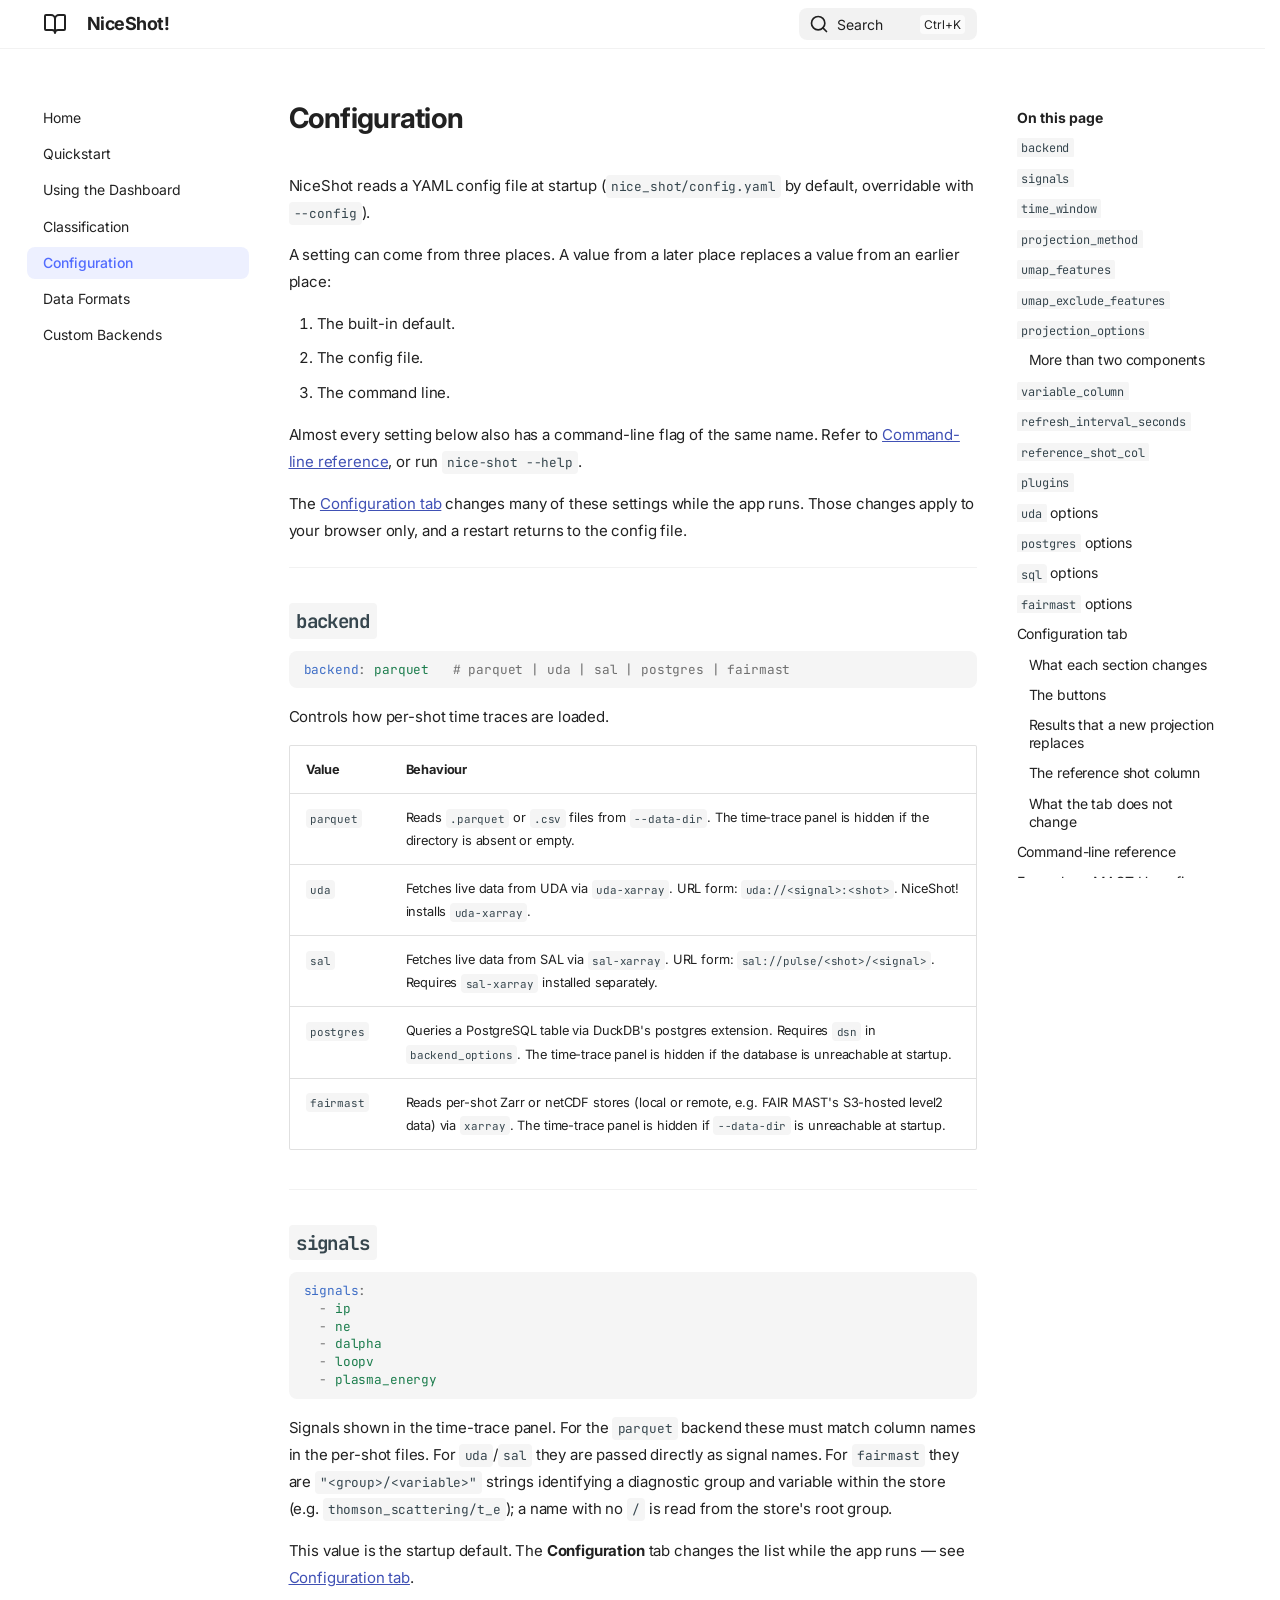
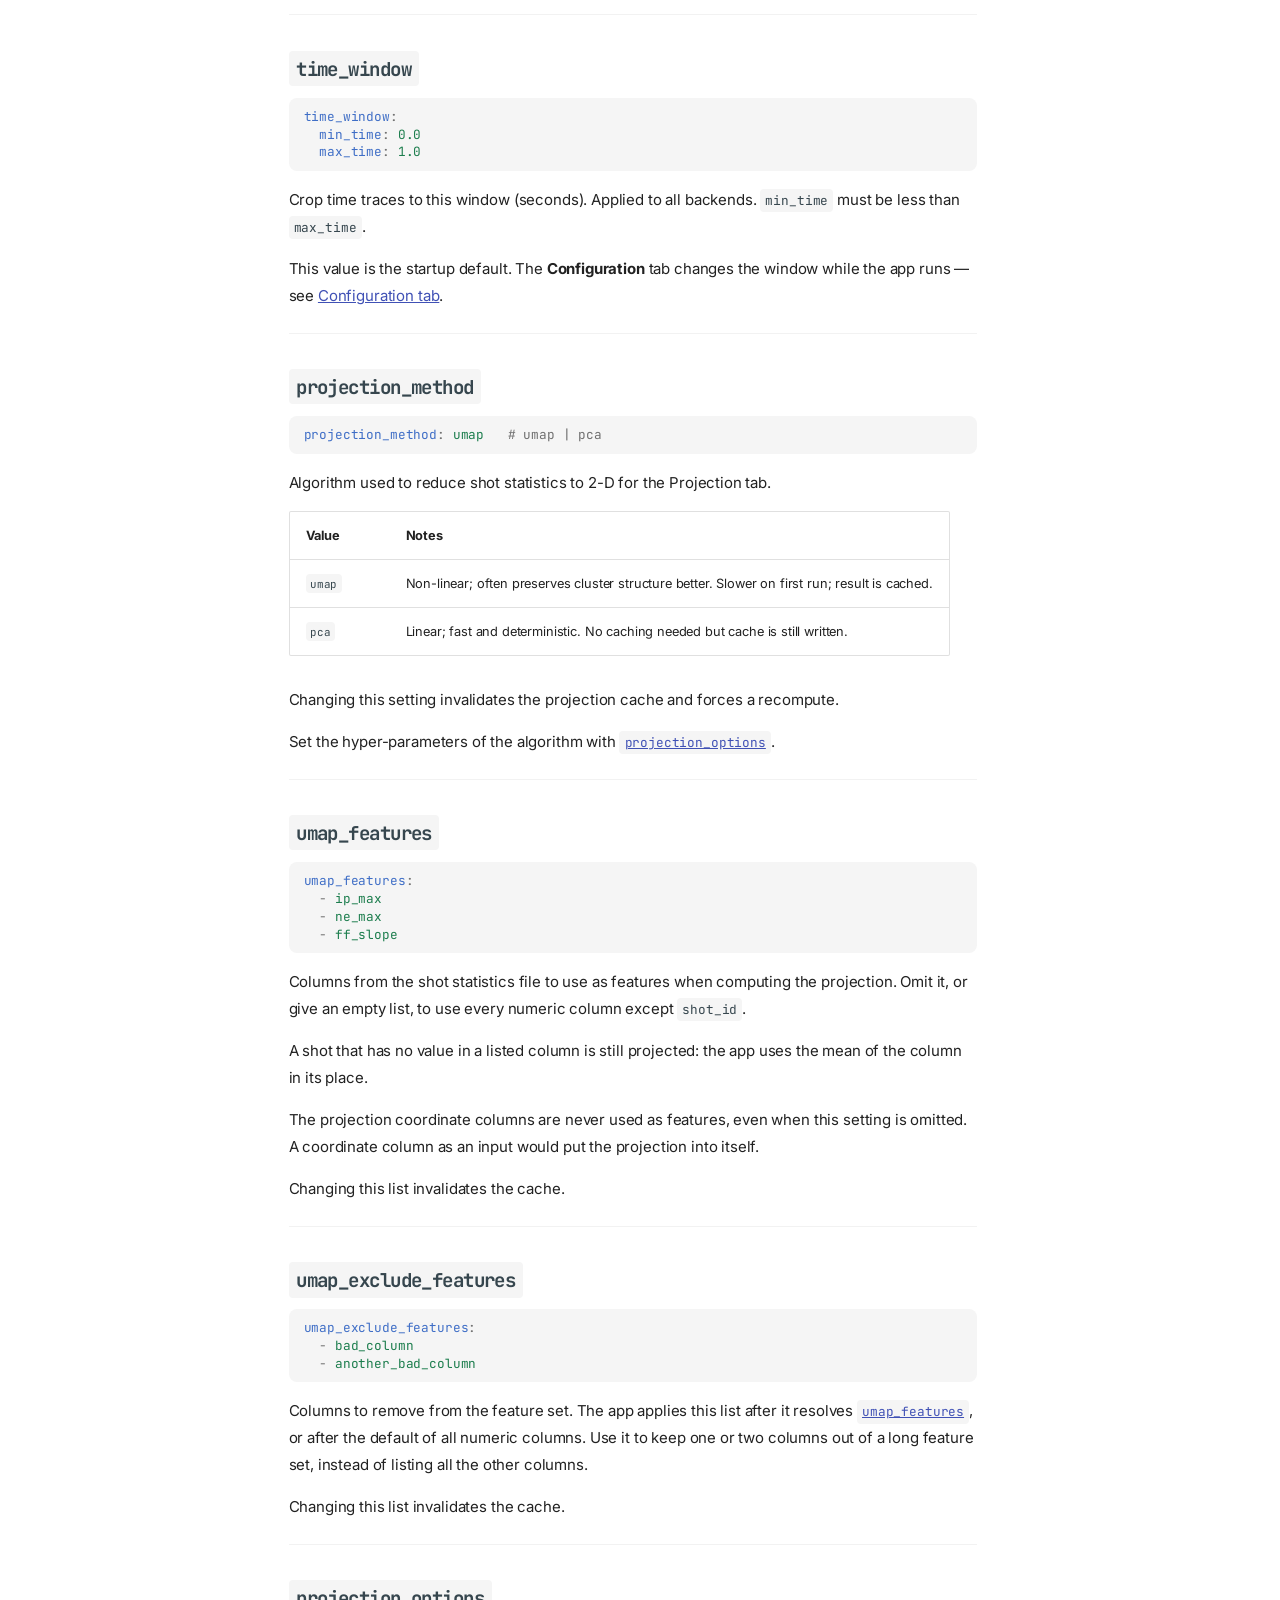
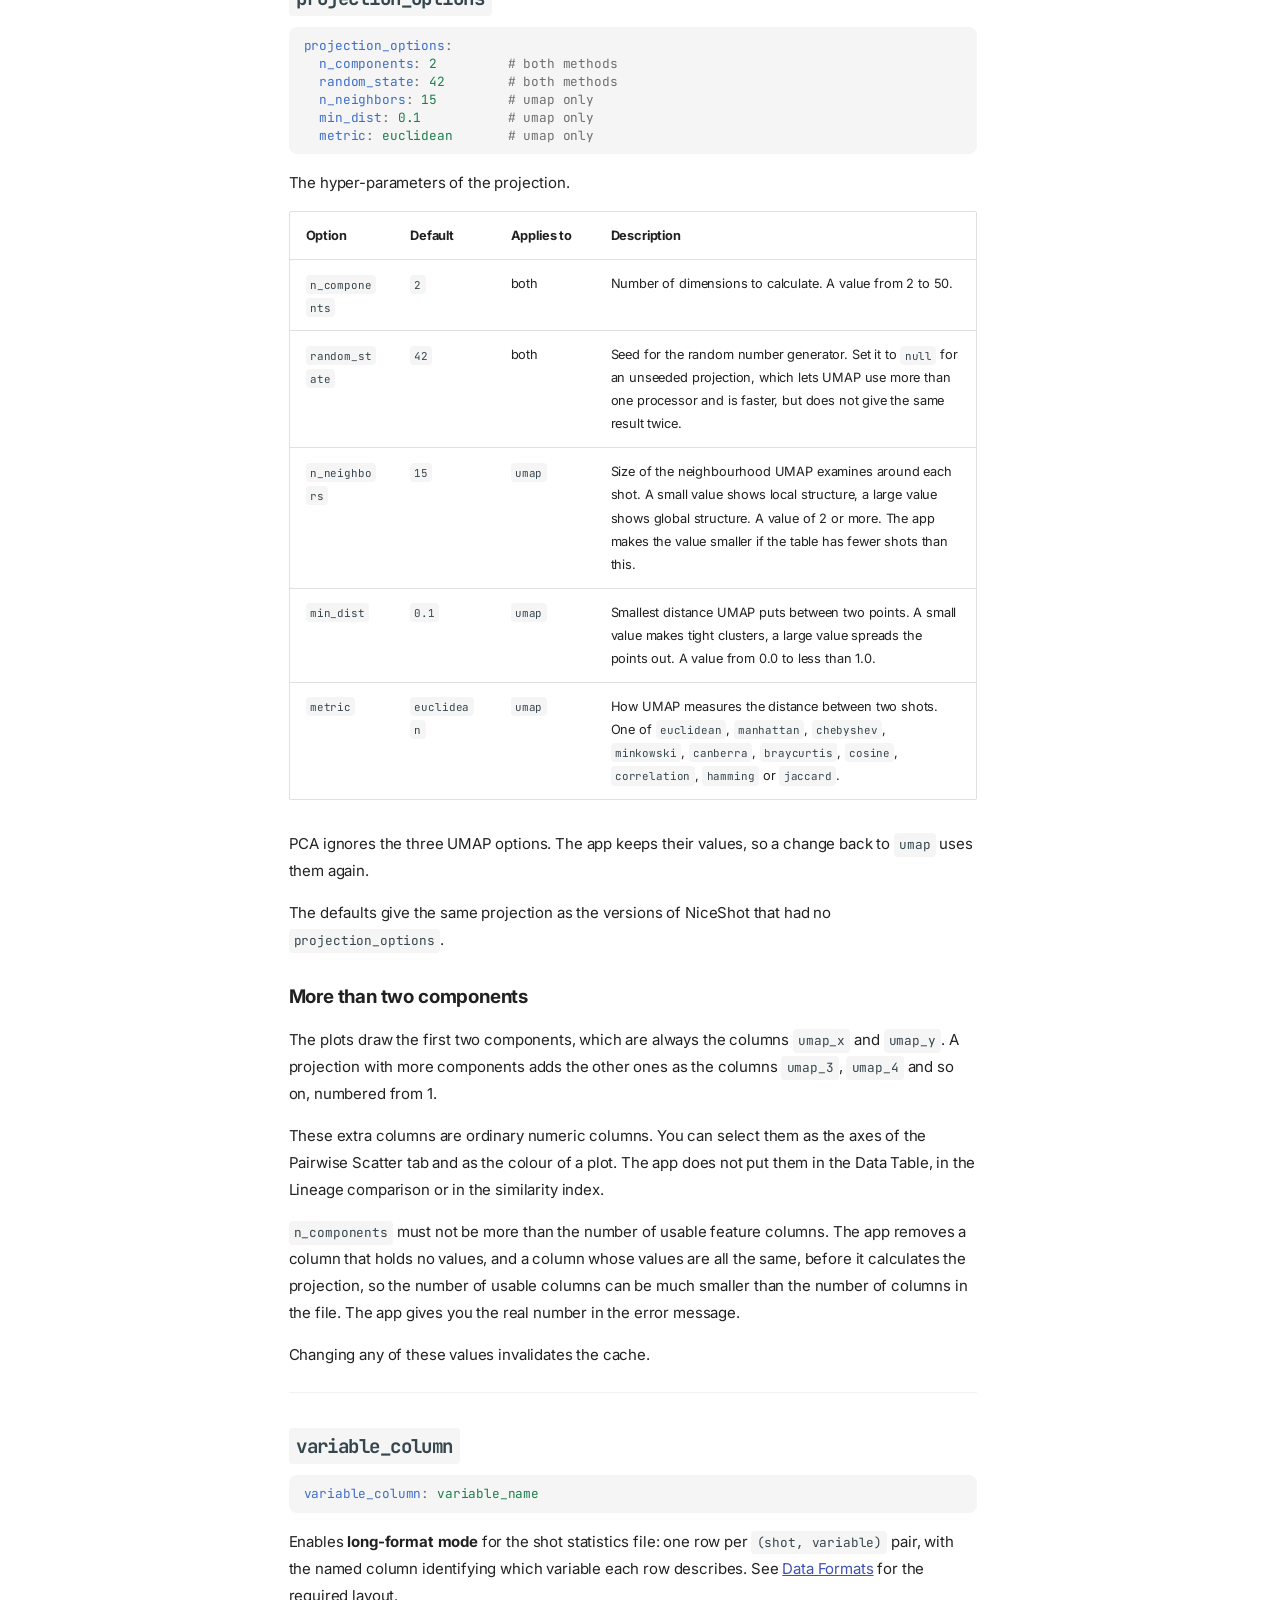
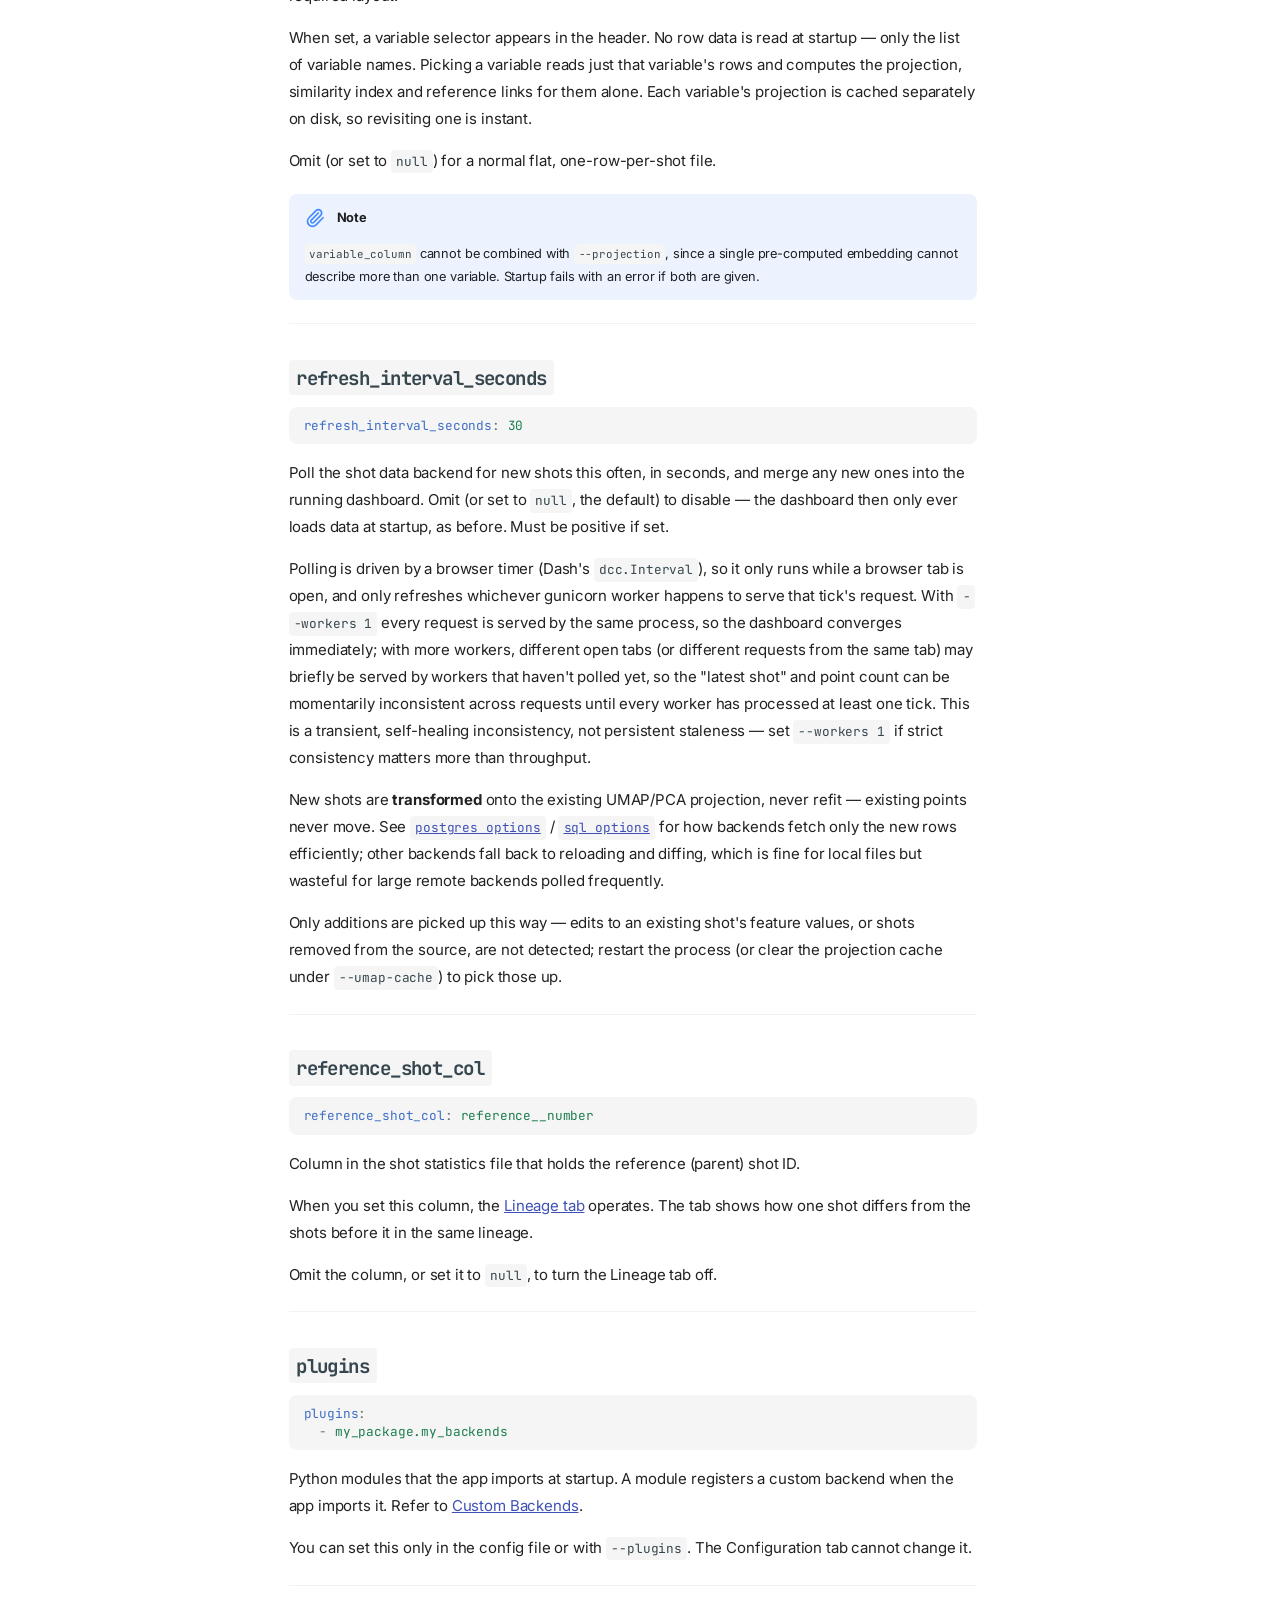
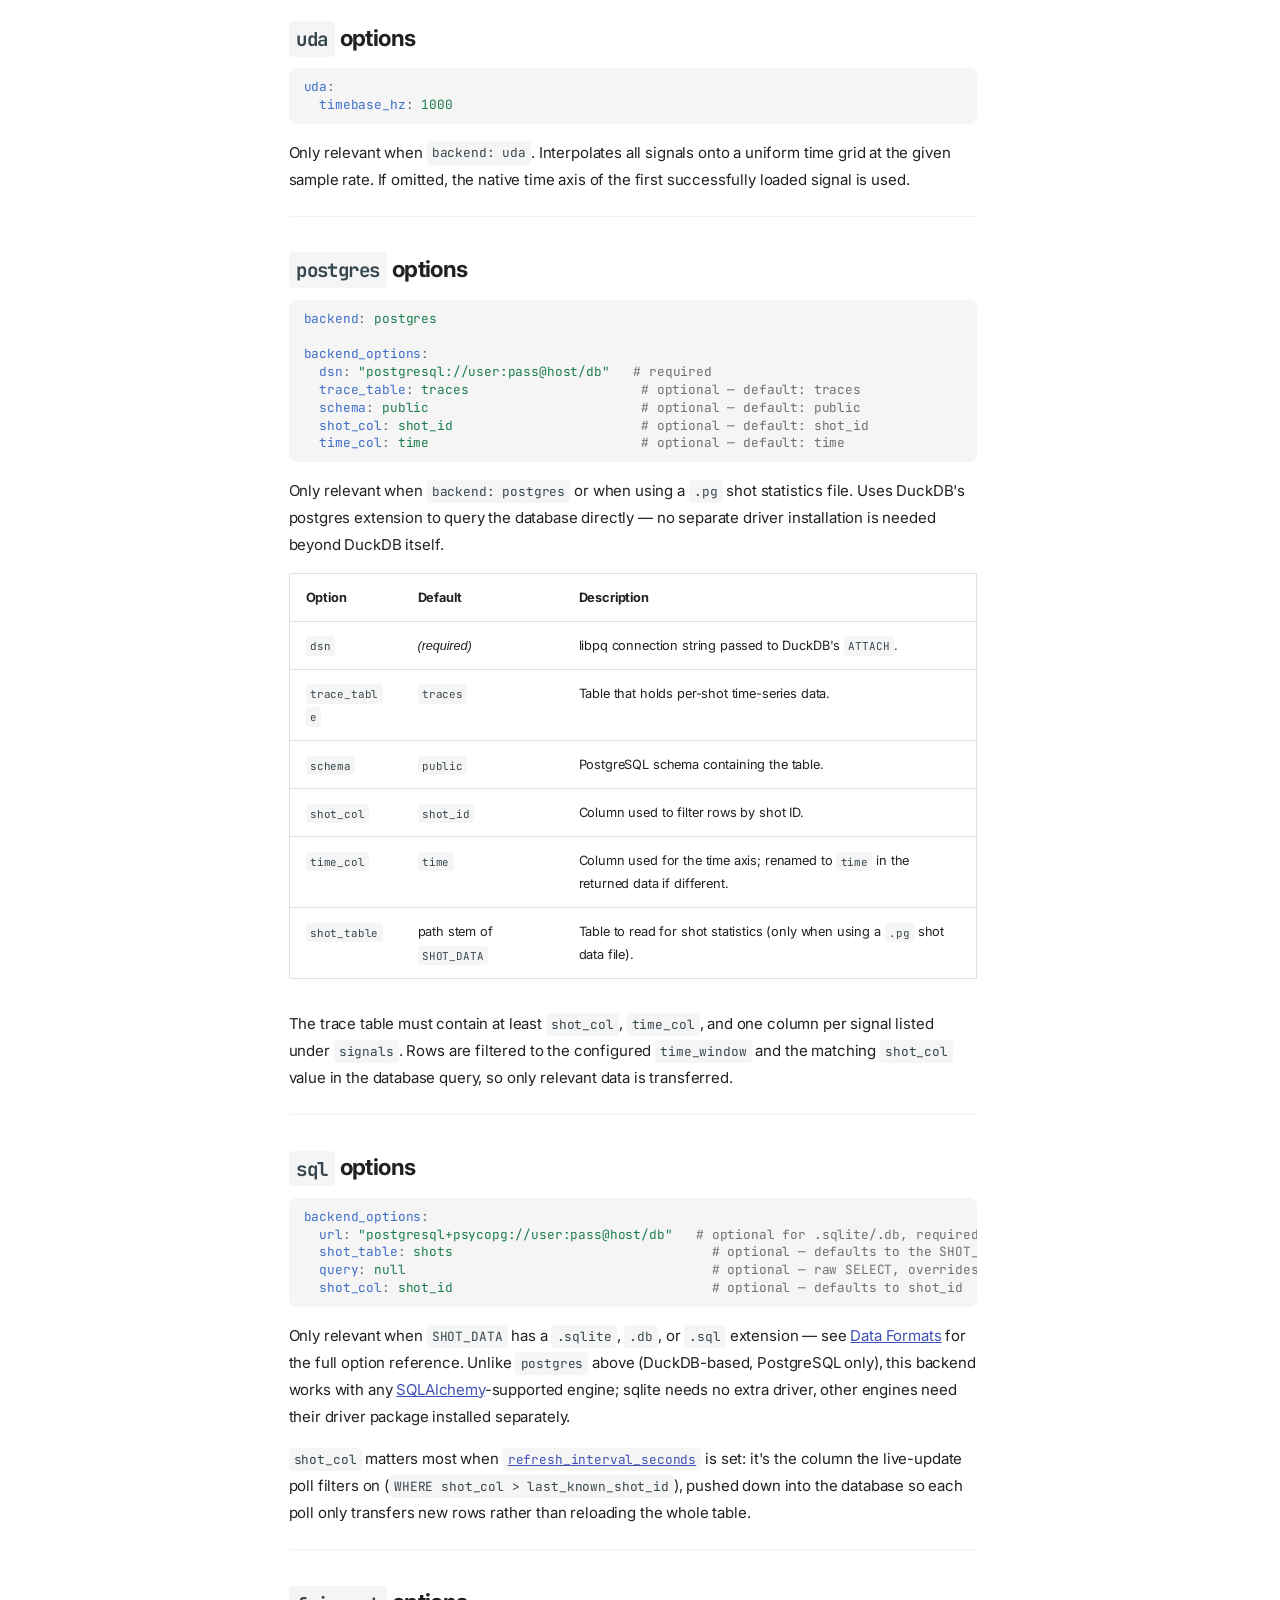
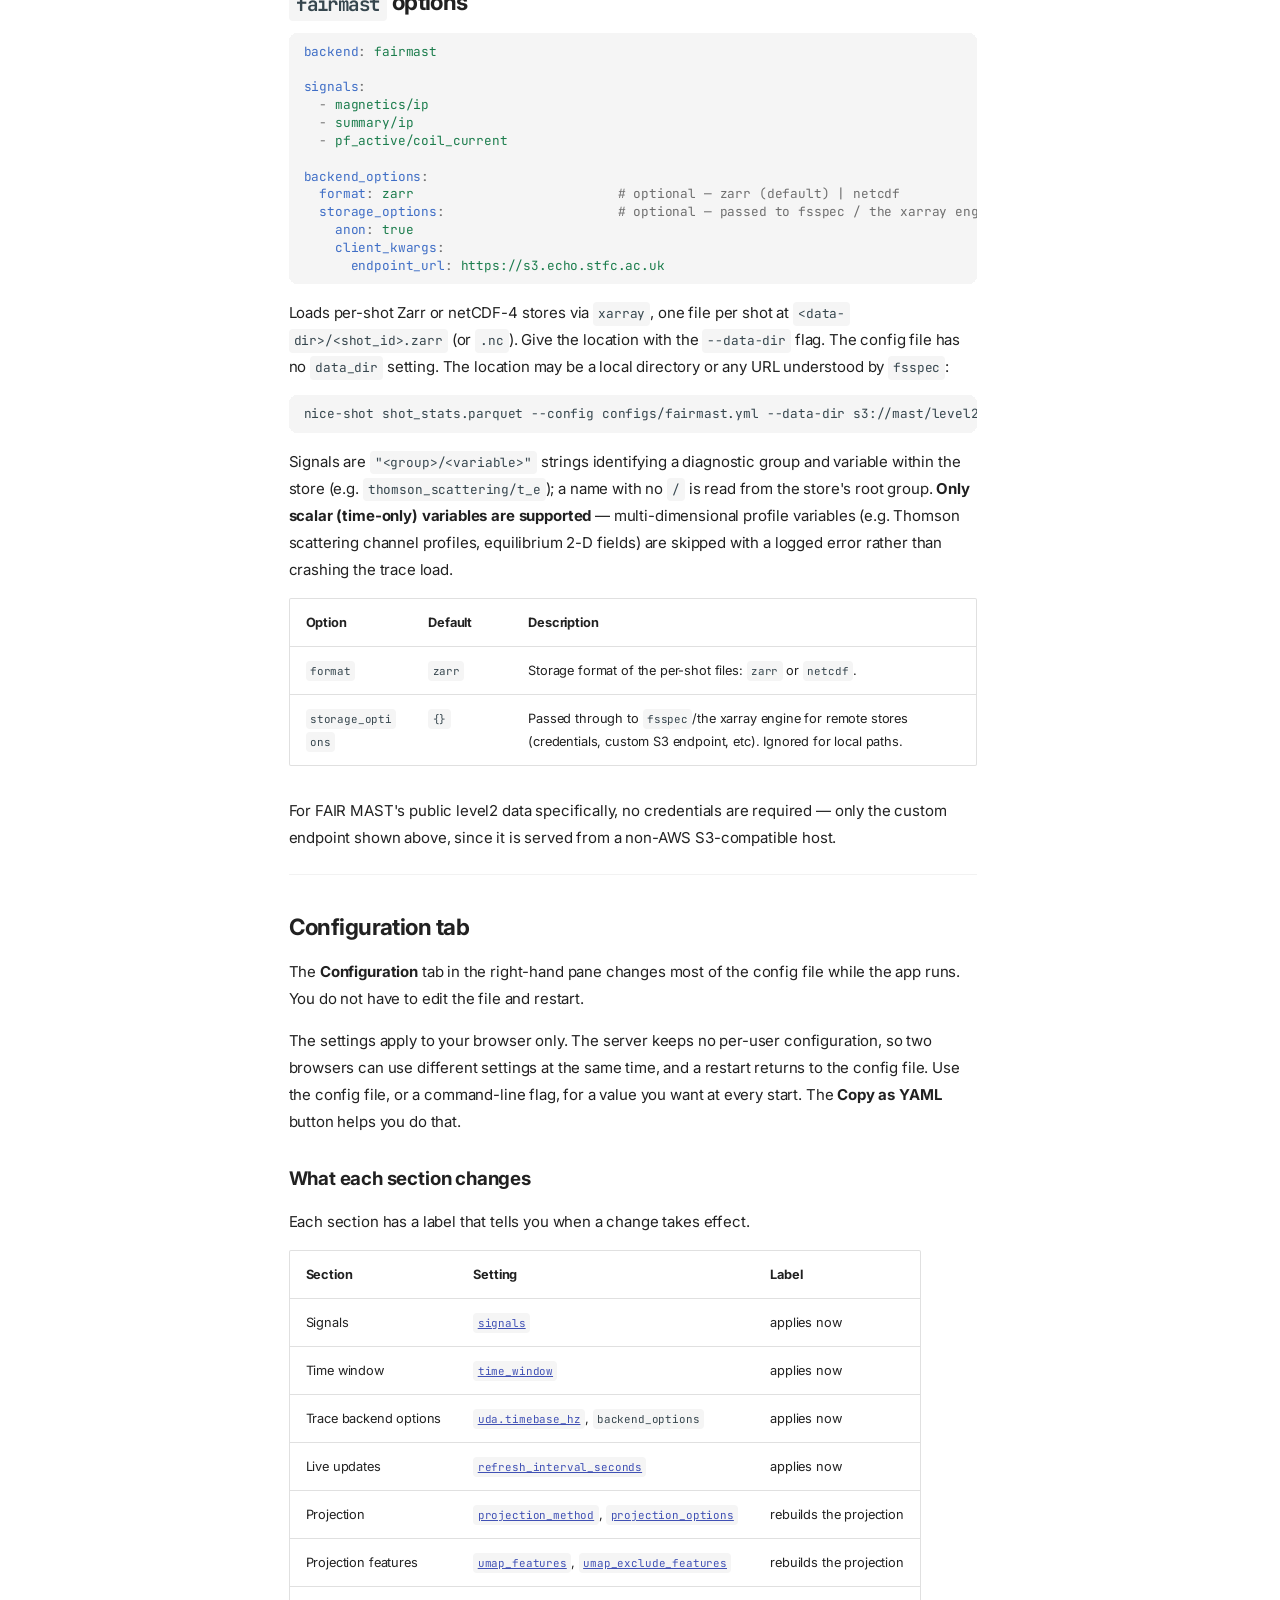
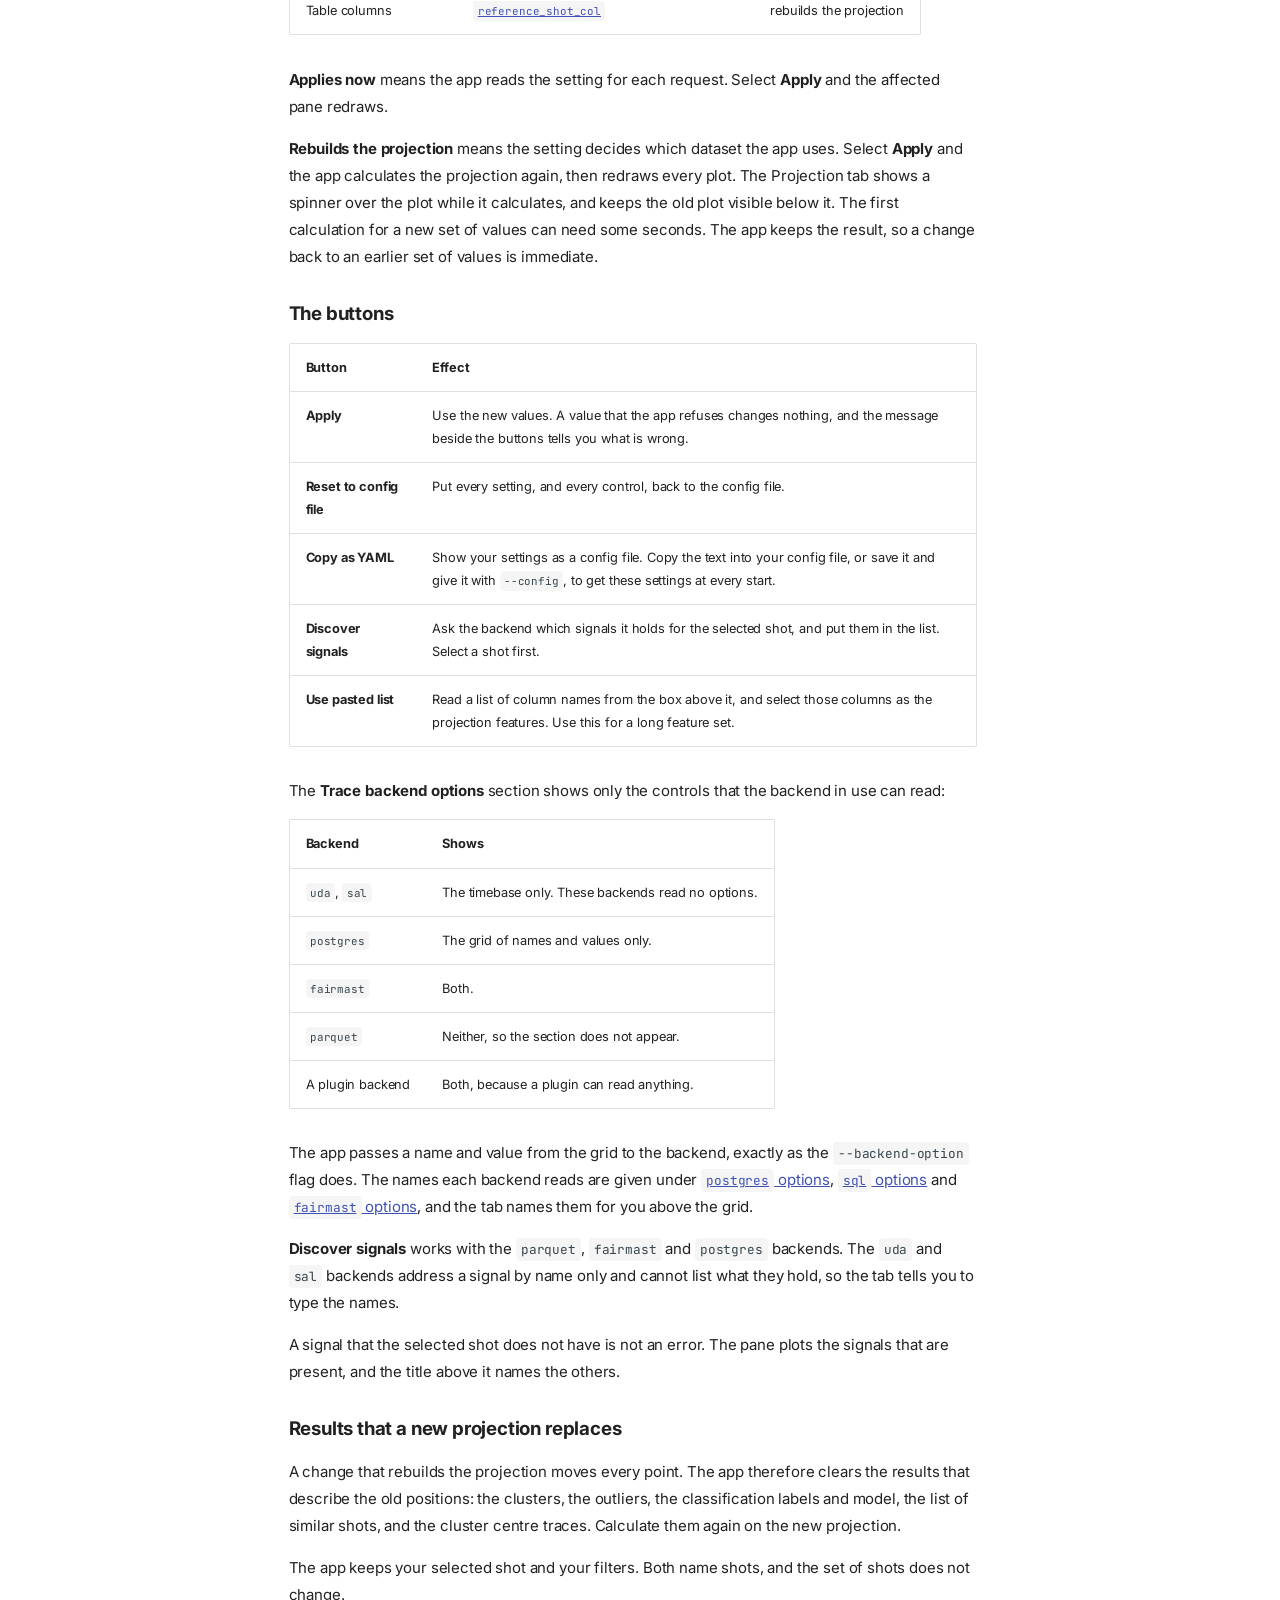
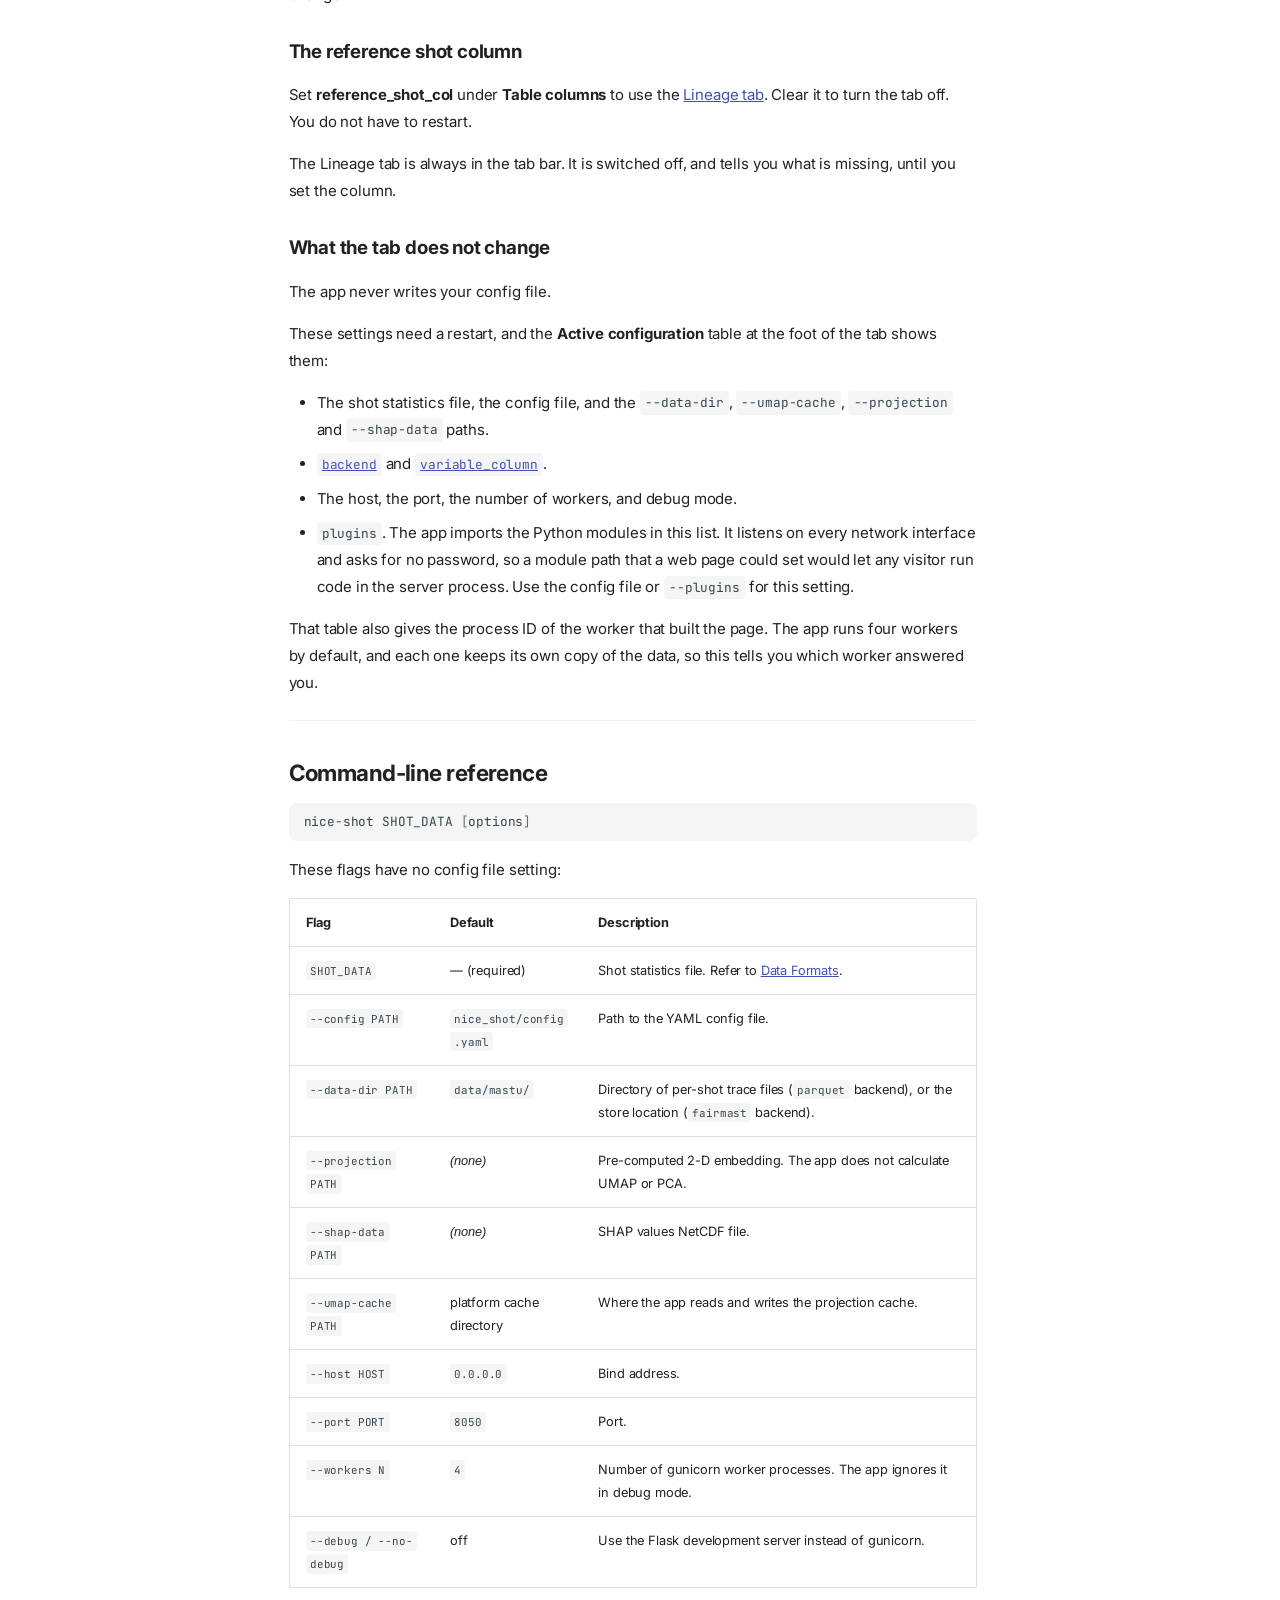
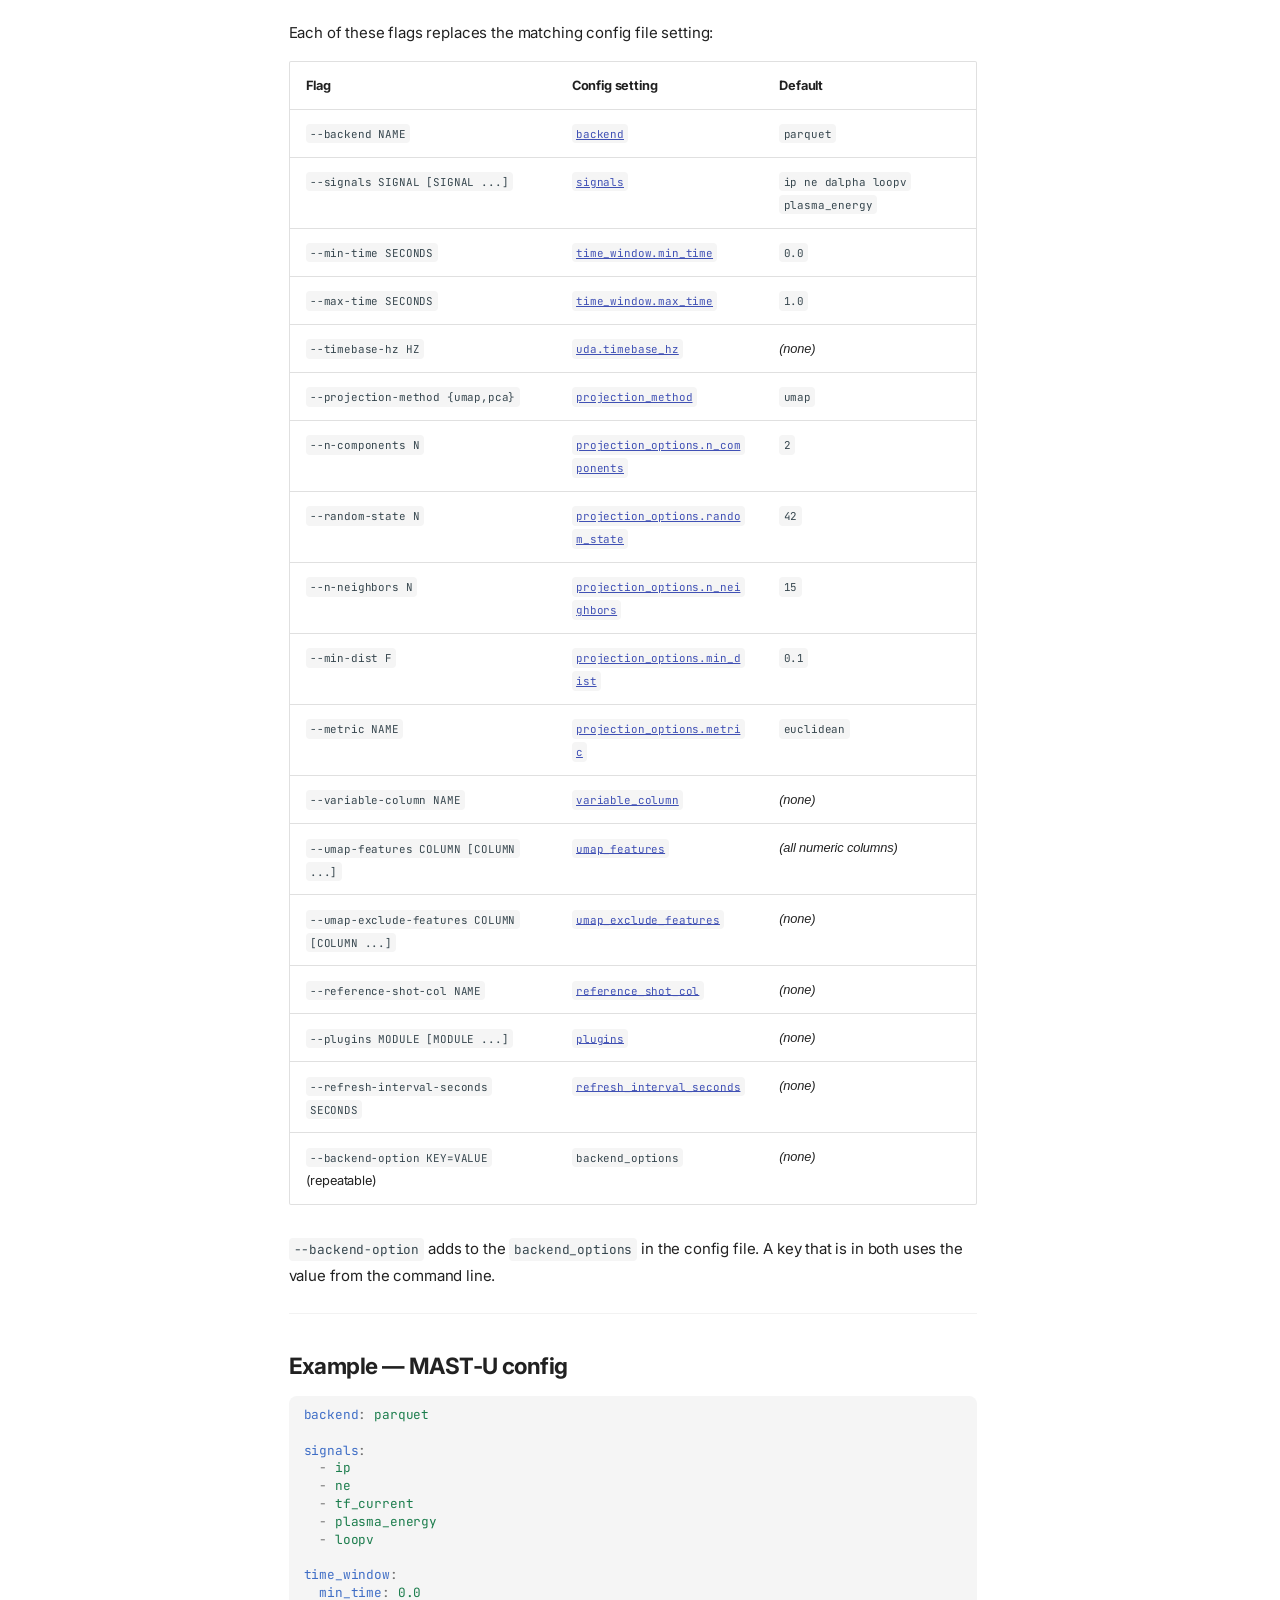
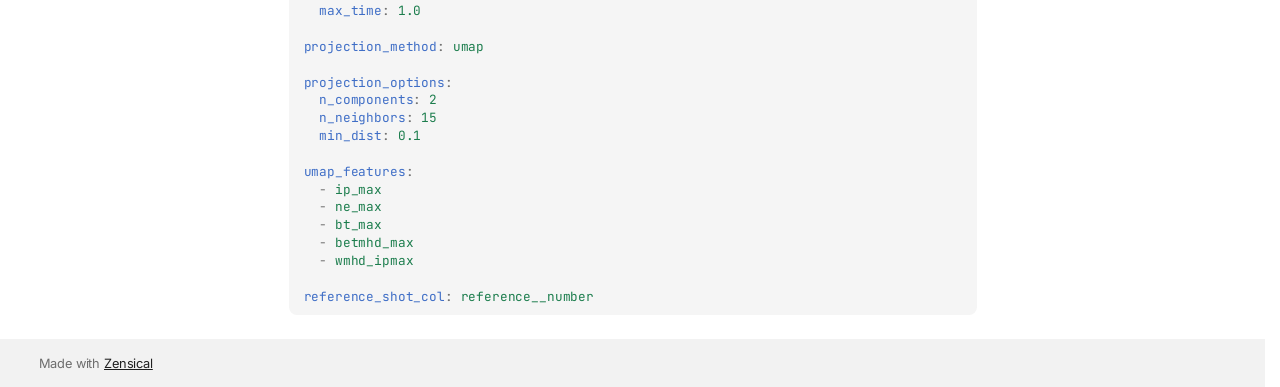
==== commit 62313e35: "Update docs, configs" ====
--- a/site/configuration/index.html
+++ b/site/configuration/index.html
@@ -11,7 +11,7 @@
       
       
       
-        <link rel="prev" href="../quickstart/">
+        <link rel="prev" href="../classification/">
       
       
         <link rel="next" href="../data-formats/">
@@ -21,7 +21,7 @@
       
       
       <link rel="icon" href="../assets/images/favicon.png">
-      <meta name="generator" content="zensical-0.0.43">
+      <meta name="generator" content="zensical-0.0.45">
     
     
       
@@ -225,6 +225,58 @@
       
   
   
+  
+  
+    <li class="md-nav__item">
+      <a href="../dashboard/" class="md-nav__link">
+        
+  
+  
+  <span class="md-ellipsis">
+    
+  
+  Using the Dashboard
+
+    
+  </span>
+  
+  
+
+      </a>
+    </li>
+  
+
+    
+      
+      
+  
+  
+  
+  
+    <li class="md-nav__item">
+      <a href="../classification/" class="md-nav__link">
+        
+  
+  
+  <span class="md-ellipsis">
+    
+  
+  Classification
+
+    
+  </span>
+  
+  
+
+      </a>
+    </li>
+  
+
+    
+      
+      
+  
+  
     
   
   
@@ -342,6 +394,67 @@
 </li>
       
         <li class="md-nav__item">
+  <a href="#umap_exclude_features" class="md-nav__link">
+    <span class="md-ellipsis">
+      <span class="md-typeset">
+        <code>umap_exclude_features</code>
+      </span>
+    </span>
+  </a>
+  
+</li>
+      
+        <li class="md-nav__item">
+  <a href="#projection_options" class="md-nav__link">
+    <span class="md-ellipsis">
+      <span class="md-typeset">
+        <code>projection_options</code>
+      </span>
+    </span>
+  </a>
+  
+    <nav class="md-nav" aria-label="projection_options">
+      <ul class="md-nav__list">
+        
+          <li class="md-nav__item">
+  <a href="#more-than-two-components" class="md-nav__link">
+    <span class="md-ellipsis">
+      <span class="md-typeset">
+        More than two components
+      </span>
+    </span>
+  </a>
+  
+</li>
+        
+      </ul>
+    </nav>
+  
+</li>
+      
+        <li class="md-nav__item">
+  <a href="#variable_column" class="md-nav__link">
+    <span class="md-ellipsis">
+      <span class="md-typeset">
+        <code>variable_column</code>
+      </span>
+    </span>
+  </a>
+  
+</li>
+      
+        <li class="md-nav__item">
+  <a href="#refresh_interval_seconds" class="md-nav__link">
+    <span class="md-ellipsis">
+      <span class="md-typeset">
+        <code>refresh_interval_seconds</code>
+      </span>
+    </span>
+  </a>
+  
+</li>
+      
+        <li class="md-nav__item">
   <a href="#reference_shot_col" class="md-nav__link">
     <span class="md-ellipsis">
       <span class="md-typeset">
@@ -353,10 +466,137 @@
 </li>
       
         <li class="md-nav__item">
+  <a href="#plugins" class="md-nav__link">
+    <span class="md-ellipsis">
+      <span class="md-typeset">
+        <code>plugins</code>
+      </span>
+    </span>
+  </a>
+  
+</li>
+      
+        <li class="md-nav__item">
   <a href="#uda-options" class="md-nav__link">
     <span class="md-ellipsis">
       <span class="md-typeset">
         <code>uda</code> options
+      </span>
+    </span>
+  </a>
+  
+</li>
+      
+        <li class="md-nav__item">
+  <a href="#postgres-options" class="md-nav__link">
+    <span class="md-ellipsis">
+      <span class="md-typeset">
+        <code>postgres</code> options
+      </span>
+    </span>
+  </a>
+  
+</li>
+      
+        <li class="md-nav__item">
+  <a href="#sql-options" class="md-nav__link">
+    <span class="md-ellipsis">
+      <span class="md-typeset">
+        <code>sql</code> options
+      </span>
+    </span>
+  </a>
+  
+</li>
+      
+        <li class="md-nav__item">
+  <a href="#fairmast-options" class="md-nav__link">
+    <span class="md-ellipsis">
+      <span class="md-typeset">
+        <code>fairmast</code> options
+      </span>
+    </span>
+  </a>
+  
+</li>
+      
+        <li class="md-nav__item">
+  <a href="#configuration-tab" class="md-nav__link">
+    <span class="md-ellipsis">
+      <span class="md-typeset">
+        Configuration tab
+      </span>
+    </span>
+  </a>
+  
+    <nav class="md-nav" aria-label="Configuration tab">
+      <ul class="md-nav__list">
+        
+          <li class="md-nav__item">
+  <a href="#what-each-section-changes" class="md-nav__link">
+    <span class="md-ellipsis">
+      <span class="md-typeset">
+        What each section changes
+      </span>
+    </span>
+  </a>
+  
+</li>
+        
+          <li class="md-nav__item">
+  <a href="#the-buttons" class="md-nav__link">
+    <span class="md-ellipsis">
+      <span class="md-typeset">
+        The buttons
+      </span>
+    </span>
+  </a>
+  
+</li>
+        
+          <li class="md-nav__item">
+  <a href="#results-that-a-new-projection-replaces" class="md-nav__link">
+    <span class="md-ellipsis">
+      <span class="md-typeset">
+        Results that a new projection replaces
+      </span>
+    </span>
+  </a>
+  
+</li>
+        
+          <li class="md-nav__item">
+  <a href="#the-reference-shot-column" class="md-nav__link">
+    <span class="md-ellipsis">
+      <span class="md-typeset">
+        The reference shot column
+      </span>
+    </span>
+  </a>
+  
+</li>
+        
+          <li class="md-nav__item">
+  <a href="#what-the-tab-does-not-change" class="md-nav__link">
+    <span class="md-ellipsis">
+      <span class="md-typeset">
+        What the tab does not change
+      </span>
+    </span>
+  </a>
+  
+</li>
+        
+      </ul>
+    </nav>
+  
+</li>
+      
+        <li class="md-nav__item">
+  <a href="#command-line-reference" class="md-nav__link">
+    <span class="md-ellipsis">
+      <span class="md-typeset">
+        Command-line reference
       </span>
     </span>
   </a>
@@ -397,6 +637,32 @@
     
   
   Data Formats
+
+    
+  </span>
+  
+  
+
+      </a>
+    </li>
+  
+
+    
+      
+      
+  
+  
+  
+  
+    <li class="md-nav__item">
+      <a href="../custom-backends/" class="md-nav__link">
+        
+  
+  
+  <span class="md-ellipsis">
+    
+  
+  Custom Backends
 
     
   </span>
@@ -504,6 +770,67 @@
 </li>
       
         <li class="md-nav__item">
+  <a href="#umap_exclude_features" class="md-nav__link">
+    <span class="md-ellipsis">
+      <span class="md-typeset">
+        <code>umap_exclude_features</code>
+      </span>
+    </span>
+  </a>
+  
+</li>
+      
+        <li class="md-nav__item">
+  <a href="#projection_options" class="md-nav__link">
+    <span class="md-ellipsis">
+      <span class="md-typeset">
+        <code>projection_options</code>
+      </span>
+    </span>
+  </a>
+  
+    <nav class="md-nav" aria-label="projection_options">
+      <ul class="md-nav__list">
+        
+          <li class="md-nav__item">
+  <a href="#more-than-two-components" class="md-nav__link">
+    <span class="md-ellipsis">
+      <span class="md-typeset">
+        More than two components
+      </span>
+    </span>
+  </a>
+  
+</li>
+        
+      </ul>
+    </nav>
+  
+</li>
+      
+        <li class="md-nav__item">
+  <a href="#variable_column" class="md-nav__link">
+    <span class="md-ellipsis">
+      <span class="md-typeset">
+        <code>variable_column</code>
+      </span>
+    </span>
+  </a>
+  
+</li>
+      
+        <li class="md-nav__item">
+  <a href="#refresh_interval_seconds" class="md-nav__link">
+    <span class="md-ellipsis">
+      <span class="md-typeset">
+        <code>refresh_interval_seconds</code>
+      </span>
+    </span>
+  </a>
+  
+</li>
+      
+        <li class="md-nav__item">
   <a href="#reference_shot_col" class="md-nav__link">
     <span class="md-ellipsis">
       <span class="md-typeset">
@@ -515,10 +842,137 @@
 </li>
       
         <li class="md-nav__item">
+  <a href="#plugins" class="md-nav__link">
+    <span class="md-ellipsis">
+      <span class="md-typeset">
+        <code>plugins</code>
+      </span>
+    </span>
+  </a>
+  
+</li>
+      
+        <li class="md-nav__item">
   <a href="#uda-options" class="md-nav__link">
     <span class="md-ellipsis">
       <span class="md-typeset">
         <code>uda</code> options
+      </span>
+    </span>
+  </a>
+  
+</li>
+      
+        <li class="md-nav__item">
+  <a href="#postgres-options" class="md-nav__link">
+    <span class="md-ellipsis">
+      <span class="md-typeset">
+        <code>postgres</code> options
+      </span>
+    </span>
+  </a>
+  
+</li>
+      
+        <li class="md-nav__item">
+  <a href="#sql-options" class="md-nav__link">
+    <span class="md-ellipsis">
+      <span class="md-typeset">
+        <code>sql</code> options
+      </span>
+    </span>
+  </a>
+  
+</li>
+      
+        <li class="md-nav__item">
+  <a href="#fairmast-options" class="md-nav__link">
+    <span class="md-ellipsis">
+      <span class="md-typeset">
+        <code>fairmast</code> options
+      </span>
+    </span>
+  </a>
+  
+</li>
+      
+        <li class="md-nav__item">
+  <a href="#configuration-tab" class="md-nav__link">
+    <span class="md-ellipsis">
+      <span class="md-typeset">
+        Configuration tab
+      </span>
+    </span>
+  </a>
+  
+    <nav class="md-nav" aria-label="Configuration tab">
+      <ul class="md-nav__list">
+        
+          <li class="md-nav__item">
+  <a href="#what-each-section-changes" class="md-nav__link">
+    <span class="md-ellipsis">
+      <span class="md-typeset">
+        What each section changes
+      </span>
+    </span>
+  </a>
+  
+</li>
+        
+          <li class="md-nav__item">
+  <a href="#the-buttons" class="md-nav__link">
+    <span class="md-ellipsis">
+      <span class="md-typeset">
+        The buttons
+      </span>
+    </span>
+  </a>
+  
+</li>
+        
+          <li class="md-nav__item">
+  <a href="#results-that-a-new-projection-replaces" class="md-nav__link">
+    <span class="md-ellipsis">
+      <span class="md-typeset">
+        Results that a new projection replaces
+      </span>
+    </span>
+  </a>
+  
+</li>
+        
+          <li class="md-nav__item">
+  <a href="#the-reference-shot-column" class="md-nav__link">
+    <span class="md-ellipsis">
+      <span class="md-typeset">
+        The reference shot column
+      </span>
+    </span>
+  </a>
+  
+</li>
+        
+          <li class="md-nav__item">
+  <a href="#what-the-tab-does-not-change" class="md-nav__link">
+    <span class="md-ellipsis">
+      <span class="md-typeset">
+        What the tab does not change
+      </span>
+    </span>
+  </a>
+  
+</li>
+        
+      </ul>
+    </nav>
+  
+</li>
+      
+        <li class="md-nav__item">
+  <a href="#command-line-reference" class="md-nav__link">
+    <span class="md-ellipsis">
+      <span class="md-typeset">
+        Command-line reference
       </span>
     </span>
   </a>
@@ -552,10 +1006,18 @@
                   
 
 <h1 id="configuration">Configuration<a class="headerlink" href="#configuration" title="Permanent link">&para;</a></h1>
-<p>NiceShot reads a YAML config file at startup (<code>nice_shot/config.yaml</code> by default, overridable with <code>--config</code>). CLI flags take no precedence over config values — they control paths and server settings only.</p>
+<p>NiceShot reads a YAML config file at startup (<code>nice_shot/config.yaml</code> by default, overridable with <code>--config</code>).</p>
+<p>A setting can come from three places. A value from a later place replaces a value from an earlier place:</p>
+<ol>
+<li>The built-in default.</li>
+<li>The config file.</li>
+<li>The command line.</li>
+</ol>
+<p>Almost every setting below also has a command-line flag of the same name. Refer to <a href="#command-line-reference">Command-line reference</a>, or run <code>nice-shot --help</code>.</p>
+<p>The <a href="#configuration-tab">Configuration tab</a> changes many of these settings while the app runs. Those changes apply to your browser only, and a restart returns to the config file.</p>
 <hr />
 <h2 id="backend"><code>backend</code><a class="headerlink" href="#backend" title="Permanent link">&para;</a></h2>
-<div class="language-yaml highlight"><pre><span></span><code><span id="__span-0-1"><a id="__codelineno-0-1" name="__codelineno-0-1" href="#__codelineno-0-1"></a><span class="nt">backend</span><span class="p">:</span><span class="w"> </span><span class="l l-Scalar l-Scalar-Plain">parquet</span><span class="w">   </span><span class="c1"># parquet | uda | sal</span>
+<div class="language-yaml highlight"><pre><span></span><code><span id="__span-0-1"><a id="__codelineno-0-1" name="__codelineno-0-1" href="#__codelineno-0-1"></a><span class="nt">backend</span><span class="p">:</span><span class="w"> </span><span class="l l-Scalar l-Scalar-Plain">parquet</span><span class="w">   </span><span class="c1"># parquet | uda | sal | postgres | fairmast</span>
 </span></code></pre></div>
 <p>Controls how per-shot time traces are loaded.</p>
 <table>
@@ -572,11 +1034,19 @@
 </tr>
 <tr>
 <td><code>uda</code></td>
-<td>Fetches live data from UDA via <code>uda-xarray</code>. URL form: <code>uda://&lt;signal&gt;:&lt;shot&gt;</code>. Requires <code>uda-xarray</code> installed separately.</td>
+<td>Fetches live data from UDA via <code>uda-xarray</code>. URL form: <code>uda://&lt;signal&gt;:&lt;shot&gt;</code>. NiceShot! installs <code>uda-xarray</code>.</td>
 </tr>
 <tr>
 <td><code>sal</code></td>
 <td>Fetches live data from SAL via <code>sal-xarray</code>. URL form: <code>sal://pulse/&lt;shot&gt;/&lt;signal&gt;</code>. Requires <code>sal-xarray</code> installed separately.</td>
+</tr>
+<tr>
+<td><code>postgres</code></td>
+<td>Queries a PostgreSQL table via DuckDB's postgres extension. Requires <code>dsn</code> in <code>backend_options</code>. The time-trace panel is hidden if the database is unreachable at startup.</td>
+</tr>
+<tr>
+<td><code>fairmast</code></td>
+<td>Reads per-shot Zarr or netCDF stores (local or remote, e.g. FAIR MAST's S3-hosted level2 data) via <code>xarray</code>. The time-trace panel is hidden if <code>--data-dir</code> is unreachable at startup.</td>
 </tr>
 </tbody>
 </table>
@@ -589,7 +1059,8 @@
 </span><span id="__span-1-5"><a id="__codelineno-1-5" name="__codelineno-1-5" href="#__codelineno-1-5"></a><span class="w">  </span><span class="p p-Indicator">-</span><span class="w"> </span><span class="l l-Scalar l-Scalar-Plain">loopv</span>
 </span><span id="__span-1-6"><a id="__codelineno-1-6" name="__codelineno-1-6" href="#__codelineno-1-6"></a><span class="w">  </span><span class="p p-Indicator">-</span><span class="w"> </span><span class="l l-Scalar l-Scalar-Plain">plasma_energy</span>
 </span></code></pre></div>
-<p>Signals shown in the time-trace panel. For the <code>parquet</code> backend these must match column names in the per-shot files. For <code>uda</code>/<code>sal</code> they are passed directly as signal names.</p>
+<p>Signals shown in the time-trace panel. For the <code>parquet</code> backend these must match column names in the per-shot files. For <code>uda</code>/<code>sal</code> they are passed directly as signal names. For <code>fairmast</code> they are <code>"&lt;group&gt;/&lt;variable&gt;"</code> strings identifying a diagnostic group and variable within the store (e.g. <code>thomson_scattering/t_e</code>); a name with no <code>/</code> is read from the store's root group.</p>
+<p>This value is the startup default. The <strong>Configuration</strong> tab changes the list while the app runs — see <a href="#configuration-tab">Configuration tab</a>.</p>
 <hr />
 <h2 id="time_window"><code>time_window</code><a class="headerlink" href="#time_window" title="Permanent link">&para;</a></h2>
 <div class="language-yaml highlight"><pre><span></span><code><span id="__span-2-1"><a id="__codelineno-2-1" name="__codelineno-2-1" href="#__codelineno-2-1"></a><span class="nt">time_window</span><span class="p">:</span>
@@ -597,6 +1068,7 @@
 </span><span id="__span-2-3"><a id="__codelineno-2-3" name="__codelineno-2-3" href="#__codelineno-2-3"></a><span class="w">  </span><span class="nt">max_time</span><span class="p">:</span><span class="w"> </span><span class="l l-Scalar l-Scalar-Plain">1.0</span>
 </span></code></pre></div>
 <p>Crop time traces to this window (seconds). Applied to all backends. <code>min_time</code> must be less than <code>max_time</code>.</p>
+<p>This value is the startup default. The <strong>Configuration</strong> tab changes the window while the app runs — see <a href="#configuration-tab">Configuration tab</a>.</p>
 <hr />
 <h2 id="projection_method"><code>projection_method</code><a class="headerlink" href="#projection_method" title="Permanent link">&para;</a></h2>
 <div class="language-yaml highlight"><pre><span></span><code><span id="__span-3-1"><a id="__codelineno-3-1" name="__codelineno-3-1" href="#__codelineno-3-1"></a><span class="nt">projection_method</span><span class="p">:</span><span class="w"> </span><span class="l l-Scalar l-Scalar-Plain">umap</span><span class="w">   </span><span class="c1"># umap | pca</span>
@@ -621,6 +1093,7 @@
 </tbody>
 </table>
 <p>Changing this setting invalidates the projection cache and forces a recompute.</p>
+<p>Set the hyper-parameters of the algorithm with <a href="#projection_options"><code>projection_options</code></a>.</p>
 <hr />
 <h2 id="umap_features"><code>umap_features</code><a class="headerlink" href="#umap_features" title="Permanent link">&para;</a></h2>
 <div class="language-yaml highlight"><pre><span></span><code><span id="__span-4-1"><a id="__codelineno-4-1" name="__codelineno-4-1" href="#__codelineno-4-1"></a><span class="nt">umap_features</span><span class="p">:</span>
@@ -628,44 +1101,556 @@
 </span><span id="__span-4-3"><a id="__codelineno-4-3" name="__codelineno-4-3" href="#__codelineno-4-3"></a><span class="w">  </span><span class="p p-Indicator">-</span><span class="w"> </span><span class="l l-Scalar l-Scalar-Plain">ne_max</span>
 </span><span id="__span-4-4"><a id="__codelineno-4-4" name="__codelineno-4-4" href="#__codelineno-4-4"></a><span class="w">  </span><span class="p p-Indicator">-</span><span class="w"> </span><span class="l l-Scalar l-Scalar-Plain">ff_slope</span>
 </span></code></pre></div>
-<p>Columns from the shot statistics file to use as features when computing the projection. Shots with <code>NaN</code> in any listed column are excluded. Defaults to all numeric columns (excluding <code>shot_id</code>) when omitted.</p>
+<p>Columns from the shot statistics file to use as features when computing the projection. Omit it, or give an empty list, to use every numeric column except <code>shot_id</code>.</p>
+<p>A shot that has no value in a listed column is still projected: the app uses the mean of the column in its place.</p>
+<p>The projection coordinate columns are never used as features, even when this setting is omitted. A coordinate column as an input would put the projection into itself.</p>
 <p>Changing this list invalidates the cache.</p>
 <hr />
+<h2 id="umap_exclude_features"><code>umap_exclude_features</code><a class="headerlink" href="#umap_exclude_features" title="Permanent link">&para;</a></h2>
+<div class="language-yaml highlight"><pre><span></span><code><span id="__span-5-1"><a id="__codelineno-5-1" name="__codelineno-5-1" href="#__codelineno-5-1"></a><span class="nt">umap_exclude_features</span><span class="p">:</span>
+</span><span id="__span-5-2"><a id="__codelineno-5-2" name="__codelineno-5-2" href="#__codelineno-5-2"></a><span class="w">  </span><span class="p p-Indicator">-</span><span class="w"> </span><span class="l l-Scalar l-Scalar-Plain">bad_column</span>
+</span><span id="__span-5-3"><a id="__codelineno-5-3" name="__codelineno-5-3" href="#__codelineno-5-3"></a><span class="w">  </span><span class="p p-Indicator">-</span><span class="w"> </span><span class="l l-Scalar l-Scalar-Plain">another_bad_column</span>
+</span></code></pre></div>
+<p>Columns to remove from the feature set. The app applies this list after it resolves <a href="#umap_features"><code>umap_features</code></a>, or after the default of all numeric columns. Use it to keep one or two columns out of a long feature set, instead of listing all the other columns.</p>
+<p>Changing this list invalidates the cache.</p>
+<hr />
+<h2 id="projection_options"><code>projection_options</code><a class="headerlink" href="#projection_options" title="Permanent link">&para;</a></h2>
+<div class="language-yaml highlight"><pre><span></span><code><span id="__span-6-1"><a id="__codelineno-6-1" name="__codelineno-6-1" href="#__codelineno-6-1"></a><span class="nt">projection_options</span><span class="p">:</span>
+</span><span id="__span-6-2"><a id="__codelineno-6-2" name="__codelineno-6-2" href="#__codelineno-6-2"></a><span class="w">  </span><span class="nt">n_components</span><span class="p">:</span><span class="w"> </span><span class="l l-Scalar l-Scalar-Plain">2</span><span class="w">         </span><span class="c1"># both methods</span>
+</span><span id="__span-6-3"><a id="__codelineno-6-3" name="__codelineno-6-3" href="#__codelineno-6-3"></a><span class="w">  </span><span class="nt">random_state</span><span class="p">:</span><span class="w"> </span><span class="l l-Scalar l-Scalar-Plain">42</span><span class="w">        </span><span class="c1"># both methods</span>
+</span><span id="__span-6-4"><a id="__codelineno-6-4" name="__codelineno-6-4" href="#__codelineno-6-4"></a><span class="w">  </span><span class="nt">n_neighbors</span><span class="p">:</span><span class="w"> </span><span class="l l-Scalar l-Scalar-Plain">15</span><span class="w">         </span><span class="c1"># umap only</span>
+</span><span id="__span-6-5"><a id="__codelineno-6-5" name="__codelineno-6-5" href="#__codelineno-6-5"></a><span class="w">  </span><span class="nt">min_dist</span><span class="p">:</span><span class="w"> </span><span class="l l-Scalar l-Scalar-Plain">0.1</span><span class="w">           </span><span class="c1"># umap only</span>
+</span><span id="__span-6-6"><a id="__codelineno-6-6" name="__codelineno-6-6" href="#__codelineno-6-6"></a><span class="w">  </span><span class="nt">metric</span><span class="p">:</span><span class="w"> </span><span class="l l-Scalar l-Scalar-Plain">euclidean</span><span class="w">       </span><span class="c1"># umap only</span>
+</span></code></pre></div>
+<p>The hyper-parameters of the projection.</p>
+<table>
+<thead>
+<tr>
+<th>Option</th>
+<th>Default</th>
+<th>Applies to</th>
+<th>Description</th>
+</tr>
+</thead>
+<tbody>
+<tr>
+<td><code>n_components</code></td>
+<td><code>2</code></td>
+<td>both</td>
+<td>Number of dimensions to calculate. A value from 2 to 50.</td>
+</tr>
+<tr>
+<td><code>random_state</code></td>
+<td><code>42</code></td>
+<td>both</td>
+<td>Seed for the random number generator. Set it to <code>null</code> for an unseeded projection, which lets UMAP use more than one processor and is faster, but does not give the same result twice.</td>
+</tr>
+<tr>
+<td><code>n_neighbors</code></td>
+<td><code>15</code></td>
+<td><code>umap</code></td>
+<td>Size of the neighbourhood UMAP examines around each shot. A small value shows local structure, a large value shows global structure. A value of 2 or more. The app makes the value smaller if the table has fewer shots than this.</td>
+</tr>
+<tr>
+<td><code>min_dist</code></td>
+<td><code>0.1</code></td>
+<td><code>umap</code></td>
+<td>Smallest distance UMAP puts between two points. A small value makes tight clusters, a large value spreads the points out. A value from 0.0 to less than 1.0.</td>
+</tr>
+<tr>
+<td><code>metric</code></td>
+<td><code>euclidean</code></td>
+<td><code>umap</code></td>
+<td>How UMAP measures the distance between two shots. One of <code>euclidean</code>, <code>manhattan</code>, <code>chebyshev</code>, <code>minkowski</code>, <code>canberra</code>, <code>braycurtis</code>, <code>cosine</code>, <code>correlation</code>, <code>hamming</code> or <code>jaccard</code>.</td>
+</tr>
+</tbody>
+</table>
+<p>PCA ignores the three UMAP options. The app keeps their values, so a change back to <code>umap</code> uses them again.</p>
+<p>The defaults give the same projection as the versions of NiceShot that had no <code>projection_options</code>.</p>
+<h3 id="more-than-two-components">More than two components<a class="headerlink" href="#more-than-two-components" title="Permanent link">&para;</a></h3>
+<p>The plots draw the first two components, which are always the columns <code>umap_x</code> and <code>umap_y</code>. A projection with more components adds the other ones as the columns <code>umap_3</code>, <code>umap_4</code> and so on, numbered from 1.</p>
+<p>These extra columns are ordinary numeric columns. You can select them as the axes of the Pairwise Scatter tab and as the colour of a plot. The app does not put them in the Data Table, in the Lineage comparison or in the similarity index.</p>
+<p><code>n_components</code> must not be more than the number of usable feature columns. The app removes a column that holds no values, and a column whose values are all the same, before it calculates the projection, so the number of usable columns can be much smaller than the number of columns in the file. The app gives you the real number in the error message.</p>
+<p>Changing any of these values invalidates the cache.</p>
+<hr />
+<h2 id="variable_column"><code>variable_column</code><a class="headerlink" href="#variable_column" title="Permanent link">&para;</a></h2>
+<div class="language-yaml highlight"><pre><span></span><code><span id="__span-7-1"><a id="__codelineno-7-1" name="__codelineno-7-1" href="#__codelineno-7-1"></a><span class="nt">variable_column</span><span class="p">:</span><span class="w"> </span><span class="l l-Scalar l-Scalar-Plain">variable_name</span>
+</span></code></pre></div>
+<p>Enables <strong>long-format mode</strong> for the shot statistics file: one row per <code>(shot, variable)</code> pair, with the named column identifying which variable each row describes. See <a href="../data-formats/#long-format-shot-statistics-variable_column">Data Formats</a> for the required layout.</p>
+<p>When set, a variable selector appears in the header. No row data is read at startup — only the list of variable names. Picking a variable reads just that variable's rows and computes the projection, similarity index and reference links for them alone. Each variable's projection is cached separately on disk, so revisiting one is instant.</p>
+<p>Omit (or set to <code>null</code>) for a normal flat, one-row-per-shot file.</p>
+<div class="admonition note">
+<p class="admonition-title">Note</p>
+<p><code>variable_column</code> cannot be combined with <code>--projection</code>, since a single pre-computed embedding cannot describe more than one variable. Startup fails with an error if both are given.</p>
+</div>
+<hr />
+<h2 id="refresh_interval_seconds"><code>refresh_interval_seconds</code><a class="headerlink" href="#refresh_interval_seconds" title="Permanent link">&para;</a></h2>
+<div class="language-yaml highlight"><pre><span></span><code><span id="__span-8-1"><a id="__codelineno-8-1" name="__codelineno-8-1" href="#__codelineno-8-1"></a><span class="nt">refresh_interval_seconds</span><span class="p">:</span><span class="w"> </span><span class="l l-Scalar l-Scalar-Plain">30</span>
+</span></code></pre></div>
+<p>Poll the shot data backend for new shots this often, in seconds, and merge any new ones into the running dashboard. Omit (or set to <code>null</code>, the default) to disable — the dashboard then only ever loads data at startup, as before. Must be positive if set.</p>
+<p>Polling is driven by a browser timer (Dash's <code>dcc.Interval</code>), so it only runs while a browser tab is open, and only refreshes whichever gunicorn worker happens to serve that tick's request. With <code>--workers 1</code> every request is served by the same process, so the dashboard converges immediately; with more workers, different open tabs (or different requests from the same tab) may briefly be served by workers that haven't polled yet, so the "latest shot" and point count can be momentarily inconsistent across requests until every worker has processed at least one tick. This is a transient, self-healing inconsistency, not persistent staleness — set <code>--workers 1</code> if strict consistency matters more than throughput.</p>
+<p>New shots are <strong>transformed</strong> onto the existing UMAP/PCA projection, never refit — existing points never move. See <a href="#postgres-options"><code>postgres options</code></a> / <a href="#sql-options"><code>sql options</code></a> for how backends fetch only the new rows efficiently; other backends fall back to reloading and diffing, which is fine for local files but wasteful for large remote backends polled frequently.</p>
+<p>Only additions are picked up this way — edits to an existing shot's feature values, or shots removed from the source, are not detected; restart the process (or clear the projection cache under <code>--umap-cache</code>) to pick those up.</p>
+<hr />
 <h2 id="reference_shot_col"><code>reference_shot_col</code><a class="headerlink" href="#reference_shot_col" title="Permanent link">&para;</a></h2>
-<div class="language-yaml highlight"><pre><span></span><code><span id="__span-5-1"><a id="__codelineno-5-1" name="__codelineno-5-1" href="#__codelineno-5-1"></a><span class="nt">reference_shot_col</span><span class="p">:</span><span class="w"> </span><span class="l l-Scalar l-Scalar-Plain">reference__number</span>
+<div class="language-yaml highlight"><pre><span></span><code><span id="__span-9-1"><a id="__codelineno-9-1" name="__codelineno-9-1" href="#__codelineno-9-1"></a><span class="nt">reference_shot_col</span><span class="p">:</span><span class="w"> </span><span class="l l-Scalar l-Scalar-Plain">reference__number</span>
 </span></code></pre></div>
-<p>Column in the shot statistics file that holds the reference (parent) shot ID. When set, a toggle button appears in the left panel; enabling it draws the full connected reference graph on the scatter plots when a shot is clicked. Omit (or set to <code>null</code>) to hide the feature.</p>
+<p>Column in the shot statistics file that holds the reference (parent) shot ID.</p>
+<p>When you set this column, the <a href="../dashboard/#lineage">Lineage tab</a> operates. The tab shows how one shot differs from the shots before it in the same lineage.</p>
+<p>Omit the column, or set it to <code>null</code>, to turn the Lineage tab off.</p>
+<hr />
+<h2 id="plugins"><code>plugins</code><a class="headerlink" href="#plugins" title="Permanent link">&para;</a></h2>
+<div class="language-yaml highlight"><pre><span></span><code><span id="__span-10-1"><a id="__codelineno-10-1" name="__codelineno-10-1" href="#__codelineno-10-1"></a><span class="nt">plugins</span><span class="p">:</span>
+</span><span id="__span-10-2"><a id="__codelineno-10-2" name="__codelineno-10-2" href="#__codelineno-10-2"></a><span class="w">  </span><span class="p p-Indicator">-</span><span class="w"> </span><span class="l l-Scalar l-Scalar-Plain">my_package.my_backends</span>
+</span></code></pre></div>
+<p>Python modules that the app imports at startup. A module registers a custom backend when the app imports it. Refer to <a href="../custom-backends/">Custom Backends</a>.</p>
+<p>You can set this only in the config file or with <code>--plugins</code>. The Configuration tab cannot change it.</p>
 <hr />
 <h2 id="uda-options"><code>uda</code> options<a class="headerlink" href="#uda-options" title="Permanent link">&para;</a></h2>
-<div class="language-yaml highlight"><pre><span></span><code><span id="__span-6-1"><a id="__codelineno-6-1" name="__codelineno-6-1" href="#__codelineno-6-1"></a><span class="nt">uda</span><span class="p">:</span>
-</span><span id="__span-6-2"><a id="__codelineno-6-2" name="__codelineno-6-2" href="#__codelineno-6-2"></a><span class="w">  </span><span class="nt">timebase_hz</span><span class="p">:</span><span class="w"> </span><span class="l l-Scalar l-Scalar-Plain">1000</span>
+<div class="language-yaml highlight"><pre><span></span><code><span id="__span-11-1"><a id="__codelineno-11-1" name="__codelineno-11-1" href="#__codelineno-11-1"></a><span class="nt">uda</span><span class="p">:</span>
+</span><span id="__span-11-2"><a id="__codelineno-11-2" name="__codelineno-11-2" href="#__codelineno-11-2"></a><span class="w">  </span><span class="nt">timebase_hz</span><span class="p">:</span><span class="w"> </span><span class="l l-Scalar l-Scalar-Plain">1000</span>
 </span></code></pre></div>
 <p>Only relevant when <code>backend: uda</code>. Interpolates all signals onto a uniform time grid at the given sample rate. If omitted, the native time axis of the first successfully loaded signal is used.</p>
 <hr />
+<h2 id="postgres-options"><code>postgres</code> options<a class="headerlink" href="#postgres-options" title="Permanent link">&para;</a></h2>
+<div class="language-yaml highlight"><pre><span></span><code><span id="__span-12-1"><a id="__codelineno-12-1" name="__codelineno-12-1" href="#__codelineno-12-1"></a><span class="nt">backend</span><span class="p">:</span><span class="w"> </span><span class="l l-Scalar l-Scalar-Plain">postgres</span>
+</span><span id="__span-12-2"><a id="__codelineno-12-2" name="__codelineno-12-2" href="#__codelineno-12-2"></a>
+</span><span id="__span-12-3"><a id="__codelineno-12-3" name="__codelineno-12-3" href="#__codelineno-12-3"></a><span class="nt">backend_options</span><span class="p">:</span>
+</span><span id="__span-12-4"><a id="__codelineno-12-4" name="__codelineno-12-4" href="#__codelineno-12-4"></a><span class="w">  </span><span class="nt">dsn</span><span class="p">:</span><span class="w"> </span><span class="s">&quot;postgresql://user:pass@host/db&quot;</span><span class="w">   </span><span class="c1"># required</span>
+</span><span id="__span-12-5"><a id="__codelineno-12-5" name="__codelineno-12-5" href="#__codelineno-12-5"></a><span class="w">  </span><span class="nt">trace_table</span><span class="p">:</span><span class="w"> </span><span class="l l-Scalar l-Scalar-Plain">traces</span><span class="w">                      </span><span class="c1"># optional — default: traces</span>
+</span><span id="__span-12-6"><a id="__codelineno-12-6" name="__codelineno-12-6" href="#__codelineno-12-6"></a><span class="w">  </span><span class="nt">schema</span><span class="p">:</span><span class="w"> </span><span class="l l-Scalar l-Scalar-Plain">public</span><span class="w">                           </span><span class="c1"># optional — default: public</span>
+</span><span id="__span-12-7"><a id="__codelineno-12-7" name="__codelineno-12-7" href="#__codelineno-12-7"></a><span class="w">  </span><span class="nt">shot_col</span><span class="p">:</span><span class="w"> </span><span class="l l-Scalar l-Scalar-Plain">shot_id</span><span class="w">                        </span><span class="c1"># optional — default: shot_id</span>
+</span><span id="__span-12-8"><a id="__codelineno-12-8" name="__codelineno-12-8" href="#__codelineno-12-8"></a><span class="w">  </span><span class="nt">time_col</span><span class="p">:</span><span class="w"> </span><span class="l l-Scalar l-Scalar-Plain">time</span><span class="w">                           </span><span class="c1"># optional — default: time</span>
+</span></code></pre></div>
+<p>Only relevant when <code>backend: postgres</code> or when using a <code>.pg</code> shot statistics file. Uses DuckDB's postgres extension to query the database directly — no separate driver installation is needed beyond DuckDB itself.</p>
+<table>
+<thead>
+<tr>
+<th>Option</th>
+<th>Default</th>
+<th>Description</th>
+</tr>
+</thead>
+<tbody>
+<tr>
+<td><code>dsn</code></td>
+<td><em>(required)</em></td>
+<td>libpq connection string passed to DuckDB's <code>ATTACH</code>.</td>
+</tr>
+<tr>
+<td><code>trace_table</code></td>
+<td><code>traces</code></td>
+<td>Table that holds per-shot time-series data.</td>
+</tr>
+<tr>
+<td><code>schema</code></td>
+<td><code>public</code></td>
+<td>PostgreSQL schema containing the table.</td>
+</tr>
+<tr>
+<td><code>shot_col</code></td>
+<td><code>shot_id</code></td>
+<td>Column used to filter rows by shot ID.</td>
+</tr>
+<tr>
+<td><code>time_col</code></td>
+<td><code>time</code></td>
+<td>Column used for the time axis; renamed to <code>time</code> in the returned data if different.</td>
+</tr>
+<tr>
+<td><code>shot_table</code></td>
+<td>path stem of <code>SHOT_DATA</code></td>
+<td>Table to read for shot statistics (only when using a <code>.pg</code> shot data file).</td>
+</tr>
+</tbody>
+</table>
+<p>The trace table must contain at least <code>shot_col</code>, <code>time_col</code>, and one column per signal listed under <code>signals</code>. Rows are filtered to the configured <code>time_window</code> and the matching <code>shot_col</code> value in the database query, so only relevant data is transferred.</p>
+<hr />
+<h2 id="sql-options"><code>sql</code> options<a class="headerlink" href="#sql-options" title="Permanent link">&para;</a></h2>
+<div class="language-yaml highlight"><pre><span></span><code><span id="__span-13-1"><a id="__codelineno-13-1" name="__codelineno-13-1" href="#__codelineno-13-1"></a><span class="nt">backend_options</span><span class="p">:</span>
+</span><span id="__span-13-2"><a id="__codelineno-13-2" name="__codelineno-13-2" href="#__codelineno-13-2"></a><span class="w">  </span><span class="nt">url</span><span class="p">:</span><span class="w"> </span><span class="s">&quot;postgresql+psycopg://user:pass@host/db&quot;</span><span class="w">   </span><span class="c1"># optional for .sqlite/.db, required for .sql</span>
+</span><span id="__span-13-3"><a id="__codelineno-13-3" name="__codelineno-13-3" href="#__codelineno-13-3"></a><span class="w">  </span><span class="nt">shot_table</span><span class="p">:</span><span class="w"> </span><span class="l l-Scalar l-Scalar-Plain">shots</span><span class="w">                                 </span><span class="c1"># optional — defaults to the SHOT_DATA path stem</span>
+</span><span id="__span-13-4"><a id="__codelineno-13-4" name="__codelineno-13-4" href="#__codelineno-13-4"></a><span class="w">  </span><span class="nt">query</span><span class="p">:</span><span class="w"> </span><span class="l l-Scalar l-Scalar-Plain">null</span><span class="w">                                       </span><span class="c1"># optional — raw SELECT, overrides shot_table</span>
+</span><span id="__span-13-5"><a id="__codelineno-13-5" name="__codelineno-13-5" href="#__codelineno-13-5"></a><span class="w">  </span><span class="nt">shot_col</span><span class="p">:</span><span class="w"> </span><span class="l l-Scalar l-Scalar-Plain">shot_id</span><span class="w">                                 </span><span class="c1"># optional — defaults to shot_id</span>
+</span></code></pre></div>
+<p>Only relevant when <code>SHOT_DATA</code> has a <code>.sqlite</code>, <code>.db</code>, or <code>.sql</code> extension — see <a href="../data-formats/#shot-statistics-from-sql-sqlite-db-sql">Data Formats</a> for the full option reference. Unlike <code>postgres</code> above (DuckDB-based, PostgreSQL only), this backend works with any <a href="https://www.sqlalchemy.org/">SQLAlchemy</a>-supported engine; sqlite needs no extra driver, other engines need their driver package installed separately.</p>
+<p><code>shot_col</code> matters most when <a href="#refresh_interval_seconds"><code>refresh_interval_seconds</code></a> is set: it's the column the live-update poll filters on (<code>WHERE shot_col &gt; last_known_shot_id</code>), pushed down into the database so each poll only transfers new rows rather than reloading the whole table.</p>
+<hr />
+<h2 id="fairmast-options"><code>fairmast</code> options<a class="headerlink" href="#fairmast-options" title="Permanent link">&para;</a></h2>
+<div class="language-yaml highlight"><pre><span></span><code><span id="__span-14-1"><a id="__codelineno-14-1" name="__codelineno-14-1" href="#__codelineno-14-1"></a><span class="nt">backend</span><span class="p">:</span><span class="w"> </span><span class="l l-Scalar l-Scalar-Plain">fairmast</span>
+</span><span id="__span-14-2"><a id="__codelineno-14-2" name="__codelineno-14-2" href="#__codelineno-14-2"></a>
+</span><span id="__span-14-3"><a id="__codelineno-14-3" name="__codelineno-14-3" href="#__codelineno-14-3"></a><span class="nt">signals</span><span class="p">:</span>
+</span><span id="__span-14-4"><a id="__codelineno-14-4" name="__codelineno-14-4" href="#__codelineno-14-4"></a><span class="w">  </span><span class="p p-Indicator">-</span><span class="w"> </span><span class="l l-Scalar l-Scalar-Plain">magnetics/ip</span>
+</span><span id="__span-14-5"><a id="__codelineno-14-5" name="__codelineno-14-5" href="#__codelineno-14-5"></a><span class="w">  </span><span class="p p-Indicator">-</span><span class="w"> </span><span class="l l-Scalar l-Scalar-Plain">summary/ip</span>
+</span><span id="__span-14-6"><a id="__codelineno-14-6" name="__codelineno-14-6" href="#__codelineno-14-6"></a><span class="w">  </span><span class="p p-Indicator">-</span><span class="w"> </span><span class="l l-Scalar l-Scalar-Plain">pf_active/coil_current</span>
+</span><span id="__span-14-7"><a id="__codelineno-14-7" name="__codelineno-14-7" href="#__codelineno-14-7"></a>
+</span><span id="__span-14-8"><a id="__codelineno-14-8" name="__codelineno-14-8" href="#__codelineno-14-8"></a><span class="nt">backend_options</span><span class="p">:</span>
+</span><span id="__span-14-9"><a id="__codelineno-14-9" name="__codelineno-14-9" href="#__codelineno-14-9"></a><span class="w">  </span><span class="nt">format</span><span class="p">:</span><span class="w"> </span><span class="l l-Scalar l-Scalar-Plain">zarr</span><span class="w">                          </span><span class="c1"># optional — zarr (default) | netcdf</span>
+</span><span id="__span-14-10"><a id="__codelineno-14-10" name="__codelineno-14-10" href="#__codelineno-14-10"></a><span class="w">  </span><span class="nt">storage_options</span><span class="p">:</span><span class="w">                      </span><span class="c1"># optional — passed to fsspec / the xarray engine</span>
+</span><span id="__span-14-11"><a id="__codelineno-14-11" name="__codelineno-14-11" href="#__codelineno-14-11"></a><span class="w">    </span><span class="nt">anon</span><span class="p">:</span><span class="w"> </span><span class="l l-Scalar l-Scalar-Plain">true</span>
+</span><span id="__span-14-12"><a id="__codelineno-14-12" name="__codelineno-14-12" href="#__codelineno-14-12"></a><span class="w">    </span><span class="nt">client_kwargs</span><span class="p">:</span>
+</span><span id="__span-14-13"><a id="__codelineno-14-13" name="__codelineno-14-13" href="#__codelineno-14-13"></a><span class="w">      </span><span class="nt">endpoint_url</span><span class="p">:</span><span class="w"> </span><span class="l l-Scalar l-Scalar-Plain">https://s3.echo.stfc.ac.uk</span>
+</span></code></pre></div>
+<p>Loads per-shot Zarr or netCDF-4 stores via <code>xarray</code>, one file per shot at <code>&lt;data-dir&gt;/&lt;shot_id&gt;.zarr</code> (or <code>.nc</code>). Give the location with the <code>--data-dir</code> flag. The config file has no <code>data_dir</code> setting. The location may be a local directory or any URL understood by <code>fsspec</code>:</p>
+<div class="language-sh highlight"><pre><span></span><code><span id="__span-15-1"><a id="__codelineno-15-1" name="__codelineno-15-1" href="#__codelineno-15-1"></a>nice-shot<span class="w"> </span>shot_stats.parquet<span class="w"> </span>--config<span class="w"> </span>configs/fairmast.yml<span class="w"> </span>--data-dir<span class="w"> </span>s3://mast/level2/shots
+</span></code></pre></div>
+<p>Signals are <code>"&lt;group&gt;/&lt;variable&gt;"</code> strings identifying a diagnostic group and variable within the store (e.g. <code>thomson_scattering/t_e</code>); a name with no <code>/</code> is read from the store's root group. <strong>Only scalar (time-only) variables are supported</strong> — multi-dimensional profile variables (e.g. Thomson scattering channel profiles, equilibrium 2-D fields) are skipped with a logged error rather than crashing the trace load.</p>
+<table>
+<thead>
+<tr>
+<th>Option</th>
+<th>Default</th>
+<th>Description</th>
+</tr>
+</thead>
+<tbody>
+<tr>
+<td><code>format</code></td>
+<td><code>zarr</code></td>
+<td>Storage format of the per-shot files: <code>zarr</code> or <code>netcdf</code>.</td>
+</tr>
+<tr>
+<td><code>storage_options</code></td>
+<td><code>{}</code></td>
+<td>Passed through to <code>fsspec</code>/the xarray engine for remote stores (credentials, custom S3 endpoint, etc). Ignored for local paths.</td>
+</tr>
+</tbody>
+</table>
+<p>For FAIR MAST's public level2 data specifically, no credentials are required — only the custom endpoint shown above, since it is served from a non-AWS S3-compatible host.</p>
+<hr />
+<h2 id="configuration-tab">Configuration tab<a class="headerlink" href="#configuration-tab" title="Permanent link">&para;</a></h2>
+<p>The <strong>Configuration</strong> tab in the right-hand pane changes most of the config file while the app runs. You do not have to edit the file and restart.</p>
+<p>The settings apply to your browser only. The server keeps no per-user configuration, so two browsers can use different settings at the same time, and a restart returns to the config file. Use the config file, or a command-line flag, for a value you want at every start. The <strong>Copy as YAML</strong> button helps you do that.</p>
+<h3 id="what-each-section-changes">What each section changes<a class="headerlink" href="#what-each-section-changes" title="Permanent link">&para;</a></h3>
+<p>Each section has a label that tells you when a change takes effect.</p>
+<table>
+<thead>
+<tr>
+<th>Section</th>
+<th>Setting</th>
+<th>Label</th>
+</tr>
+</thead>
+<tbody>
+<tr>
+<td>Signals</td>
+<td><a href="#signals"><code>signals</code></a></td>
+<td>applies now</td>
+</tr>
+<tr>
+<td>Time window</td>
+<td><a href="#time_window"><code>time_window</code></a></td>
+<td>applies now</td>
+</tr>
+<tr>
+<td>Trace backend options</td>
+<td><a href="#uda-options"><code>uda.timebase_hz</code></a>, <code>backend_options</code></td>
+<td>applies now</td>
+</tr>
+<tr>
+<td>Live updates</td>
+<td><a href="#refresh_interval_seconds"><code>refresh_interval_seconds</code></a></td>
+<td>applies now</td>
+</tr>
+<tr>
+<td>Projection</td>
+<td><a href="#projection_method"><code>projection_method</code></a>, <a href="#projection_options"><code>projection_options</code></a></td>
+<td>rebuilds the projection</td>
+</tr>
+<tr>
+<td>Projection features</td>
+<td><a href="#umap_features"><code>umap_features</code></a>, <a href="#umap_exclude_features"><code>umap_exclude_features</code></a></td>
+<td>rebuilds the projection</td>
+</tr>
+<tr>
+<td>Table columns</td>
+<td><a href="#reference_shot_col"><code>reference_shot_col</code></a></td>
+<td>rebuilds the projection</td>
+</tr>
+</tbody>
+</table>
+<p><strong>Applies now</strong> means the app reads the setting for each request. Select <strong>Apply</strong> and the affected pane redraws.</p>
+<p><strong>Rebuilds the projection</strong> means the setting decides which dataset the app uses. Select <strong>Apply</strong> and the app calculates the projection again, then redraws every plot. The Projection tab shows a spinner over the plot while it calculates, and keeps the old plot visible below it. The first calculation for a new set of values can need some seconds. The app keeps the result, so a change back to an earlier set of values is immediate.</p>
+<h3 id="the-buttons">The buttons<a class="headerlink" href="#the-buttons" title="Permanent link">&para;</a></h3>
+<table>
+<thead>
+<tr>
+<th>Button</th>
+<th>Effect</th>
+</tr>
+</thead>
+<tbody>
+<tr>
+<td><strong>Apply</strong></td>
+<td>Use the new values. A value that the app refuses changes nothing, and the message beside the buttons tells you what is wrong.</td>
+</tr>
+<tr>
+<td><strong>Reset to config file</strong></td>
+<td>Put every setting, and every control, back to the config file.</td>
+</tr>
+<tr>
+<td><strong>Copy as YAML</strong></td>
+<td>Show your settings as a config file. Copy the text into your config file, or save it and give it with <code>--config</code>, to get these settings at every start.</td>
+</tr>
+<tr>
+<td><strong>Discover signals</strong></td>
+<td>Ask the backend which signals it holds for the selected shot, and put them in the list. Select a shot first.</td>
+</tr>
+<tr>
+<td><strong>Use pasted list</strong></td>
+<td>Read a list of column names from the box above it, and select those columns as the projection features. Use this for a long feature set.</td>
+</tr>
+</tbody>
+</table>
+<p>The <strong>Trace backend options</strong> section shows only the controls that the backend in use can read:</p>
+<table>
+<thead>
+<tr>
+<th>Backend</th>
+<th>Shows</th>
+</tr>
+</thead>
+<tbody>
+<tr>
+<td><code>uda</code>, <code>sal</code></td>
+<td>The timebase only. These backends read no options.</td>
+</tr>
+<tr>
+<td><code>postgres</code></td>
+<td>The grid of names and values only.</td>
+</tr>
+<tr>
+<td><code>fairmast</code></td>
+<td>Both.</td>
+</tr>
+<tr>
+<td><code>parquet</code></td>
+<td>Neither, so the section does not appear.</td>
+</tr>
+<tr>
+<td>A plugin backend</td>
+<td>Both, because a plugin can read anything.</td>
+</tr>
+</tbody>
+</table>
+<p>The app passes a name and value from the grid to the backend, exactly as the <code>--backend-option</code> flag does. The names each backend reads are given under <a href="#postgres-options"><code>postgres</code> options</a>, <a href="#sql-options"><code>sql</code> options</a> and <a href="#fairmast-options"><code>fairmast</code> options</a>, and the tab names them for you above the grid.</p>
+<p><strong>Discover signals</strong> works with the <code>parquet</code>, <code>fairmast</code> and <code>postgres</code> backends. The <code>uda</code> and <code>sal</code> backends address a signal by name only and cannot list what they hold, so the tab tells you to type the names.</p>
+<p>A signal that the selected shot does not have is not an error. The pane plots the signals that are present, and the title above it names the others.</p>
+<h3 id="results-that-a-new-projection-replaces">Results that a new projection replaces<a class="headerlink" href="#results-that-a-new-projection-replaces" title="Permanent link">&para;</a></h3>
+<p>A change that rebuilds the projection moves every point. The app therefore clears the results that describe the old positions: the clusters, the outliers, the classification labels and model, the list of similar shots, and the cluster centre traces. Calculate them again on the new projection.</p>
+<p>The app keeps your selected shot and your filters. Both name shots, and the set of shots does not change.</p>
+<h3 id="the-reference-shot-column">The reference shot column<a class="headerlink" href="#the-reference-shot-column" title="Permanent link">&para;</a></h3>
+<p>Set <strong>reference_shot_col</strong> under <strong>Table columns</strong> to use the <a href="../dashboard/#lineage">Lineage tab</a>. Clear it to turn the tab off. You do not have to restart.</p>
+<p>The Lineage tab is always in the tab bar. It is switched off, and tells you what is missing, until you set the column.</p>
+<h3 id="what-the-tab-does-not-change">What the tab does not change<a class="headerlink" href="#what-the-tab-does-not-change" title="Permanent link">&para;</a></h3>
+<p>The app never writes your config file.</p>
+<p>These settings need a restart, and the <strong>Active configuration</strong> table at the foot of the tab shows them:</p>
+<ul>
+<li>The shot statistics file, the config file, and the <code>--data-dir</code>, <code>--umap-cache</code>, <code>--projection</code> and <code>--shap-data</code> paths.</li>
+<li><a href="#backend"><code>backend</code></a> and <a href="#variable_column"><code>variable_column</code></a>.</li>
+<li>The host, the port, the number of workers, and debug mode.</li>
+<li><code>plugins</code>. The app imports the Python modules in this list. It listens on every network interface and asks for no password, so a module path that a web page could set would let any visitor run code in the server process. Use the config file or <code>--plugins</code> for this setting.</li>
+</ul>
+<p>That table also gives the process ID of the worker that built the page. The app runs four workers by default, and each one keeps its own copy of the data, so this tells you which worker answered you.</p>
+<hr />
+<h2 id="command-line-reference">Command-line reference<a class="headerlink" href="#command-line-reference" title="Permanent link">&para;</a></h2>
+<div class="language-sh highlight"><pre><span></span><code><span id="__span-16-1"><a id="__codelineno-16-1" name="__codelineno-16-1" href="#__codelineno-16-1"></a>nice-shot<span class="w"> </span>SHOT_DATA<span class="w"> </span><span class="o">[</span>options<span class="o">]</span>
+</span></code></pre></div>
+<p>These flags have no config file setting:</p>
+<table>
+<thead>
+<tr>
+<th>Flag</th>
+<th>Default</th>
+<th>Description</th>
+</tr>
+</thead>
+<tbody>
+<tr>
+<td><code>SHOT_DATA</code></td>
+<td>— (required)</td>
+<td>Shot statistics file. Refer to <a href="../data-formats/#shot-statistics-file-shot_data">Data Formats</a>.</td>
+</tr>
+<tr>
+<td><code>--config PATH</code></td>
+<td><code>nice_shot/config.yaml</code></td>
+<td>Path to the YAML config file.</td>
+</tr>
+<tr>
+<td><code>--data-dir PATH</code></td>
+<td><code>data/mastu/</code></td>
+<td>Directory of per-shot trace files (<code>parquet</code> backend), or the store location (<code>fairmast</code> backend).</td>
+</tr>
+<tr>
+<td><code>--projection PATH</code></td>
+<td><em>(none)</em></td>
+<td>Pre-computed 2-D embedding. The app does not calculate UMAP or PCA.</td>
+</tr>
+<tr>
+<td><code>--shap-data PATH</code></td>
+<td><em>(none)</em></td>
+<td>SHAP values NetCDF file.</td>
+</tr>
+<tr>
+<td><code>--umap-cache PATH</code></td>
+<td>platform cache directory</td>
+<td>Where the app reads and writes the projection cache.</td>
+</tr>
+<tr>
+<td><code>--host HOST</code></td>
+<td><code>0.0.0.0</code></td>
+<td>Bind address.</td>
+</tr>
+<tr>
+<td><code>--port PORT</code></td>
+<td><code>8050</code></td>
+<td>Port.</td>
+</tr>
+<tr>
+<td><code>--workers N</code></td>
+<td><code>4</code></td>
+<td>Number of gunicorn worker processes. The app ignores it in debug mode.</td>
+</tr>
+<tr>
+<td><code>--debug / --no-debug</code></td>
+<td>off</td>
+<td>Use the Flask development server instead of gunicorn.</td>
+</tr>
+</tbody>
+</table>
+<p>Each of these flags replaces the matching config file setting:</p>
+<table>
+<thead>
+<tr>
+<th>Flag</th>
+<th>Config setting</th>
+<th>Default</th>
+</tr>
+</thead>
+<tbody>
+<tr>
+<td><code>--backend NAME</code></td>
+<td><a href="#backend"><code>backend</code></a></td>
+<td><code>parquet</code></td>
+</tr>
+<tr>
+<td><code>--signals SIGNAL [SIGNAL ...]</code></td>
+<td><a href="#signals"><code>signals</code></a></td>
+<td><code>ip ne dalpha loopv plasma_energy</code></td>
+</tr>
+<tr>
+<td><code>--min-time SECONDS</code></td>
+<td><a href="#time_window"><code>time_window.min_time</code></a></td>
+<td><code>0.0</code></td>
+</tr>
+<tr>
+<td><code>--max-time SECONDS</code></td>
+<td><a href="#time_window"><code>time_window.max_time</code></a></td>
+<td><code>1.0</code></td>
+</tr>
+<tr>
+<td><code>--timebase-hz HZ</code></td>
+<td><a href="#uda-options"><code>uda.timebase_hz</code></a></td>
+<td><em>(none)</em></td>
+</tr>
+<tr>
+<td><code>--projection-method {umap,pca}</code></td>
+<td><a href="#projection_method"><code>projection_method</code></a></td>
+<td><code>umap</code></td>
+</tr>
+<tr>
+<td><code>--n-components N</code></td>
+<td><a href="#projection_options"><code>projection_options.n_components</code></a></td>
+<td><code>2</code></td>
+</tr>
+<tr>
+<td><code>--random-state N</code></td>
+<td><a href="#projection_options"><code>projection_options.random_state</code></a></td>
+<td><code>42</code></td>
+</tr>
+<tr>
+<td><code>--n-neighbors N</code></td>
+<td><a href="#projection_options"><code>projection_options.n_neighbors</code></a></td>
+<td><code>15</code></td>
+</tr>
+<tr>
+<td><code>--min-dist F</code></td>
+<td><a href="#projection_options"><code>projection_options.min_dist</code></a></td>
+<td><code>0.1</code></td>
+</tr>
+<tr>
+<td><code>--metric NAME</code></td>
+<td><a href="#projection_options"><code>projection_options.metric</code></a></td>
+<td><code>euclidean</code></td>
+</tr>
+<tr>
+<td><code>--variable-column NAME</code></td>
+<td><a href="#variable_column"><code>variable_column</code></a></td>
+<td><em>(none)</em></td>
+</tr>
+<tr>
+<td><code>--umap-features COLUMN [COLUMN ...]</code></td>
+<td><a href="#umap_features"><code>umap_features</code></a></td>
+<td><em>(all numeric columns)</em></td>
+</tr>
+<tr>
+<td><code>--umap-exclude-features COLUMN [COLUMN ...]</code></td>
+<td><a href="#umap_exclude_features"><code>umap_exclude_features</code></a></td>
+<td><em>(none)</em></td>
+</tr>
+<tr>
+<td><code>--reference-shot-col NAME</code></td>
+<td><a href="#reference_shot_col"><code>reference_shot_col</code></a></td>
+<td><em>(none)</em></td>
+</tr>
+<tr>
+<td><code>--plugins MODULE [MODULE ...]</code></td>
+<td><a href="#plugins"><code>plugins</code></a></td>
+<td><em>(none)</em></td>
+</tr>
+<tr>
+<td><code>--refresh-interval-seconds SECONDS</code></td>
+<td><a href="#refresh_interval_seconds"><code>refresh_interval_seconds</code></a></td>
+<td><em>(none)</em></td>
+</tr>
+<tr>
+<td><code>--backend-option KEY=VALUE</code> (repeatable)</td>
+<td><code>backend_options</code></td>
+<td><em>(none)</em></td>
+</tr>
+</tbody>
+</table>
+<p><code>--backend-option</code> adds to the <code>backend_options</code> in the config file. A key that is in both uses the value from the command line.</p>
+<hr />
 <h2 id="example-mast-u-config">Example — MAST-U config<a class="headerlink" href="#example-mast-u-config" title="Permanent link">&para;</a></h2>
-<div class="language-yaml highlight"><pre><span></span><code><span id="__span-7-1"><a id="__codelineno-7-1" name="__codelineno-7-1" href="#__codelineno-7-1"></a><span class="nt">backend</span><span class="p">:</span><span class="w"> </span><span class="l l-Scalar l-Scalar-Plain">parquet</span>
-</span><span id="__span-7-2"><a id="__codelineno-7-2" name="__codelineno-7-2" href="#__codelineno-7-2"></a>
-</span><span id="__span-7-3"><a id="__codelineno-7-3" name="__codelineno-7-3" href="#__codelineno-7-3"></a><span class="nt">signals</span><span class="p">:</span>
-</span><span id="__span-7-4"><a id="__codelineno-7-4" name="__codelineno-7-4" href="#__codelineno-7-4"></a><span class="w">  </span><span class="p p-Indicator">-</span><span class="w"> </span><span class="l l-Scalar l-Scalar-Plain">ip</span>
-</span><span id="__span-7-5"><a id="__codelineno-7-5" name="__codelineno-7-5" href="#__codelineno-7-5"></a><span class="w">  </span><span class="p p-Indicator">-</span><span class="w"> </span><span class="l l-Scalar l-Scalar-Plain">ne</span>
-</span><span id="__span-7-6"><a id="__codelineno-7-6" name="__codelineno-7-6" href="#__codelineno-7-6"></a><span class="w">  </span><span class="p p-Indicator">-</span><span class="w"> </span><span class="l l-Scalar l-Scalar-Plain">tf_current</span>
-</span><span id="__span-7-7"><a id="__codelineno-7-7" name="__codelineno-7-7" href="#__codelineno-7-7"></a><span class="w">  </span><span class="p p-Indicator">-</span><span class="w"> </span><span class="l l-Scalar l-Scalar-Plain">plasma_energy</span>
-</span><span id="__span-7-8"><a id="__codelineno-7-8" name="__codelineno-7-8" href="#__codelineno-7-8"></a><span class="w">  </span><span class="p p-Indicator">-</span><span class="w"> </span><span class="l l-Scalar l-Scalar-Plain">loopv</span>
-</span><span id="__span-7-9"><a id="__codelineno-7-9" name="__codelineno-7-9" href="#__codelineno-7-9"></a>
-</span><span id="__span-7-10"><a id="__codelineno-7-10" name="__codelineno-7-10" href="#__codelineno-7-10"></a><span class="nt">time_window</span><span class="p">:</span>
-</span><span id="__span-7-11"><a id="__codelineno-7-11" name="__codelineno-7-11" href="#__codelineno-7-11"></a><span class="w">  </span><span class="nt">min_time</span><span class="p">:</span><span class="w"> </span><span class="l l-Scalar l-Scalar-Plain">0.0</span>
-</span><span id="__span-7-12"><a id="__codelineno-7-12" name="__codelineno-7-12" href="#__codelineno-7-12"></a><span class="w">  </span><span class="nt">max_time</span><span class="p">:</span><span class="w"> </span><span class="l l-Scalar l-Scalar-Plain">1.0</span>
-</span><span id="__span-7-13"><a id="__codelineno-7-13" name="__codelineno-7-13" href="#__codelineno-7-13"></a>
-</span><span id="__span-7-14"><a id="__codelineno-7-14" name="__codelineno-7-14" href="#__codelineno-7-14"></a><span class="nt">projection_method</span><span class="p">:</span><span class="w"> </span><span class="l l-Scalar l-Scalar-Plain">umap</span>
-</span><span id="__span-7-15"><a id="__codelineno-7-15" name="__codelineno-7-15" href="#__codelineno-7-15"></a>
-</span><span id="__span-7-16"><a id="__codelineno-7-16" name="__codelineno-7-16" href="#__codelineno-7-16"></a><span class="nt">umap_features</span><span class="p">:</span>
-</span><span id="__span-7-17"><a id="__codelineno-7-17" name="__codelineno-7-17" href="#__codelineno-7-17"></a><span class="w">  </span><span class="p p-Indicator">-</span><span class="w"> </span><span class="l l-Scalar l-Scalar-Plain">ip_max</span>
-</span><span id="__span-7-18"><a id="__codelineno-7-18" name="__codelineno-7-18" href="#__codelineno-7-18"></a><span class="w">  </span><span class="p p-Indicator">-</span><span class="w"> </span><span class="l l-Scalar l-Scalar-Plain">ne_max</span>
-</span><span id="__span-7-19"><a id="__codelineno-7-19" name="__codelineno-7-19" href="#__codelineno-7-19"></a><span class="w">  </span><span class="p p-Indicator">-</span><span class="w"> </span><span class="l l-Scalar l-Scalar-Plain">bt_max</span>
-</span><span id="__span-7-20"><a id="__codelineno-7-20" name="__codelineno-7-20" href="#__codelineno-7-20"></a><span class="w">  </span><span class="p p-Indicator">-</span><span class="w"> </span><span class="l l-Scalar l-Scalar-Plain">betmhd_max</span>
-</span><span id="__span-7-21"><a id="__codelineno-7-21" name="__codelineno-7-21" href="#__codelineno-7-21"></a><span class="w">  </span><span class="p p-Indicator">-</span><span class="w"> </span><span class="l l-Scalar l-Scalar-Plain">wmhd_ipmax</span>
-</span><span id="__span-7-22"><a id="__codelineno-7-22" name="__codelineno-7-22" href="#__codelineno-7-22"></a>
-</span><span id="__span-7-23"><a id="__codelineno-7-23" name="__codelineno-7-23" href="#__codelineno-7-23"></a><span class="nt">reference_shot_col</span><span class="p">:</span><span class="w"> </span><span class="l l-Scalar l-Scalar-Plain">reference__number</span>
+<div class="language-yaml highlight"><pre><span></span><code><span id="__span-17-1"><a id="__codelineno-17-1" name="__codelineno-17-1" href="#__codelineno-17-1"></a><span class="nt">backend</span><span class="p">:</span><span class="w"> </span><span class="l l-Scalar l-Scalar-Plain">parquet</span>
+</span><span id="__span-17-2"><a id="__codelineno-17-2" name="__codelineno-17-2" href="#__codelineno-17-2"></a>
+</span><span id="__span-17-3"><a id="__codelineno-17-3" name="__codelineno-17-3" href="#__codelineno-17-3"></a><span class="nt">signals</span><span class="p">:</span>
+</span><span id="__span-17-4"><a id="__codelineno-17-4" name="__codelineno-17-4" href="#__codelineno-17-4"></a><span class="w">  </span><span class="p p-Indicator">-</span><span class="w"> </span><span class="l l-Scalar l-Scalar-Plain">ip</span>
+</span><span id="__span-17-5"><a id="__codelineno-17-5" name="__codelineno-17-5" href="#__codelineno-17-5"></a><span class="w">  </span><span class="p p-Indicator">-</span><span class="w"> </span><span class="l l-Scalar l-Scalar-Plain">ne</span>
+</span><span id="__span-17-6"><a id="__codelineno-17-6" name="__codelineno-17-6" href="#__codelineno-17-6"></a><span class="w">  </span><span class="p p-Indicator">-</span><span class="w"> </span><span class="l l-Scalar l-Scalar-Plain">tf_current</span>
+</span><span id="__span-17-7"><a id="__codelineno-17-7" name="__codelineno-17-7" href="#__codelineno-17-7"></a><span class="w">  </span><span class="p p-Indicator">-</span><span class="w"> </span><span class="l l-Scalar l-Scalar-Plain">plasma_energy</span>
+</span><span id="__span-17-8"><a id="__codelineno-17-8" name="__codelineno-17-8" href="#__codelineno-17-8"></a><span class="w">  </span><span class="p p-Indicator">-</span><span class="w"> </span><span class="l l-Scalar l-Scalar-Plain">loopv</span>
+</span><span id="__span-17-9"><a id="__codelineno-17-9" name="__codelineno-17-9" href="#__codelineno-17-9"></a>
+</span><span id="__span-17-10"><a id="__codelineno-17-10" name="__codelineno-17-10" href="#__codelineno-17-10"></a><span class="nt">time_window</span><span class="p">:</span>
+</span><span id="__span-17-11"><a id="__codelineno-17-11" name="__codelineno-17-11" href="#__codelineno-17-11"></a><span class="w">  </span><span class="nt">min_time</span><span class="p">:</span><span class="w"> </span><span class="l l-Scalar l-Scalar-Plain">0.0</span>
+</span><span id="__span-17-12"><a id="__codelineno-17-12" name="__codelineno-17-12" href="#__codelineno-17-12"></a><span class="w">  </span><span class="nt">max_time</span><span class="p">:</span><span class="w"> </span><span class="l l-Scalar l-Scalar-Plain">1.0</span>
+</span><span id="__span-17-13"><a id="__codelineno-17-13" name="__codelineno-17-13" href="#__codelineno-17-13"></a>
+</span><span id="__span-17-14"><a id="__codelineno-17-14" name="__codelineno-17-14" href="#__codelineno-17-14"></a><span class="nt">projection_method</span><span class="p">:</span><span class="w"> </span><span class="l l-Scalar l-Scalar-Plain">umap</span>
+</span><span id="__span-17-15"><a id="__codelineno-17-15" name="__codelineno-17-15" href="#__codelineno-17-15"></a>
+</span><span id="__span-17-16"><a id="__codelineno-17-16" name="__codelineno-17-16" href="#__codelineno-17-16"></a><span class="nt">projection_options</span><span class="p">:</span>
+</span><span id="__span-17-17"><a id="__codelineno-17-17" name="__codelineno-17-17" href="#__codelineno-17-17"></a><span class="w">  </span><span class="nt">n_components</span><span class="p">:</span><span class="w"> </span><span class="l l-Scalar l-Scalar-Plain">2</span>
+</span><span id="__span-17-18"><a id="__codelineno-17-18" name="__codelineno-17-18" href="#__codelineno-17-18"></a><span class="w">  </span><span class="nt">n_neighbors</span><span class="p">:</span><span class="w"> </span><span class="l l-Scalar l-Scalar-Plain">15</span>
+</span><span id="__span-17-19"><a id="__codelineno-17-19" name="__codelineno-17-19" href="#__codelineno-17-19"></a><span class="w">  </span><span class="nt">min_dist</span><span class="p">:</span><span class="w"> </span><span class="l l-Scalar l-Scalar-Plain">0.1</span>
+</span><span id="__span-17-20"><a id="__codelineno-17-20" name="__codelineno-17-20" href="#__codelineno-17-20"></a>
+</span><span id="__span-17-21"><a id="__codelineno-17-21" name="__codelineno-17-21" href="#__codelineno-17-21"></a><span class="nt">umap_features</span><span class="p">:</span>
+</span><span id="__span-17-22"><a id="__codelineno-17-22" name="__codelineno-17-22" href="#__codelineno-17-22"></a><span class="w">  </span><span class="p p-Indicator">-</span><span class="w"> </span><span class="l l-Scalar l-Scalar-Plain">ip_max</span>
+</span><span id="__span-17-23"><a id="__codelineno-17-23" name="__codelineno-17-23" href="#__codelineno-17-23"></a><span class="w">  </span><span class="p p-Indicator">-</span><span class="w"> </span><span class="l l-Scalar l-Scalar-Plain">ne_max</span>
+</span><span id="__span-17-24"><a id="__codelineno-17-24" name="__codelineno-17-24" href="#__codelineno-17-24"></a><span class="w">  </span><span class="p p-Indicator">-</span><span class="w"> </span><span class="l l-Scalar l-Scalar-Plain">bt_max</span>
+</span><span id="__span-17-25"><a id="__codelineno-17-25" name="__codelineno-17-25" href="#__codelineno-17-25"></a><span class="w">  </span><span class="p p-Indicator">-</span><span class="w"> </span><span class="l l-Scalar l-Scalar-Plain">betmhd_max</span>
+</span><span id="__span-17-26"><a id="__codelineno-17-26" name="__codelineno-17-26" href="#__codelineno-17-26"></a><span class="w">  </span><span class="p p-Indicator">-</span><span class="w"> </span><span class="l l-Scalar l-Scalar-Plain">wmhd_ipmax</span>
+</span><span id="__span-17-27"><a id="__codelineno-17-27" name="__codelineno-17-27" href="#__codelineno-17-27"></a>
+</span><span id="__span-17-28"><a id="__codelineno-17-28" name="__codelineno-17-28" href="#__codelineno-17-28"></a><span class="nt">reference_shot_col</span><span class="p">:</span><span class="w"> </span><span class="l l-Scalar l-Scalar-Plain">reference__number</span>
 </span></code></pre></div>
 
 
